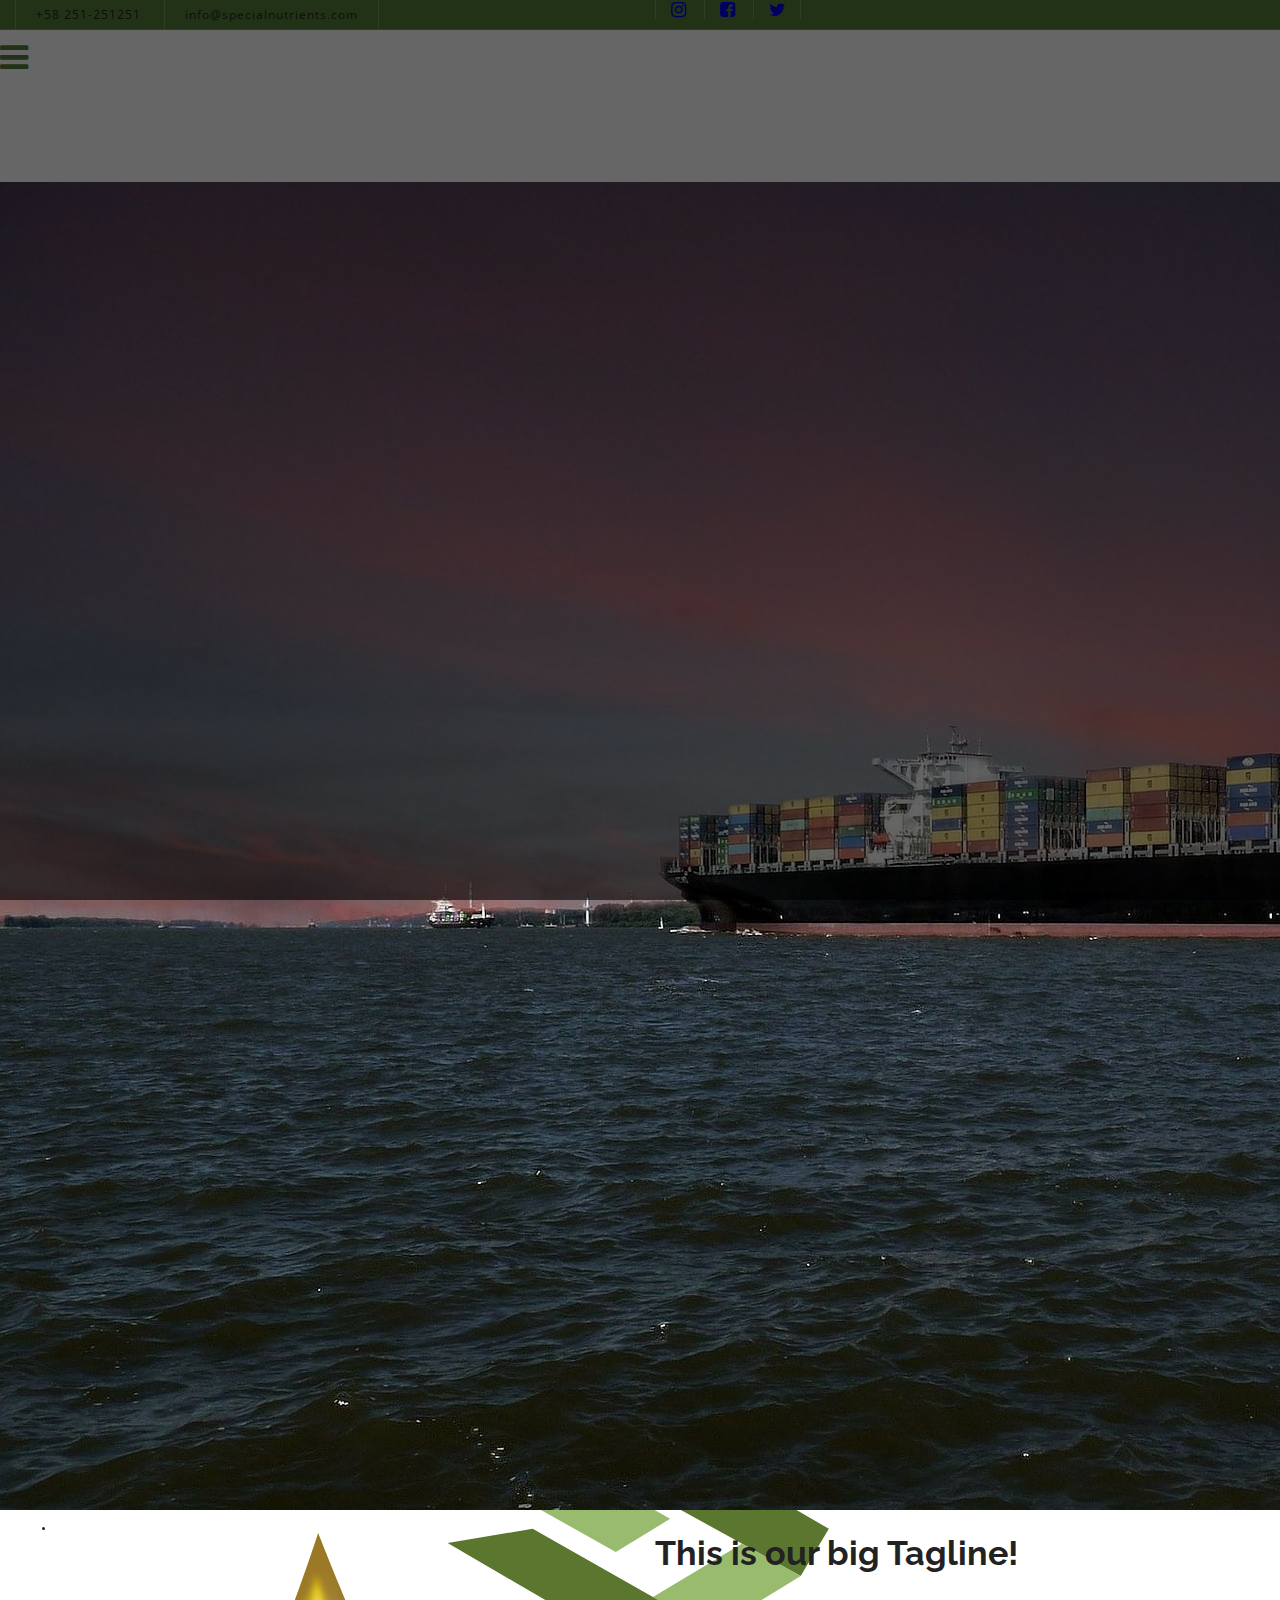
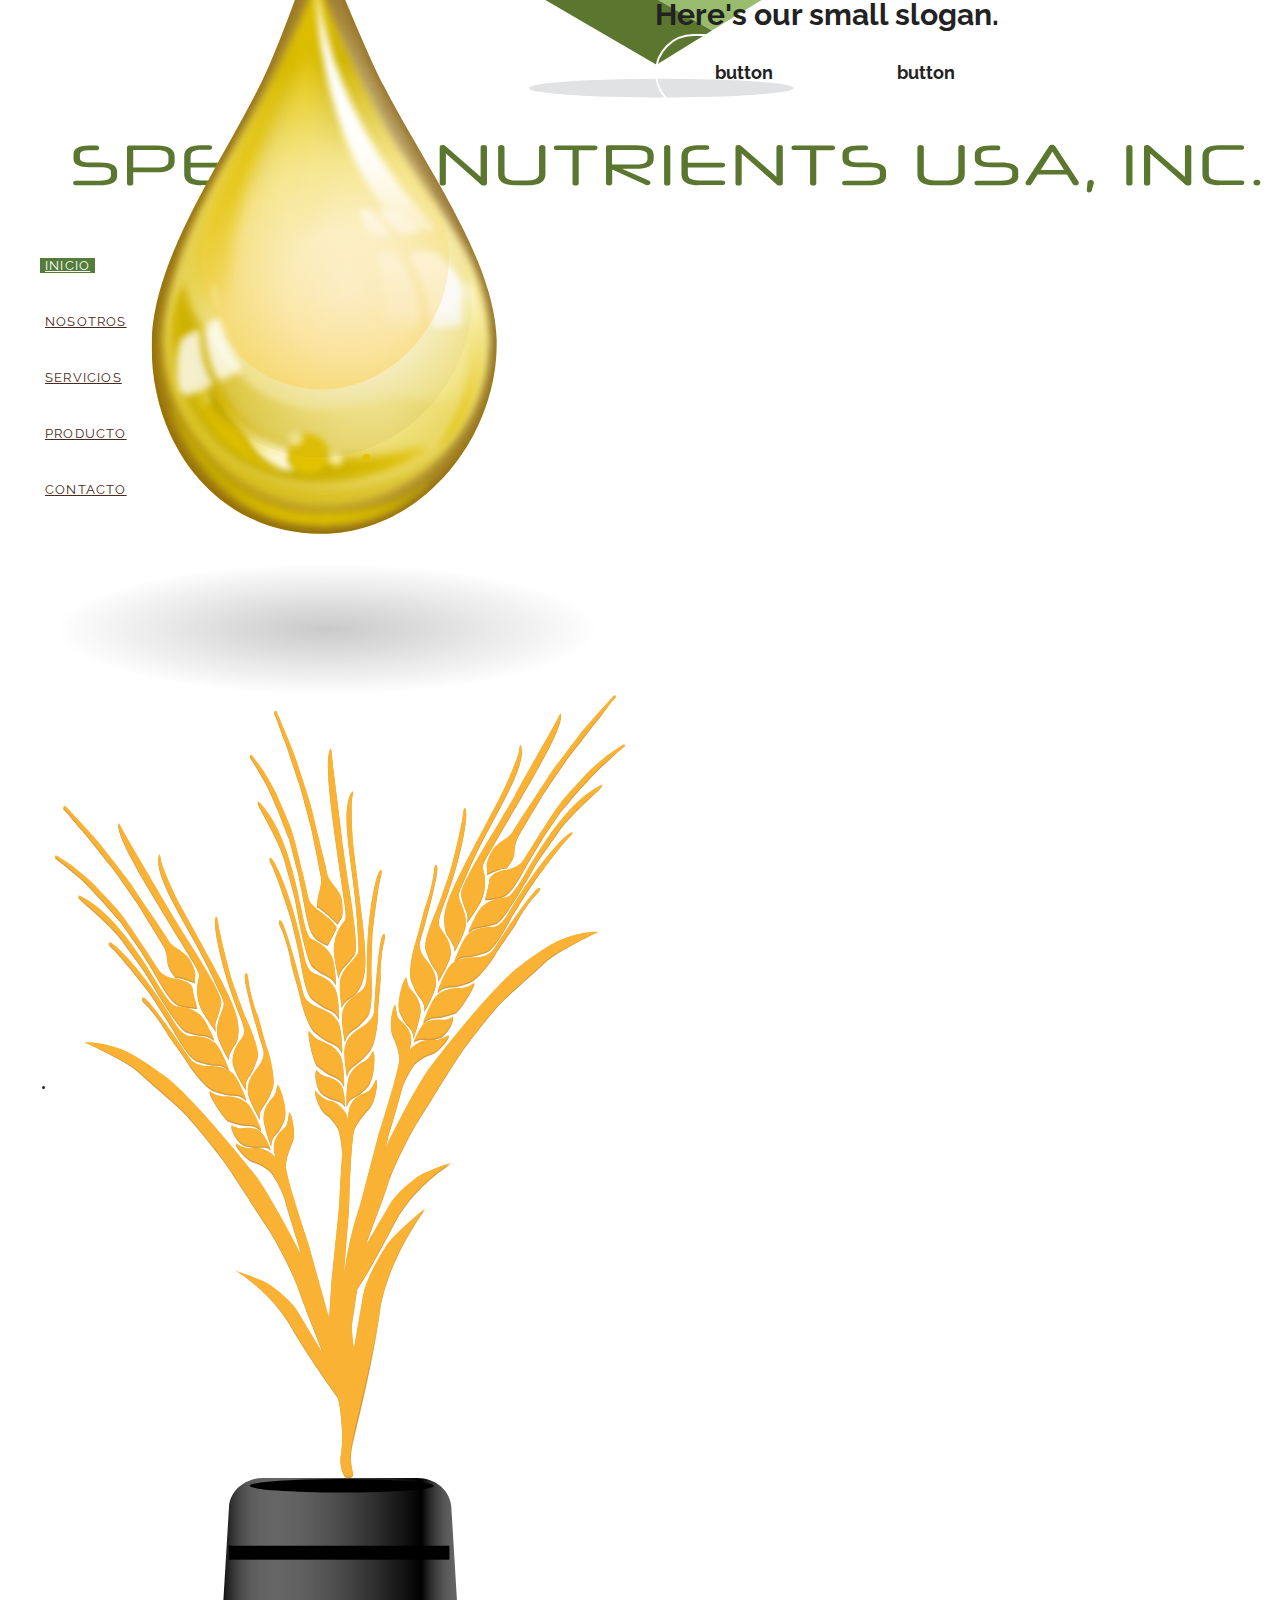
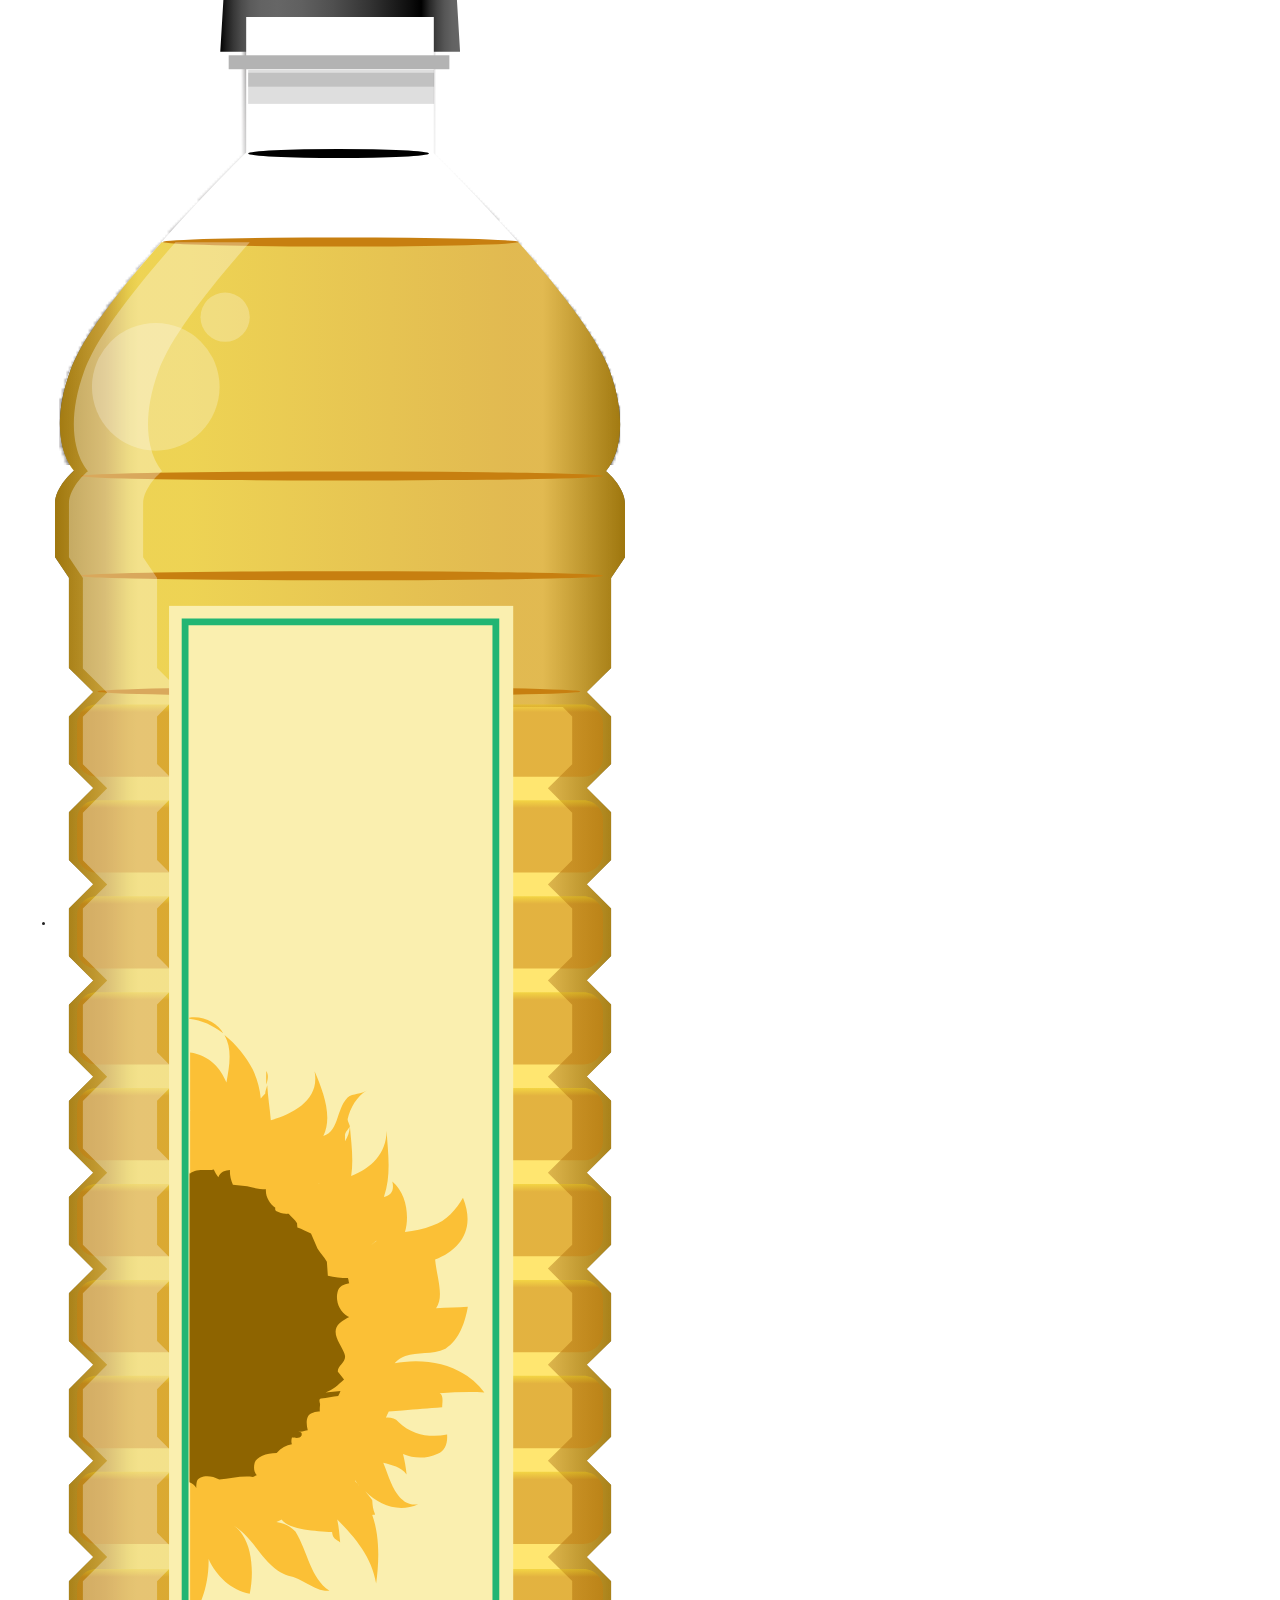
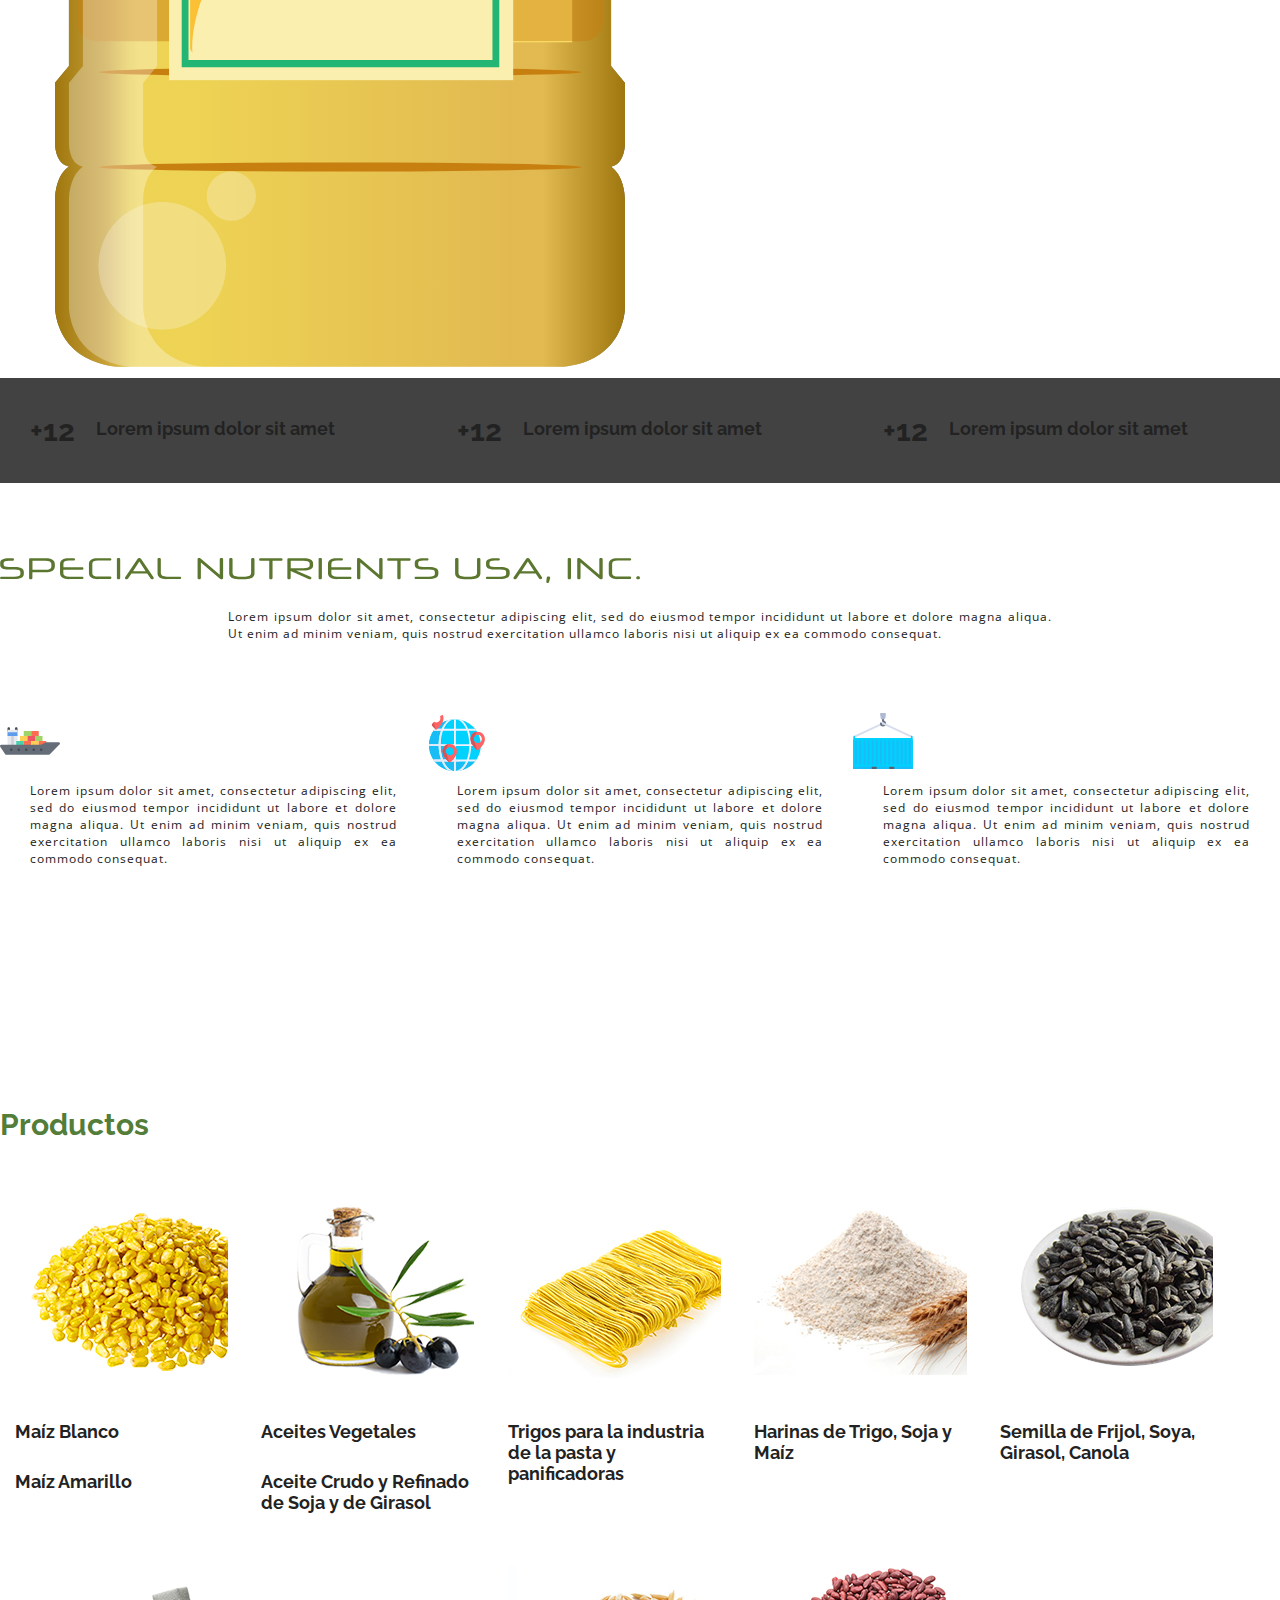
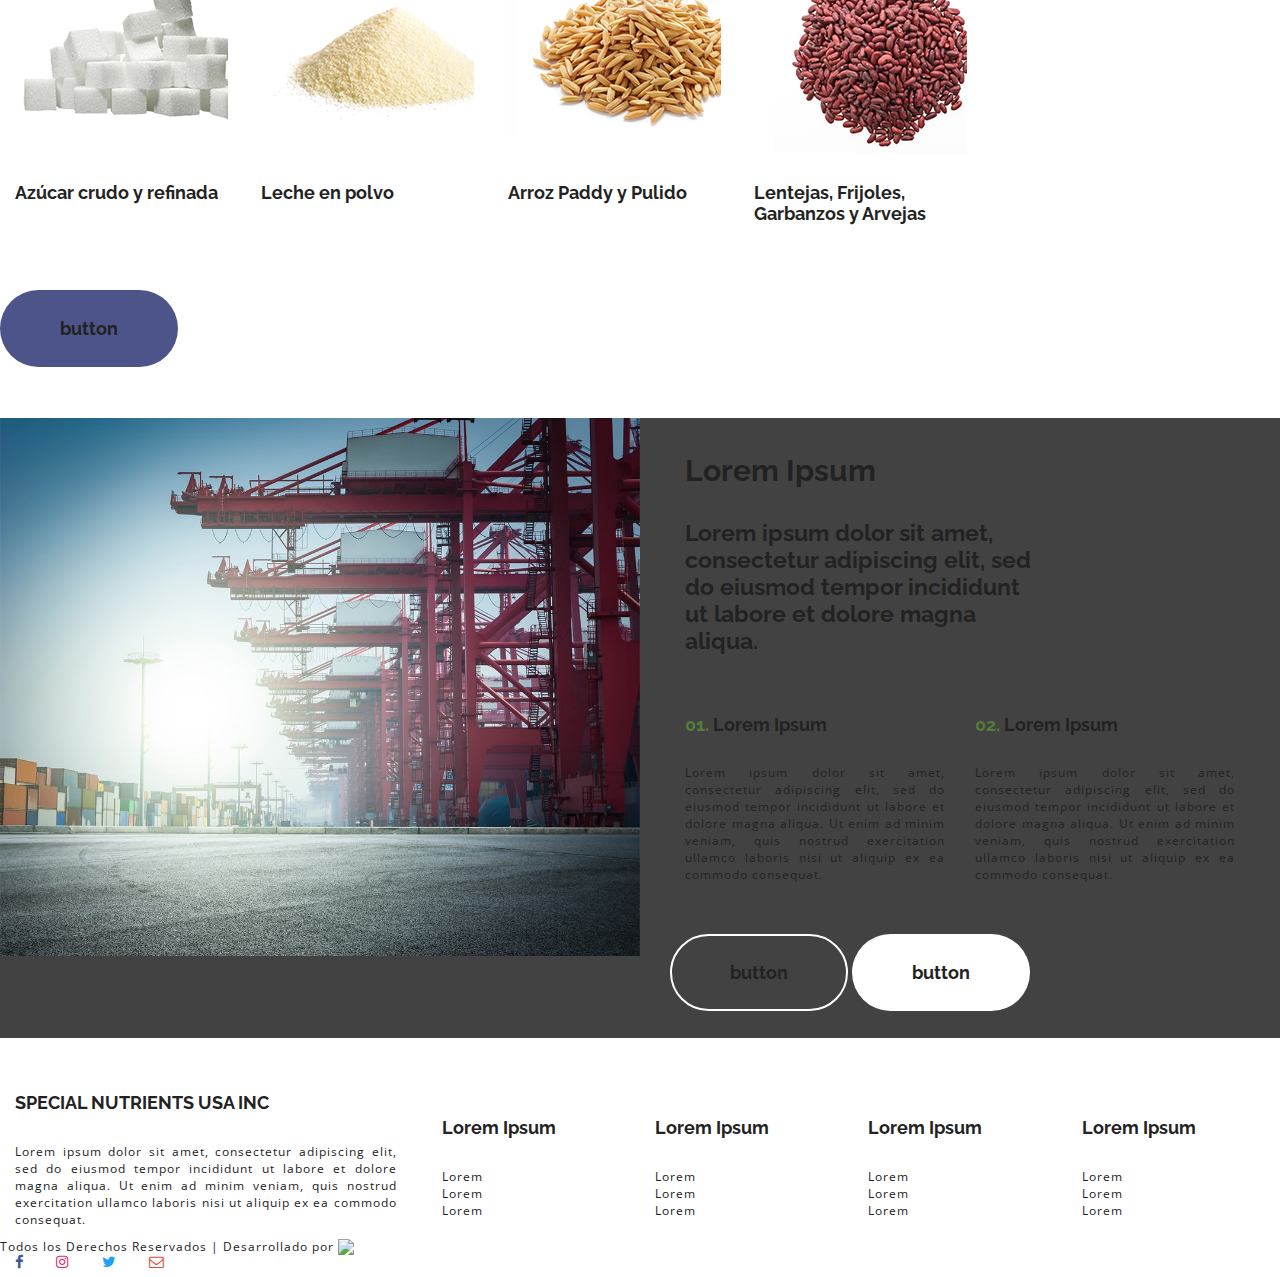
==== index.html @ 12adaef2 "actualizacion" ====
<!DOCTYPE html>
<html>

<head>
    <meta charset=utf-8>
    <meta http-equiv="X-UA-Compatible" content="IE=edge,chrome=1">
    <meta name=viewport content="width=device-width, initial-scale=1.0, maximum-scale=1.0, user-scalable=no" />
    <!-- Chrome, Firefox OS, Opera and Vivaldi -->
    <meta name="theme-color" content="#FF9F1C">
    <!-- Windows Phone -->
    <meta name="msapplication-navbutton-color" content="#FF9F1C">
    <!-- iOS Safari -->
    <meta name="apple-mobile-web-app-status-bar-style" content="#FF9F1C">
    <title>Special Nutrients</title>
    
    <link href="https://fonts.googleapis.com/css?family=Open+Sans|Raleway:400,900" rel="stylesheet">

    <link rel=stylesheet type=text/css href=css/bootstrap.min.css />
    <link rel="stylesheet" href="https://cdnjs.cloudflare.com/ajax/libs/aos/2.1.1/aos.css" />
    <link rel=stylesheet type=text/css href=https://cdnjs.cloudflare.com/ajax/libs/materialize/0.98.1/css/materialize.min.css />
    <link rel="stylesheet" href="https://cdnjs.cloudflare.com/ajax/libs/font-awesome/4.7.0/css/font-awesome.min.css" />
    <link rel=stylesheet type=text/css href=css/style.css />
    <style>
        #load_screen { position: fixed; top: 0; width: 100%; height: 100%; background: #fff; z-index: 1000 } 
        #loading { position: relative; top: 50%; -ms-transform: translate(0%, -50%); -webkit-transform: translate(0%, -50%); transform: translate(0%, -50%) } 
        .alinear { position: relative; -ms-transform: translate(-50%, -50%); -webkit-transform: translate(-50%, -50%); transform: translate(-50%, -50%); left: 50%; width: 64px }
    </style>
    <script type=text/javascript src=https://code.jquery.com/jquery-2.1.1.min.js></script>
    <script>
        y = 0;
        function x() { 
            var a = document.getElementById("load_screen"); jQuery(a).fadeOut("fast", function () { document.body.removeChild(a) }); y++;
        }
        func_x = setTimeout(x, 3000);
        jQuery(window).load(function () {
            if (y === 0) { clearTimeout(func_x); x(); }
        });
    </script>
    <script>
        jQuery(document).ready(function($) {
            $('.counter').counterUp({
                delay: 10,
                time: 1000
            });
        });
    </script>
</head>

<body ng-app="contactApp">
    <div id=load_screen>
        <div id=loading>
            <div class=alinear>
                <div class="preloader-wrapper big active">
                    <div class="spinner-layer spinner-blue">
                        <div class="circle-clipper left">
                            <div class=circle></div>
                        </div>
                        <div class=gap-patch>
                            <div class=circle></div>
                        </div>
                        <div class="circle-clipper right">
                            <div class=circle></div>
                        </div>
                    </div>
                    <div class="spinner-layer spinner-red">
                        <div class="circle-clipper left">
                            <div class=circle></div>
                        </div>
                        <div class=gap-patch>
                            <div class=circle></div>
                        </div>
                        <div class="circle-clipper right">
                            <div class=circle></div>
                        </div>
                    </div>
                    <div class="spinner-layer spinner-yellow">
                        <div class="circle-clipper left">
                            <div class=circle></div>
                        </div>
                        <div class=gap-patch>
                            <div class=circle></div>
                        </div>
                        <div class="circle-clipper right">
                            <div class=circle></div>
                        </div>
                    </div>
                    <div class="spinner-layer spinner-green">
                        <div class="circle-clipper left">
                            <div class=circle></div>
                        </div>
                        <div class=gap-patch>
                            <div class=circle></div>
                        </div>
                        <div class="circle-clipper right">
                            <div class=circle></div>
                        </div>
                    </div>
                </div>

            </div>
        </div>
    </div>
    <header>
        <div class="nav-contacto-header fondo2 white-text">
            <div class="container nav-contacto">
                <div class="col-xs-12 col-sm-6">
                    <div class="left">
                        <p class="nav-contacto-left">+58 251-251251</p>
                        <p class="nav-contacto-right nav-contacto-left">info@specialnutrients.com</p>
                    </div>
                </div>
                <div class="col-xs-12 col-sm-6">
                    <div class="right">
                        <a href="#" class="white-text nav-contacto-left paddingleft15 paddingright15"><i class="fa fa-instagram" aria-hidden="true"></i></a>
                        <a href="#" class="white-text nav-contacto-left paddingleft15 paddingright15"><i class="fa fa-facebook-square" aria-hidden="true"></i></a>
                        <a href="#" class="white-text nav-contacto-left nav-contacto-right paddingleft15 paddingright15"><i class="fa fa-twitter" aria-hidden="true"></i></a>
                    </div>
                </div>
            </div>
        </div>
        <nav>
            <div class="nav-wrapper z-depth-2">
                <div class="container">
                    <a href="#" data-activates="mobile-demo" class="button-collapse waves-effect waves-red color2"><i class="fa fa-bars fa-3x" aria-hidden="true"></i></a>
                    <ul class="left hide-on-med-and-down">
                        <li class="active"><a href="#inicio">INICIO</a></li>
                        <li><a href="nosotros.html">NOSOTROS</a></li>
                        <li><a href="servicios.html">SERVICIOS</a></li>
                    </ul>
                    <a href="index.html" class="brand-logo center">
                        <img src="img/logo.svg" class="responsive-img" alt="logo">
                    </a>
                    <ul class="right hide-on-med-and-down">
                        <li><a href="producto.html">PRODUCTO</a></li>
                        <li><a href="contacto.html">CONTACTO</a></li>
                        <li><a class="nav-flag" ><img src="img/spain.svg" class="responsive-img"></a></li>
                        <li><a class="nav-flag" ><img src="img/united-states.svg" class="responsive-img"></a></li>
                    </ul>
                    <ul class="side-nav" id="mobile-demo">
                        <li><a href="#" class="center-align margintop10"><img src="img/logo.svg" class="responsive-img"></a></li>
                        <li class="active"><a href="index.html">INICIO</a></li>
                        <li><a href="nosotros.html">NOSOTROS</a></li>
                        <li><a href="servicios.html">SERVICIOS</a></li>
                        <li><a href="producto.html">PRODUCTO</a></li>
                        <li><a href="contacto.html">CONTACTO</a></li>
                    </ul>
                </div>
            </div>
        </nav>
    </header>
    <main class="">
        <div class="parallax-container">
            <div class="parallax"><img src="img/fondo2.jpg"></div>
            <div class="overlay"></div>
            <div class="container">
                <div class="row valign-wrapper">
                    <div class="col-xs-12 col-sm-6">
                      <div class="slider">
                        <ul class="slides transparent">
                          <li>
                          <img>
                            <div class="caption center-align">
                              <img src="img/gotaaceite.svg" class="responsive-img" width="100px">
                            </div>
                          </li>
                          <li>
                            <div class="caption left-align">
                              <img src="img/espigas.svg" class="responsive-img" width="100px">
                            </div>
                          </li>
                          <li>
                            <div class="caption right-align">
                              <img src="img/botella.svg" class="responsive-img" width="100px">
                            </div>
                          </li>
                        </ul>
                      </div>
                    </div>
                    <div class="col-xs-12 col-sm-6 valign">
                          <h1 class="bold grey-text text-lighten-4 titulo">This is our big Tagline!</h1>
                          <h2 class="light grey-text text-lighten-4 titulo">Here's our small slogan.</h2>
                          <h5 class="bold"><a class="waves-effect waves-light btn btn-custom">button</a> <a class="waves-effect waves-light btn btn-custom2">button</a></h5>
                    </div>
                </div>
            </div>
        </div>
        <div class="fondo1">
            <div class="container">
                <div class="row margintop10 marginbot10">
                    <div class="col-xs-12 col-sm-4 valign-wrapper">
                        <div class="col-xs-4 col-sm-3 col-md-3 col-lg-2">
                            <h2 class="center-align white-text">+<span class="counter">12</span></h2>
                        </div>
                        <div class="col-xs-8 col-sm-9 col-md-9 col-lg-10 valign">
                            <h5 class=" white-text">Lorem ipsum dolor sit amet</h5>
                        </div>
                    </div>
                    <div class="col-xs-12 col-sm-4 valign-wrapper">
                        <div class="col-xs-4 col-sm-3 col-md-3 col-lg-2">
                            <h2 class="center-align white-text">+<span class="counter">12</span></h2>
                        </div>
                        <div class="col-xs-8 col-sm-9 col-md-9 col-lg-10 valign">
                            <h5 class=" white-text">Lorem ipsum dolor sit amet</h5>
                        </div>
                    </div>
                    <div class="col-xs-12 col-sm-4 valign-wrapper">
                        <div class="col-xs-4 col-sm-3 col-md-3 col-lg-2">
                            <h2 class="center-align white-text">+<span class="counter">12</span></h2>
                        </div>
                        <div class="col-xs-8 col-sm-9 col-md-9 col-lg-10 valign">
                            <h5 class=" white-text">Lorem ipsum dolor sit amet</h5>
                        </div>
                    </div>
                </div>
            </div>
        </div>
        <div class="white paddingtop50 paddingbot50">
            <div class="container">
                <div class="row center-align margintop25" data-aos="fade-down">
                    <img src="img/Special Nutrients.svg" width="640px" class="responsive-img">
                </div>
                <div class="row marginbot50 margintop25" data-aos="fade-up">
                    <div class="col-xs-12 col-sm-8 col-sm-offset-2">
                        <p class="center-align">Lorem ipsum dolor sit amet, consectetur adipiscing elit, sed do eiusmod tempor incididunt ut labore et dolore magna aliqua. Ut enim ad minim veniam, quis nostrud exercitation ullamco laboris nisi ut aliquip ex ea commodo consequat.</p>
                    </div>
                </div>
                <div class="row margintop25 marginbot50">
                    <div class="col-xs-12 col-sm-4 margintop50" data-aos="fade-right">
                        <div class=" grey lighten-3 padding15 center-align z-depth-2 hoverable">
                            <img src="img/051-cargo-ship.svg" width="80px" class="iconoinicio grey lighten-3">
                            <p class="margintop25 center-align">Lorem ipsum dolor sit amet, consectetur adipiscing elit, sed do eiusmod tempor incididunt ut labore et dolore magna aliqua. Ut enim ad minim veniam, quis nostrud exercitation ullamco laboris nisi ut aliquip ex ea commodo consequat.</p>
                        </div>
                    </div>
                    <div class="col-xs-12 col-sm-4 margintop50" data-aos="fade-up">
                        <div class=" grey lighten-3 padding15 center-align z-depth-2 hoverable">
                            <img src="img/maps-and-flags-1.svg" width="80px" class="iconoinicio grey lighten-3">
                            <p class="margintop25 center-align">Lorem ipsum dolor sit amet, consectetur adipiscing elit, sed do eiusmod tempor incididunt ut labore et dolore magna aliqua. Ut enim ad minim veniam, quis nostrud exercitation ullamco laboris nisi ut aliquip ex ea commodo consequat.</p>
                        </div>
                    </div>
                    <div class="col-xs-12 col-sm-4 margintop50" data-aos="fade-left">
                        <div class=" grey lighten-3 padding15 center-align z-depth-2 hoverable">
                            <img src="img/hook.svg" width="80px" class="iconoinicio grey lighten-3">
                            <p class="margintop25 center-align">Lorem ipsum dolor sit amet, consectetur adipiscing elit, sed do eiusmod tempor incididunt ut labore et dolore magna aliqua. Ut enim ad minim veniam, quis nostrud exercitation ullamco laboris nisi ut aliquip ex ea commodo consequat.</p>
                        </div>
                    </div>
                </div>


            </div>
        </div>
        <div class="grey lighten-3 margintop50">
            <!--<img src="img/maiz.png" width="258px" class="productocentro responsive-img">-->
            <div class="container paddingbot50">
                <div class="row margintop50" data-aos="fade-up">
                    <h2 class="center-align color2">Productos</h2>
                </div>
                <div class="row margintop25 center-align">
                    <div class="gridinicio paddingright15 paddingleft15 marginbot10">
                        <div class="card cardinicio z-depth-2 hoverable" data-aos="fade-right">
                            <div class="card-image">
                                <img src="img/p2.jpg" class="responsive-img">
                            </div>
                            <div class="card-content">
                                <h5 class="center-align">Maíz <b>Blanco</b></h5>
                                <h5 class="center-align">Maíz <b>Amarillo</b></h5>
                            </div>
                        </div>
                    </div>
                    <div class="gridinicio paddingleft15 paddingright15 marginbot10">
                        <div class="card cardinicio z-depth-2 hoverable" data-aos="fade-up">
                            <div class="card-image">
                                <img src="img/p4.jpg" class="responsive-img">
                            </div>
                            <div class="card-content">
                                <h5 class="center-align">Aceites <b>Vegetales</b></h5>
                                <h5 class="center-align">Aceite Crudo y Refinado de <b>Soja y de Girasol</b></h5>
                            </div>
                        </div>
                    </div>
                    <div class="gridinicio paddingleft15 paddingright15 marginbot10">
                        <div class="card cardinicio z-depth-2 hoverable" data-aos="fade-down">
                            <div class="card-image">
                                <img src="img/p6.jpg" class="responsive-img">
                            </div>
                            <div class="card-content">
                                <h5>Trigos para la industria de la <b>pasta y panificadoras</b></h5>
                            </div>
                        </div>
                    </div>
                    <div class="gridinicio paddingleft15 paddingright15 marginbot10">
                        <div class="card cardinicio z-depth-2 hoverable" data-aos="fade-left">
                            <div class="card-image">
                                <img src="img/p7.jpg" class="responsive-img">
                            </div>
                            <div class="card-content">
                                <h5>Harinas de <b>Trigo, Soja y Maíz</b></h5>
                            </div>
                        </div>
                    </div>
                    <div class="gridinicio  paddingleft15 paddingright15 marginbot10">
                        <div class="card cardinicio z-depth-2 hoverable" data-aos="fade-right">
                            <div class="card-image">
                                <img src="img/p5.jpg" class="responsive-img">
                            </div>
                            <div class="card-content">
                                <h5>Semilla de <b>Frijol, Soya, Girasol, Canola</b></h5>
                            </div>
                        </div>
                    </div>
                    <div class="gridinicio   paddingleft15 paddingright15 marginbot10">
                        <div class="card cardinicio z-depth-2 hoverable" data-aos="fade-up">
                            <div class="card-image">
                                <img src="img/p8.jpg" class="responsive-img">
                            </div>
                            <div class="card-content">
                                <h5>Azúcar <b>crudo y refinada</b></h5>
                            </div>
                        </div>
                    </div>
                    <div class="gridinicio  paddingleft15 paddingright15 marginbot10">
                        <div class="card cardinicio z-depth-2 hoverable" data-aos="fade-down">
                            <div class="card-image">
                                <img src="img/p1.jpg" class="responsive-img">
                            </div>
                            <div class="card-content">
                                <h5>Leche <b>en polvo</b></h5>
                            </div>
                        </div>
                    </div>
                    <div class="gridinicio paddingleft15 paddingright15 marginbot10">
                        <div class="card cardinicio z-depth-2 hoverable" data-aos="fade-left">
                            <div class="card-image">
                                <img src="img/p9.jpg" class="responsive-img">
                            </div>
                            <div class="card-content">
                                <h5>Arroz <b>Paddy y Pulido</b></h5>
                            </div>
                        </div>
                    </div>
                    <div class="gridinicio  paddingleft15 paddingright15 marginbot10">
                        <div class="card cardinicio z-depth-2 hoverable" data-aos="fade-right">
                            <div class="card-image">
                                <img src="img/p3.jpg" class="responsive-img">
                            </div>
                            <div class="card-content">
                                <h5><b>Lentejas, Frijoles, Garbanzos y Arvejas</b></h5>
                            </div>
                        </div>
                    </div>
                </div>
                <div class="row margintop25" data-aos="fade-up">
                      <h5 class="bold center-align"><a class="waves-effect waves-light btn btn-custom2 fondo3 white-text hoverable">button</a></h5>
                </div>                   
            </div>
        </div>
        <div class="fondo1">
            <div class="row">
                <div class="col-xs-12 col-sm-6 overflowhidden bannerinicio">
                </div>
                <div class="col-xs-12 col-sm-6 white-text paddingtop10 paddingbot25">
                    <div class="container-fluid">
                    <div class="row">
                        <div class="col-xs-12 col-sm-8">
                            <h2 class="bold" data-aos="fade-left">Lorem Ipsum</h2>
                            <h4 class="grey-text text-lighten-1" data-aos="fade-right">Lorem ipsum dolor sit amet, consectetur adipiscing elit, sed do eiusmod tempor incididunt ut labore et dolore magna aliqua.</h4>
                        </div>
                    </div>
                    <div class="row">
                        <div class="col-xs-12 col-sm-6" data-aos="fade-left">
                            <h5 class="white-text"><b class="bold color2">01. </b>Lorem Ipsum</h5>
                            <p class="grey-text text-lighten-1">Lorem ipsum dolor sit amet, consectetur adipiscing elit, sed do eiusmod tempor incididunt ut labore et dolore magna aliqua. Ut enim ad minim veniam, quis nostrud exercitation ullamco laboris nisi ut aliquip ex ea commodo consequat.</p>
                        </div>
                        <div class="col-xs-12 col-sm-6" data-aos="fade-left">
                            <h5 class="white-text"><b class="bold color2">02. </b>Lorem Ipsum</h5>
                            <p class="grey-text text-lighten-1">Lorem ipsum dolor sit amet, consectetur adipiscing elit, sed do eiusmod tempor incididunt ut labore et dolore magna aliqua. Ut enim ad minim veniam, quis nostrud exercitation ullamco laboris nisi ut aliquip ex ea commodo consequat.</p>
                        </div>
                    </div>
                    <div class="row margintop50" data-aos="fade-up">
                          <h5 class="bold"><a class="waves-effect waves-light btn btn-custom">button</a> <a class="waves-effect waves-light btn btn-custom2">button</a></h5>
                    </div>
                    </div>
                </div>
            </div>
        </div>
    </main>
    <footer>
        <div class="white">
            <!--<img src="img/sugar.png" width="258px" class="productocentro responsive-img">-->
            <div class="container">
                <div class="row margintop25">
                    <div class="col-xs-12 col-sm-4">
                        <div class="row marginbot0">
                            <h5 class="bold">SPECIAL NUTRIENTS USA INC</h5>
                        </div>
                        <div class="row paddingright15">
                            <p>Lorem ipsum dolor sit amet, consectetur adipiscing elit, sed do eiusmod tempor incididunt ut labore et dolore magna aliqua. Ut enim ad minim veniam, quis nostrud exercitation ullamco laboris nisi ut aliquip ex ea commodo consequat.</p>
                        </div>
                    </div>
                    <div class="col-xs-6 col-sm-2 margintop25">
                        <div class="row">
                            <h5 class="bold">Lorem Ipsum</h5>
                            <p>Lorem</p>
                            <p>Lorem</p>
                            <p>Lorem</p>
                        </div>
                    </div>
                    <div class="col-xs-6 col-sm-2 margintop25">
                        <div class="row">
                            <h5 class="bold">Lorem Ipsum</h5>
                            <p>Lorem</p>
                            <p>Lorem</p>
                            <p>Lorem</p>
                        </div>
                    </div>
                    <div class="col-xs-6 col-sm-2 margintop25">
                        <div class="row">
                            <h5 class="bold">Lorem Ipsum</h5>
                            <p>Lorem</p>
                            <p>Lorem</p>
                            <p>Lorem</p>
                        </div>
                    </div>
                    <div class="col-xs-6 col-sm-2 margintop25">
                        <div class="row">
                            <h5 class="bold">Lorem Ipsum</h5>
                            <p>Lorem</p>
                            <p>Lorem</p>
                            <p>Lorem</p>
                        </div>
                    </div>
                </div>
                <div class="divider"></div>
                <div class="row marginbot10 margintop10">
                    <div class=left>
                        <p class="">Todos los Derechos Reservados | Desarrollado por
                            <a href=http://bitcodeweb.com/ target=_blank><img src=http://bitcodeweb.com/img/logobitcode.svg height="22px" width="auto"></a>
                        </p>
                    </div>
                    <div class="right">
                        <a href="#" class="facebook paddingleft15 paddingright15"><i class="fa fa-facebook fa-lg" aria-hidden="true"></i></a>
                        <a href="#" class="instagram paddingleft15 paddingright15"><i class="fa fa-instagram fa-lg" aria-hidden="true"></i></a>
                        <a href="#" class="twitter paddingleft15 paddingright15"><i class="fa fa-twitter fa-lg" aria-hidden="true"></i></a>
                        <a href="#" class="google paddingleft15 paddingright15"><i class="fa fa-envelope-o fa-lg" aria-hidden="true"></i></a>
                    </div>
                </div>
            </div>
        </div>
    </footer>
    <script src=https://cdnjs.cloudflare.com/ajax/libs/materialize/0.98.1/js/materialize.min.js></script>
    <script src="https://cdnjs.cloudflare.com/ajax/libs/aos/2.1.1/aos.js"></script>
    <script src="https://cdnjs.cloudflare.com/ajax/libs/waypoints/2.0.3/waypoints.min.js"></script>
    <script src="https://cdnjs.cloudflare.com/ajax/libs/Counter-Up/1.0.0/jquery.counterup.min.js"></script>
    <script>
        jQuery(document).ready(function () {
            AOS.init();
            $(".button-collapse").sideNav();
            $('.slider').slider({height:500, indicators:false});
            $('.parallax').parallax();
        });
    </script>
</body>

</html>
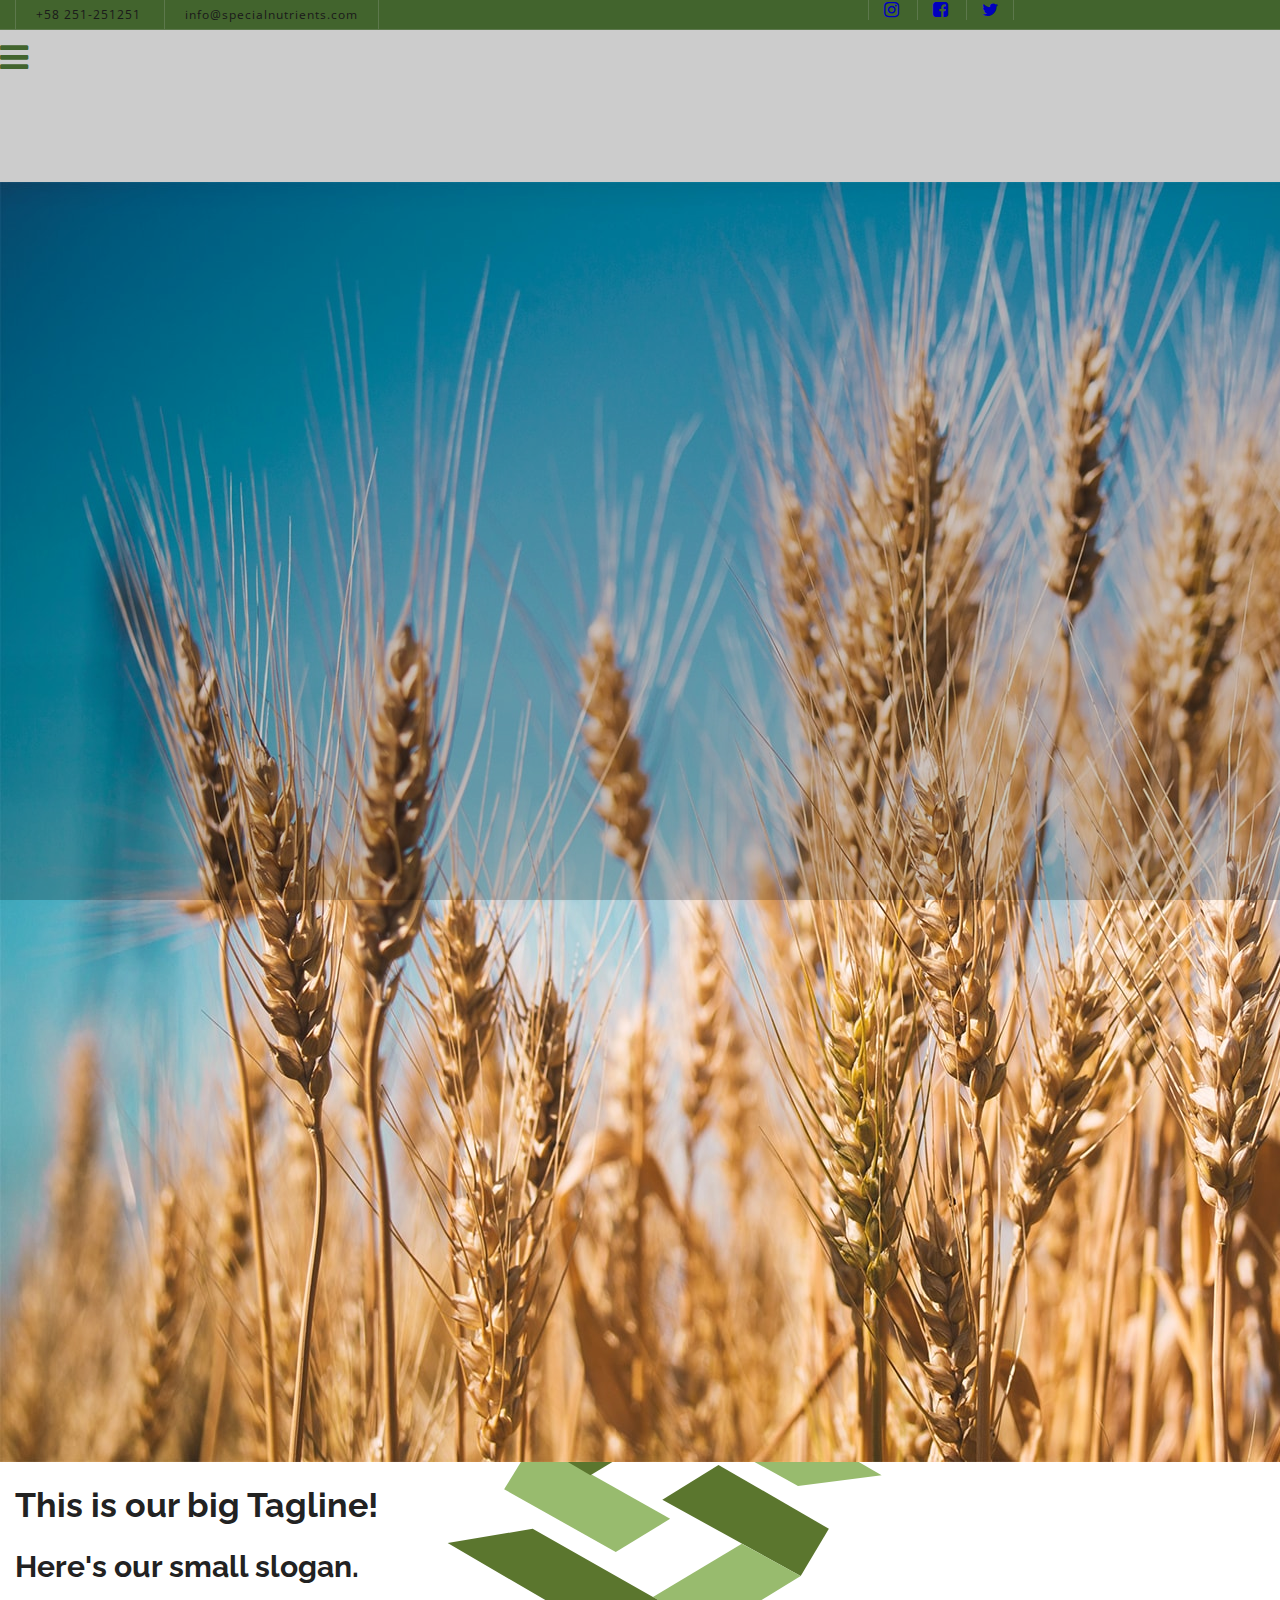
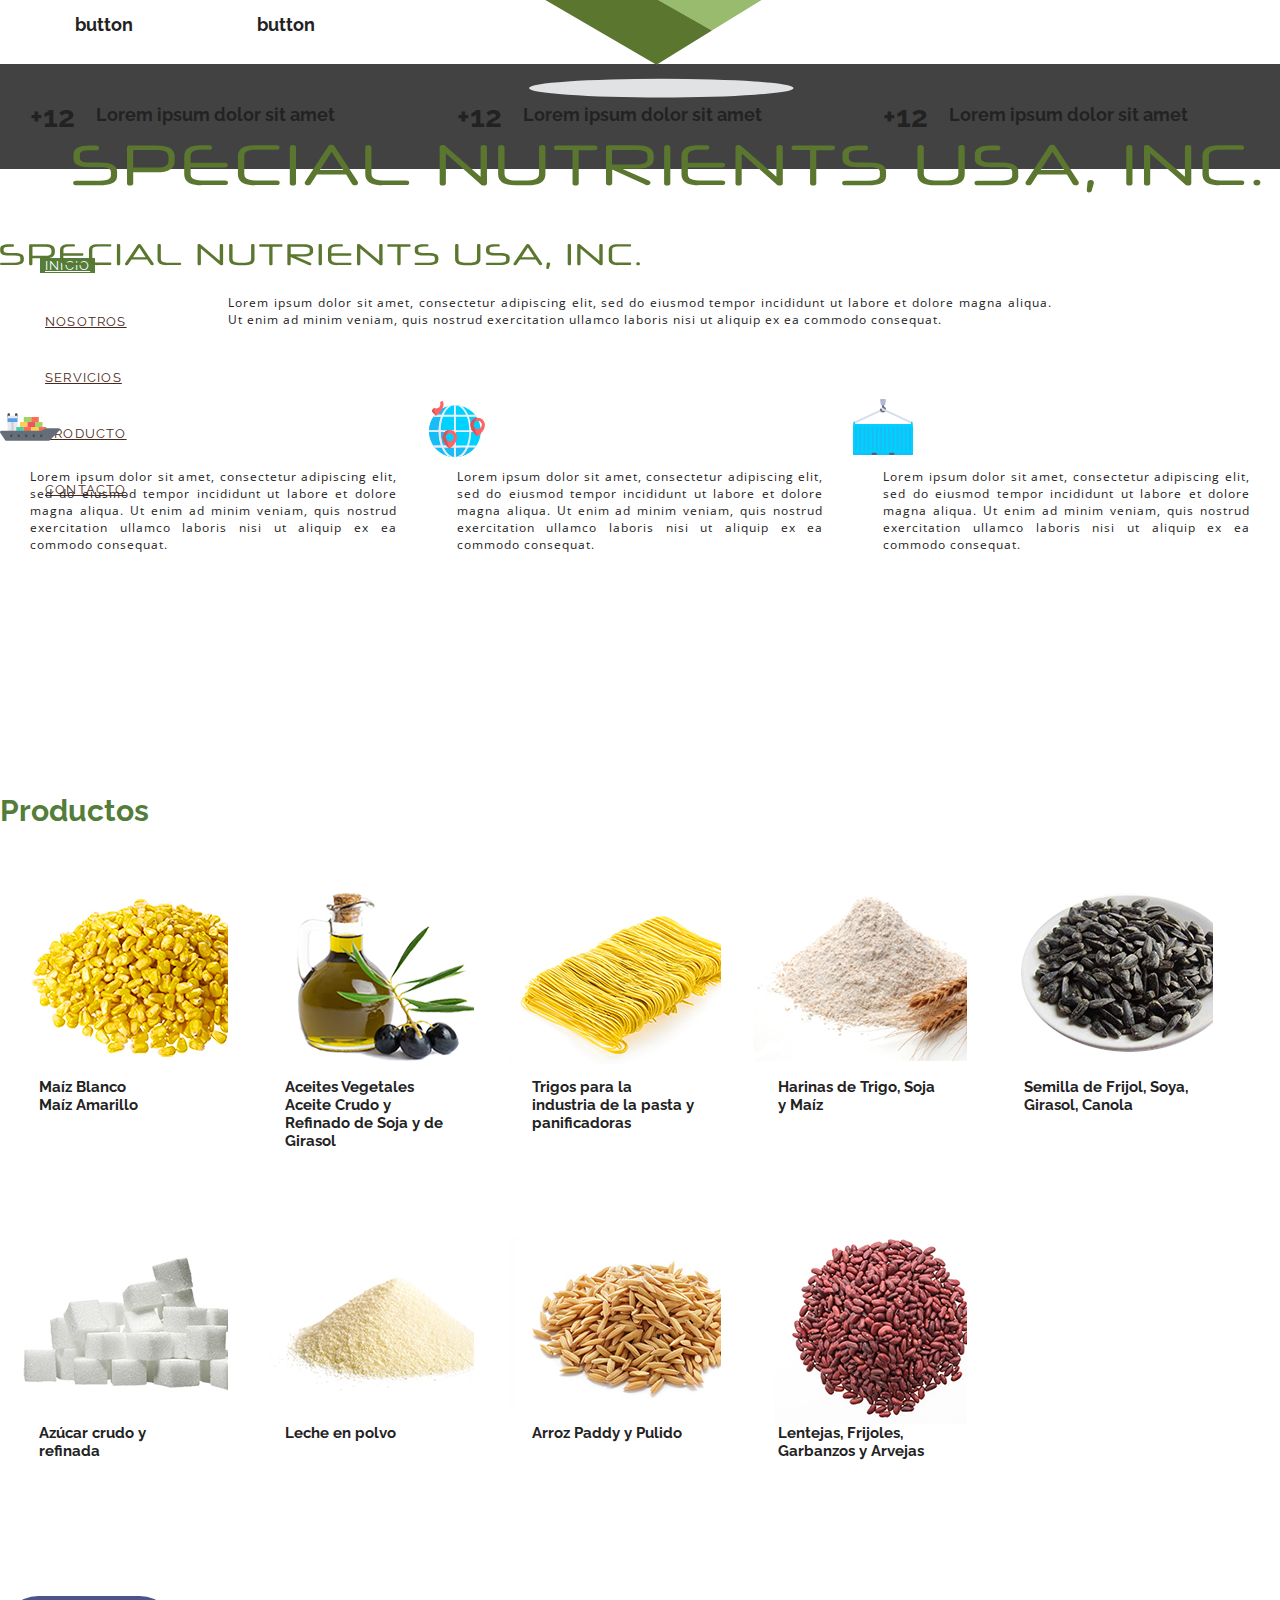
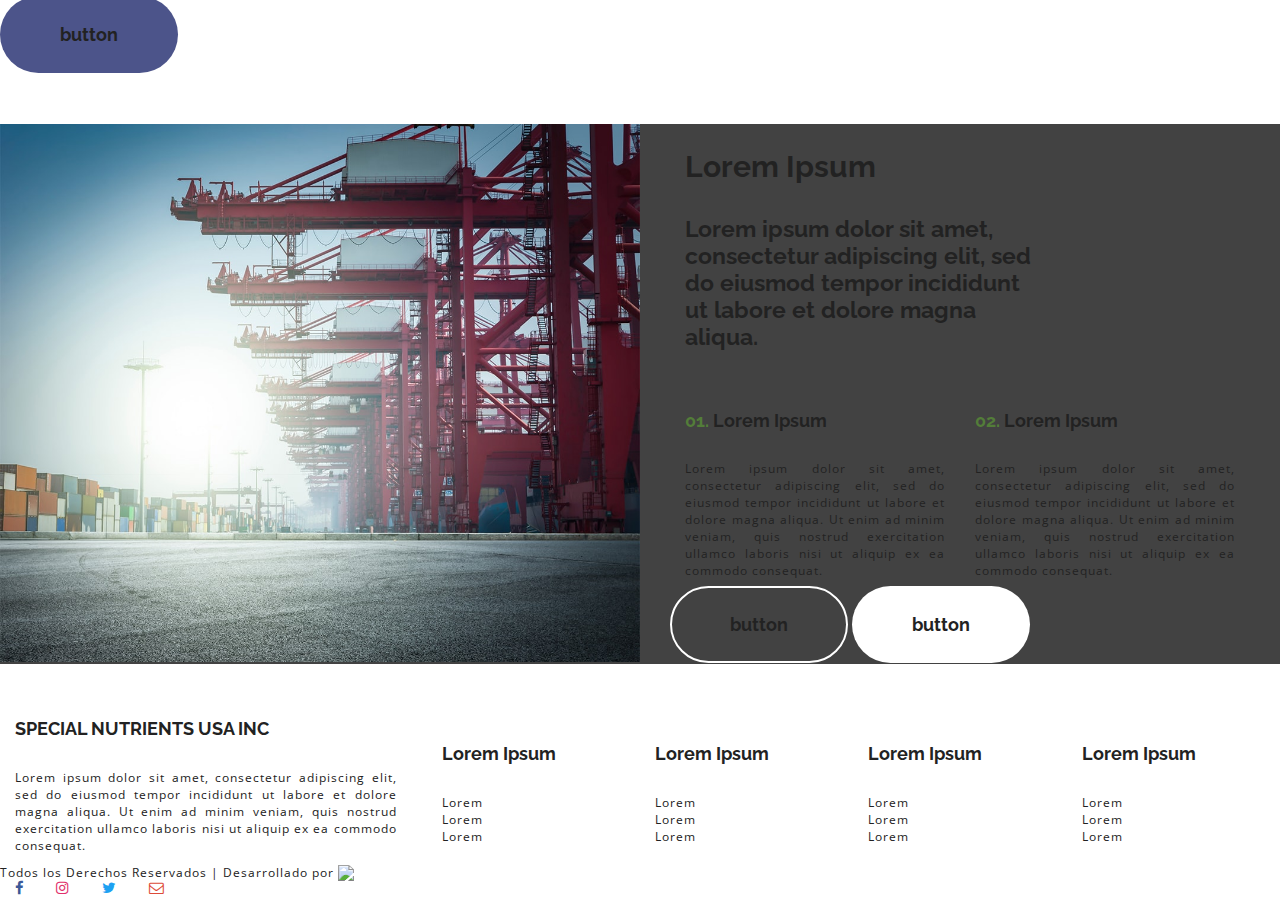
==== commit 09d12463: "modificaciones" ====
--- a/index.html
+++ b/index.html
@@ -17,7 +17,7 @@
 
     <link rel=stylesheet type=text/css href=css/bootstrap.min.css />
     <link rel="stylesheet" href="https://cdnjs.cloudflare.com/ajax/libs/aos/2.1.1/aos.css" />
-    <link rel=stylesheet type=text/css href=https://cdnjs.cloudflare.com/ajax/libs/materialize/0.98.1/css/materialize.min.css />
+    <link rel=stylesheet type=text/css href=https://cdnjs.cloudflare.com/ajax/libs/materialize/0.98.2/css/materialize.min.css />
     <link rel="stylesheet" href="https://cdnjs.cloudflare.com/ajax/libs/font-awesome/4.7.0/css/font-awesome.min.css" />
     <link rel=stylesheet type=text/css href=css/style.css />
     <style>
@@ -103,13 +103,13 @@
     <header>
         <div class="nav-contacto-header fondo2 white-text">
             <div class="container nav-contacto">
-                <div class="col-xs-12 col-sm-6">
+                <div class="col-xs-12 col-sm-8">
                     <div class="left">
                         <p class="nav-contacto-left">+58 251-251251</p>
                         <p class="nav-contacto-right nav-contacto-left">info@specialnutrients.com</p>
                     </div>
                 </div>
-                <div class="col-xs-12 col-sm-6">
+                <div class="col-xs-12 col-sm-4">
                     <div class="right">
                         <a href="#" class="white-text nav-contacto-left paddingleft15 paddingright15"><i class="fa fa-instagram" aria-hidden="true"></i></a>
                         <a href="#" class="white-text nav-contacto-left paddingleft15 paddingright15"><i class="fa fa-facebook-square" aria-hidden="true"></i></a>
@@ -119,7 +119,7 @@
             </div>
         </div>
         <nav>
-            <div class="nav-wrapper z-depth-2">
+            <div class="nav-wrapper">
                 <div class="container">
                     <a href="#" data-activates="mobile-demo" class="button-collapse waves-effect waves-red color2"><i class="fa fa-bars fa-3x" aria-hidden="true"></i></a>
                     <ul class="left hide-on-med-and-down">
@@ -148,35 +148,13 @@
             </div>
         </nav>
     </header>
-    <main class="">
+    <main class="inicio">
         <div class="parallax-container">
-            <div class="parallax"><img src="img/fondo2.jpg"></div>
+            <div class="parallax"><img src="img/fondo6.jpg"></div>
             <div class="overlay"></div>
             <div class="container">
-                <div class="row valign-wrapper">
-                    <div class="col-xs-12 col-sm-6">
-                      <div class="slider">
-                        <ul class="slides transparent">
-                          <li>
-                          <img>
-                            <div class="caption center-align">
-                              <img src="img/gotaaceite.svg" class="responsive-img" width="100px">
-                            </div>
-                          </li>
-                          <li>
-                            <div class="caption left-align">
-                              <img src="img/espigas.svg" class="responsive-img" width="100px">
-                            </div>
-                          </li>
-                          <li>
-                            <div class="caption right-align">
-                              <img src="img/botella.svg" class="responsive-img" width="100px">
-                            </div>
-                          </li>
-                        </ul>
-                      </div>
-                    </div>
-                    <div class="col-xs-12 col-sm-6 valign">
+                <div class="row slider-inicio">
+                    <div class="col-xs-12 center-align">
                           <h1 class="bold grey-text text-lighten-4 titulo">This is our big Tagline!</h1>
                           <h2 class="light grey-text text-lighten-4 titulo">Here's our small slogan.</h2>
                           <h5 class="bold"><a class="waves-effect waves-light btn btn-custom">button</a> <a class="waves-effect waves-light btn btn-custom2">button</a></h5>
@@ -260,9 +238,9 @@
                             <div class="card-image">
                                 <img src="img/p2.jpg" class="responsive-img">
                             </div>
-                            <div class="card-content">
-                                <h5 class="center-align">Maíz <b>Blanco</b></h5>
-                                <h5 class="center-align">Maíz <b>Amarillo</b></h5>
+                            <div class="card-content card-content-custom valign-wrapper">
+                                <h5 class="center-align marginauto">Maíz <b>Blanco</b>
+                                <br>Maíz <b>Amarillo</b></h5>
                             </div>
                         </div>
                     </div>
@@ -271,9 +249,9 @@
                             <div class="card-image">
                                 <img src="img/p4.jpg" class="responsive-img">
                             </div>
-                            <div class="card-content">
-                                <h5 class="center-align">Aceites <b>Vegetales</b></h5>
-                                <h5 class="center-align">Aceite Crudo y Refinado de <b>Soja y de Girasol</b></h5>
+                            <div class="card-content card-content-custom valign-wrapper">
+                                <h5 class="center-align marginauto">Aceites <b>Vegetales</b>
+                                <br>Aceite Crudo y Refinado de <b>Soja y de Girasol</b></h5>
                             </div>
                         </div>
                     </div>
@@ -282,8 +260,8 @@
                             <div class="card-image">
                                 <img src="img/p6.jpg" class="responsive-img">
                             </div>
-                            <div class="card-content">
-                                <h5>Trigos para la industria de la <b>pasta y panificadoras</b></h5>
+                            <div class="card-content card-content-custom valign-wrapper">
+                                <h5 class="marginauto">Trigos para la industria de la <b>pasta y panificadoras</b></h5>
                             </div>
                         </div>
                     </div>
@@ -292,8 +270,8 @@
                             <div class="card-image">
                                 <img src="img/p7.jpg" class="responsive-img">
                             </div>
-                            <div class="card-content">
-                                <h5>Harinas de <b>Trigo, Soja y Maíz</b></h5>
+                            <div class="card-content card-content-custom valign-wrapper">
+                                <h5 class="marginauto">Harinas de <b>Trigo, Soja y Maíz</b></h5>
                             </div>
                         </div>
                     </div>
@@ -302,8 +280,8 @@
                             <div class="card-image">
                                 <img src="img/p5.jpg" class="responsive-img">
                             </div>
-                            <div class="card-content">
-                                <h5>Semilla de <b>Frijol, Soya, Girasol, Canola</b></h5>
+                            <div class="card-content card-content-custom valign-wrapper">
+                                <h5 class="marginauto">Semilla de <b>Frijol, Soya, Girasol, Canola</b></h5>
                             </div>
                         </div>
                     </div>
@@ -312,8 +290,8 @@
                             <div class="card-image">
                                 <img src="img/p8.jpg" class="responsive-img">
                             </div>
-                            <div class="card-content">
-                                <h5>Azúcar <b>crudo y refinada</b></h5>
+                            <div class="card-content card-content-custom valign-wrapper">
+                                <h5 class="marginauto">Azúcar <b>crudo y refinada</b></h5>
                             </div>
                         </div>
                     </div>
@@ -322,8 +300,8 @@
                             <div class="card-image">
                                 <img src="img/p1.jpg" class="responsive-img">
                             </div>
-                            <div class="card-content">
-                                <h5>Leche <b>en polvo</b></h5>
+                            <div class="card-content card-content-custom valign-wrapper">
+                                <h5 class="marginauto">Leche <b>en polvo</b></h5>
                             </div>
                         </div>
                     </div>
@@ -332,8 +310,8 @@
                             <div class="card-image">
                                 <img src="img/p9.jpg" class="responsive-img">
                             </div>
-                            <div class="card-content">
-                                <h5>Arroz <b>Paddy y Pulido</b></h5>
+                            <div class="card-content card-content-custom valign-wrapper">
+                                <h5 class="marginauto">Arroz <b>Paddy y Pulido</b></h5>
                             </div>
                         </div>
                     </div>
@@ -342,8 +320,8 @@
                             <div class="card-image">
                                 <img src="img/p3.jpg" class="responsive-img">
                             </div>
-                            <div class="card-content">
-                                <h5><b>Lentejas, Frijoles, Garbanzos y Arvejas</b></h5>
+                            <div class="card-content card-content-custom valign-wrapper">
+                                <h5 class="marginauto"><b>Lentejas, Frijoles, Garbanzos y Arvejas</b></h5>
                             </div>
                         </div>
                     </div>
@@ -357,10 +335,10 @@
             <div class="row">
                 <div class="col-xs-12 col-sm-6 overflowhidden bannerinicio">
                 </div>
-                <div class="col-xs-12 col-sm-6 white-text paddingtop10 paddingbot25">
+                <div class="col-xs-12 col-sm-6 white-text">
                     <div class="container-fluid">
                     <div class="row">
-                        <div class="col-xs-12 col-sm-8">
+                        <div class="col-xs-12 col-sm-10 col-md-8">
                             <h2 class="bold" data-aos="fade-left">Lorem Ipsum</h2>
                             <h4 class="grey-text text-lighten-1" data-aos="fade-right">Lorem ipsum dolor sit amet, consectetur adipiscing elit, sed do eiusmod tempor incididunt ut labore et dolore magna aliqua.</h4>
                         </div>
@@ -375,7 +353,7 @@
                             <p class="grey-text text-lighten-1">Lorem ipsum dolor sit amet, consectetur adipiscing elit, sed do eiusmod tempor incididunt ut labore et dolore magna aliqua. Ut enim ad minim veniam, quis nostrud exercitation ullamco laboris nisi ut aliquip ex ea commodo consequat.</p>
                         </div>
                     </div>
-                    <div class="row margintop50" data-aos="fade-up">
+                    <div class="row margintop5 botonesbannerinicio" data-aos="fade-up">
                           <h5 class="bold"><a class="waves-effect waves-light btn btn-custom">button</a> <a class="waves-effect waves-light btn btn-custom2">button</a></h5>
                     </div>
                     </div>
@@ -446,7 +424,7 @@
             </div>
         </div>
     </footer>
-    <script src=https://cdnjs.cloudflare.com/ajax/libs/materialize/0.98.1/js/materialize.min.js></script>
+    <script src=https://cdnjs.cloudflare.com/ajax/libs/materialize/0.98.2/js/materialize.min.js></script>
     <script src="https://cdnjs.cloudflare.com/ajax/libs/aos/2.1.1/aos.js"></script>
     <script src="https://cdnjs.cloudflare.com/ajax/libs/waypoints/2.0.3/waypoints.min.js"></script>
     <script src="https://cdnjs.cloudflare.com/ajax/libs/Counter-Up/1.0.0/jquery.counterup.min.js"></script>
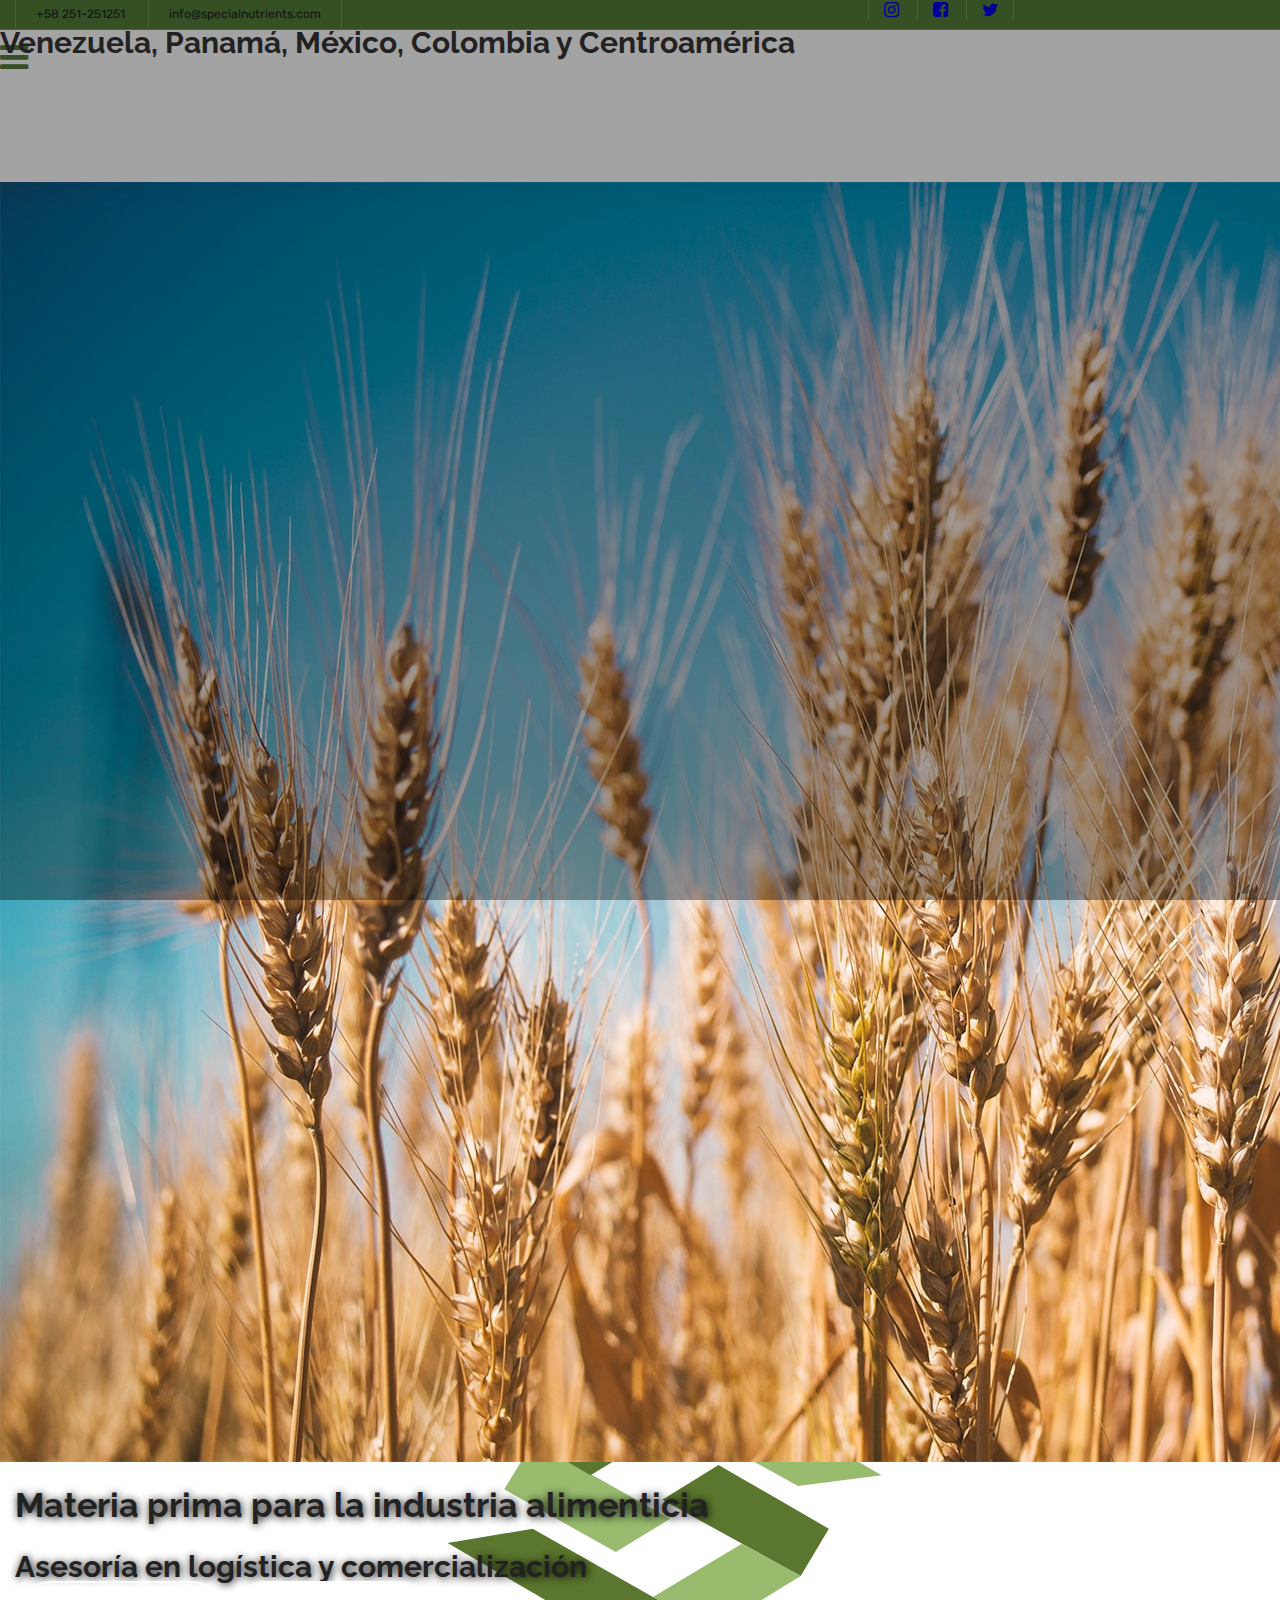
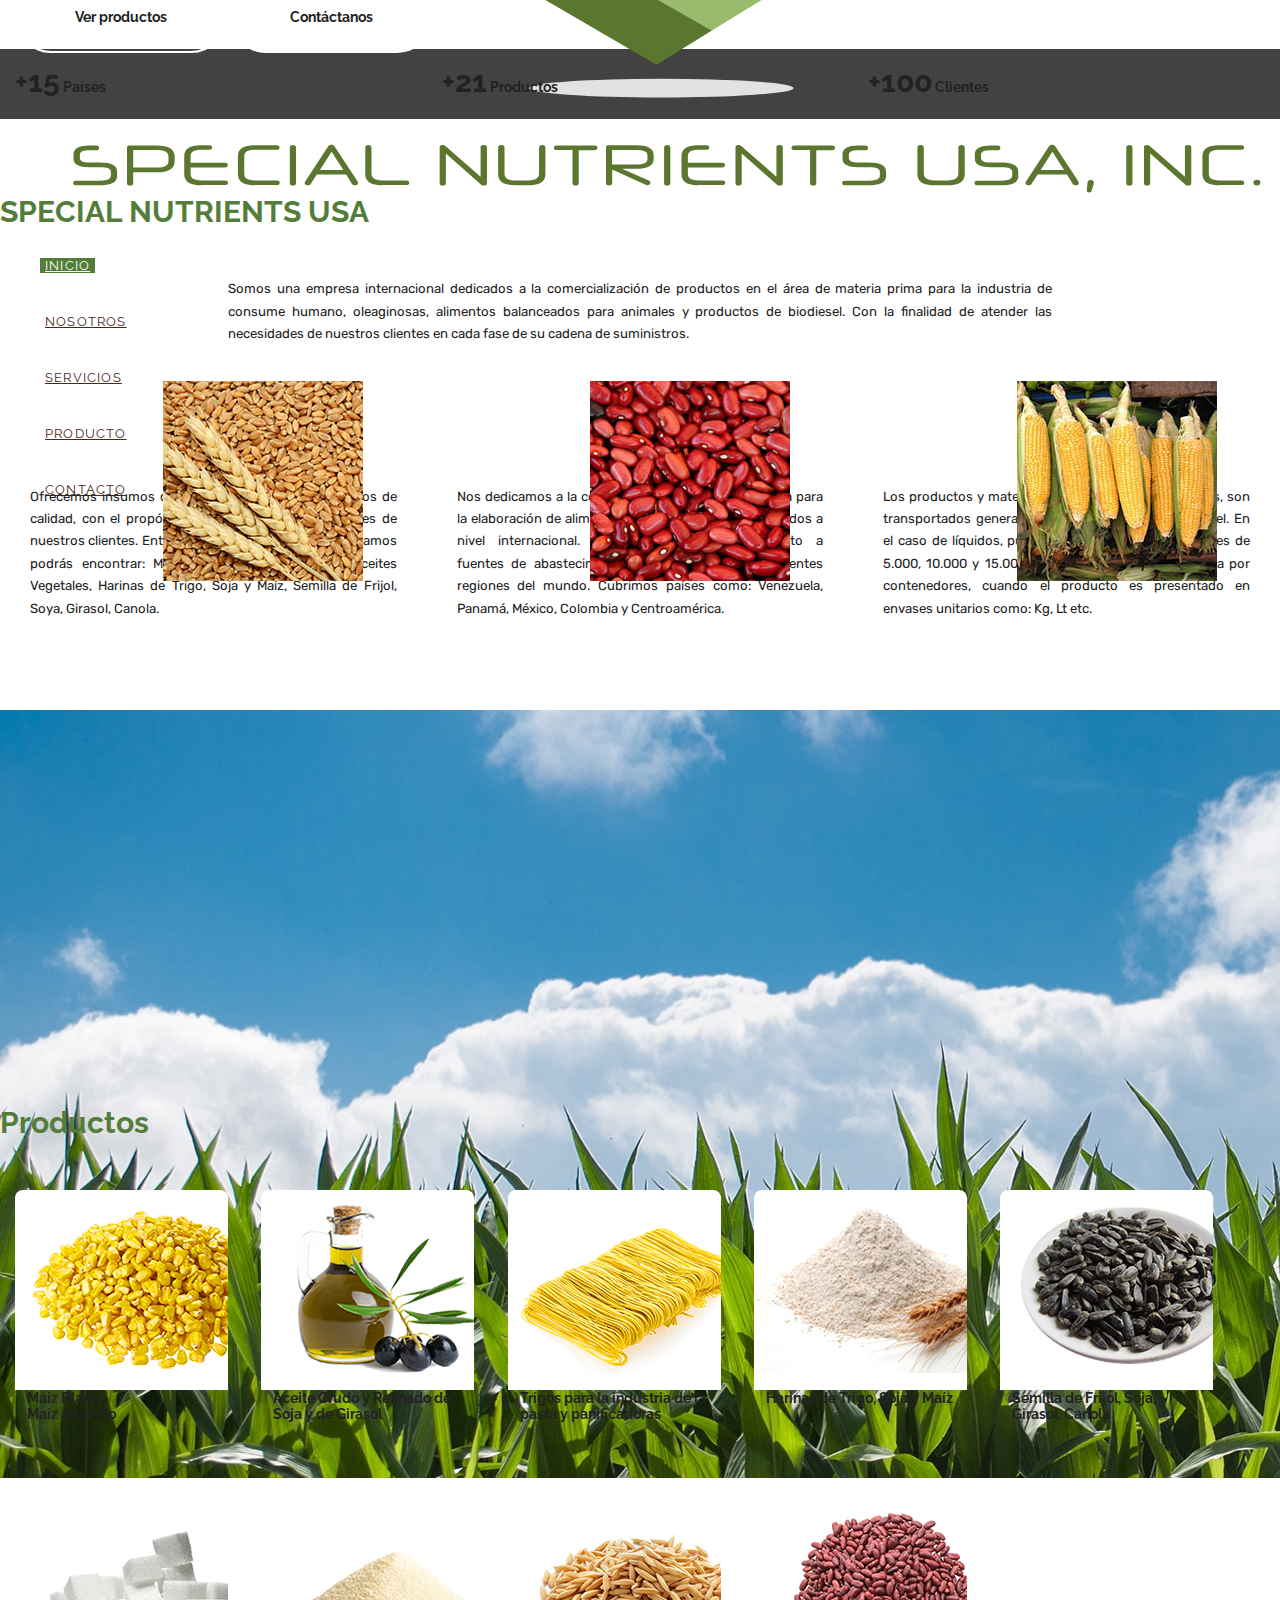
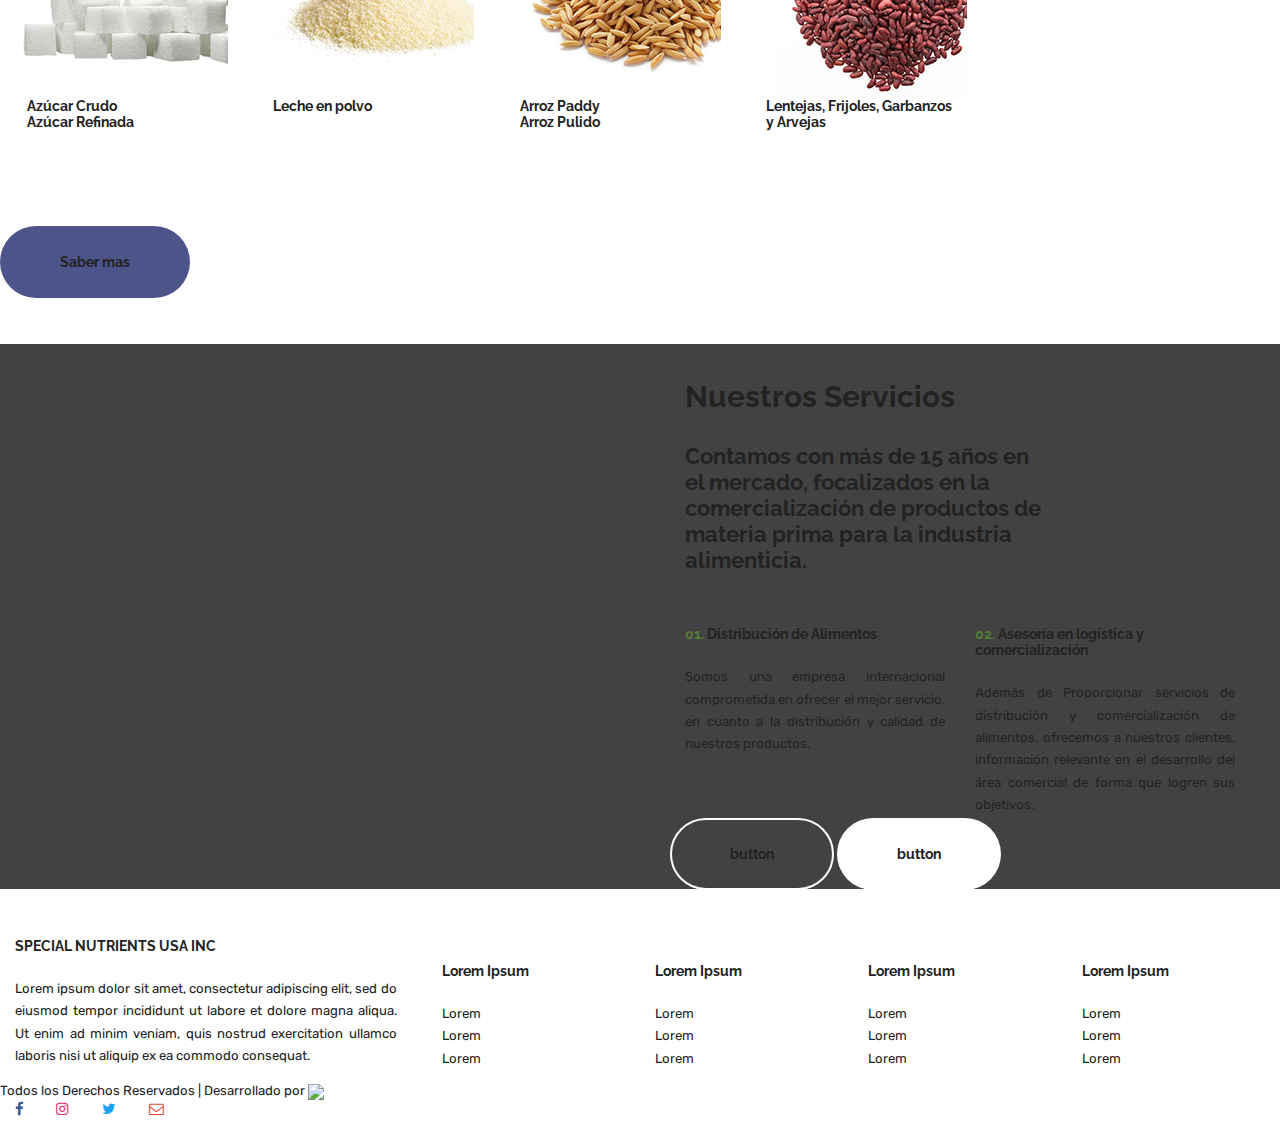
==== commit 3d571894: "modificaciones" ====
--- a/index.html
+++ b/index.html
@@ -5,15 +5,12 @@
     <meta charset=utf-8>
     <meta http-equiv="X-UA-Compatible" content="IE=edge,chrome=1">
     <meta name=viewport content="width=device-width, initial-scale=1.0, maximum-scale=1.0, user-scalable=no" />
-    <!-- Chrome, Firefox OS, Opera and Vivaldi -->
-    <meta name="theme-color" content="#FF9F1C">
-    <!-- Windows Phone -->
-    <meta name="msapplication-navbutton-color" content="#FF9F1C">
-    <!-- iOS Safari -->
-    <meta name="apple-mobile-web-app-status-bar-style" content="#FF9F1C">
+    <meta name="theme-color" content="#537D39">
+    <meta name="msapplication-navbutton-color" content="#537D39">
+    <meta name="apple-mobile-web-app-status-bar-style" content="#537D39">
     <title>Special Nutrients</title>
     
-    <link href="https://fonts.googleapis.com/css?family=Open+Sans|Raleway:400,900" rel="stylesheet">
+    <link href="https://fonts.googleapis.com/css?family=Rubik|Raleway:400,900" rel="stylesheet">
 
     <link rel=stylesheet type=text/css href=css/bootstrap.min.css />
     <link rel="stylesheet" href="https://cdnjs.cloudflare.com/ajax/libs/aos/2.1.1/aos.css" />
@@ -152,81 +149,92 @@
         <div class="parallax-container">
             <div class="parallax"><img src="img/fondo6.jpg"></div>
             <div class="overlay"></div>
-            <div class="container">
-                <div class="row slider-inicio">
+            <div class="container height100 valign-wrapper">
+                <div class="row slider-inicio width100">
                     <div class="col-xs-12 center-align">
-                          <h1 class="bold grey-text text-lighten-4 titulo">This is our big Tagline!</h1>
-                          <h2 class="light grey-text text-lighten-4 titulo">Here's our small slogan.</h2>
-                          <h5 class="bold"><a class="waves-effect waves-light btn btn-custom">button</a> <a class="waves-effect waves-light btn btn-custom2">button</a></h5>
+                          <h1 class="textshadow bold white-text titulo">Materia prima para la industria alimenticia</h1>
+                          <h2 class="textshadow light grey-text text-lighten-4 titulo"> Asesoría en logística y comercialización</h2>
+                          <h5 class="bold"><a class="waves-effect waves-light btn btn-custom z-depth-3">Ver productos</a> <a class="waves-effect waves-light btn btn-custom2 z-depth-3">Contáctanos</a></h5>
                     </div>
                 </div>
             </div>
         </div>
         <div class="fondo1">
             <div class="container">
-                <div class="row margintop10 marginbot10">
-                    <div class="col-xs-12 col-sm-4 valign-wrapper">
-                        <div class="col-xs-4 col-sm-3 col-md-3 col-lg-2">
-                            <h2 class="center-align white-text">+<span class="counter">12</span></h2>
-                        </div>
-                        <div class="col-xs-8 col-sm-9 col-md-9 col-lg-10 valign">
-                            <h5 class=" white-text">Lorem ipsum dolor sit amet</h5>
-                        </div>
-                    </div>
-                    <div class="col-xs-12 col-sm-4 valign-wrapper">
-                        <div class="col-xs-4 col-sm-3 col-md-3 col-lg-2">
-                            <h2 class="center-align white-text">+<span class="counter">12</span></h2>
-                        </div>
-                        <div class="col-xs-8 col-sm-9 col-md-9 col-lg-10 valign">
-                            <h5 class=" white-text">Lorem ipsum dolor sit amet</h5>
-                        </div>
-                    </div>
-                    <div class="col-xs-12 col-sm-4 valign-wrapper">
-                        <div class="col-xs-4 col-sm-3 col-md-3 col-lg-2">
-                            <h2 class="center-align white-text">+<span class="counter">12</span></h2>
-                        </div>
-                        <div class="col-xs-8 col-sm-9 col-md-9 col-lg-10 valign">
-                            <h5 class=" white-text">Lorem ipsum dolor sit amet</h5>
-                        </div>
-                    </div>
-                </div>
-            </div>
-        </div>
-        <div class="white paddingtop50 paddingbot50">
+                <div class="row margintop10 marginbot10 valign-wrapper center-align">
+                    <div class="col-xs-12 col-sm-4">
+                        <h2 class="white-text displayinlineblock margintop5 marginbot10">+<span class="counter">15</span></h2>
+                        <h5 class="displayinlineblock white-text margintop5 marginbot10">Países</h5>
+                    </div>
+                    <div class="col-xs-12 col-sm-4">
+                        <h2 class="white-text displayinlineblock margintop5 marginbot10">+<span class="counter">21</span></h2>
+                        <h5 class="displayinlineblock white-text margintop5 marginbot10">Productos</h5>
+                    </div>
+                    <div class="col-xs-12 col-sm-4">
+                        <h2 class="white-text displayinlineblock margintop5 marginbot10">+<span class="counter">100</span></h2>
+                        <h5 class="displayinlineblock white-text margintop5 marginbot10">Clientes</h5>
+                    </div>
+                </div>
+            </div>
+        </div>
+        <div class="white paddingtop25">
             <div class="container">
                 <div class="row center-align margintop25" data-aos="fade-down">
-                    <img src="img/Special Nutrients.svg" width="640px" class="responsive-img">
+                    <!--<img src="img/Special Nutrients.svg" width="640px" class="responsive-img">-->
+                    <h2 class="titulo color2">SPECIAL NUTRIENTS USA</h2>
                 </div>
                 <div class="row marginbot50 margintop25" data-aos="fade-up">
                     <div class="col-xs-12 col-sm-8 col-sm-offset-2">
-                        <p class="center-align">Lorem ipsum dolor sit amet, consectetur adipiscing elit, sed do eiusmod tempor incididunt ut labore et dolore magna aliqua. Ut enim ad minim veniam, quis nostrud exercitation ullamco laboris nisi ut aliquip ex ea commodo consequat.</p>
-                    </div>
-                </div>
-                <div class="row margintop25 marginbot50">
-                    <div class="col-xs-12 col-sm-4 margintop50" data-aos="fade-right">
-                        <div class=" grey lighten-3 padding15 center-align z-depth-2 hoverable">
-                            <img src="img/051-cargo-ship.svg" width="80px" class="iconoinicio grey lighten-3">
-                            <p class="margintop25 center-align">Lorem ipsum dolor sit amet, consectetur adipiscing elit, sed do eiusmod tempor incididunt ut labore et dolore magna aliqua. Ut enim ad minim veniam, quis nostrud exercitation ullamco laboris nisi ut aliquip ex ea commodo consequat.</p>
-                        </div>
-                    </div>
-                    <div class="col-xs-12 col-sm-4 margintop50" data-aos="fade-up">
-                        <div class=" grey lighten-3 padding15 center-align z-depth-2 hoverable">
-                            <img src="img/maps-and-flags-1.svg" width="80px" class="iconoinicio grey lighten-3">
-                            <p class="margintop25 center-align">Lorem ipsum dolor sit amet, consectetur adipiscing elit, sed do eiusmod tempor incididunt ut labore et dolore magna aliqua. Ut enim ad minim veniam, quis nostrud exercitation ullamco laboris nisi ut aliquip ex ea commodo consequat.</p>
-                        </div>
-                    </div>
-                    <div class="col-xs-12 col-sm-4 margintop50" data-aos="fade-left">
-                        <div class=" grey lighten-3 padding15 center-align z-depth-2 hoverable">
-                            <img src="img/hook.svg" width="80px" class="iconoinicio grey lighten-3">
-                            <p class="margintop25 center-align">Lorem ipsum dolor sit amet, consectetur adipiscing elit, sed do eiusmod tempor incididunt ut labore et dolore magna aliqua. Ut enim ad minim veniam, quis nostrud exercitation ullamco laboris nisi ut aliquip ex ea commodo consequat.</p>
-                        </div>
-                    </div>
-                </div>
-
-
-            </div>
-        </div>
-        <div class="grey lighten-3 margintop50">
+                        <p class="center-align">Somos una empresa internacional dedicados a la comercialización de productos en el área de materia prima para la industria de consume humano, oleaginosas, alimentos balanceados para animales y productos de biodiesel. Con la finalidad de atender las necesidades de nuestros clientes en cada fase de su cadena de suministros.</p>
+                    </div>
+                </div>
+                <div class="row margintop50 marginbot50">
+                    <div class="col-xs-12 col-sm-4 margintop50 marginbot25" data-aos="fade-right">
+                        <div class="grey lighten-4 padding15 center-align z-depth-2 hoverable">
+                            <div class="iconoinicio-fuera grey lighten-4">
+                                <div class="iconoinicio grey lighten-2">
+                                    <img src="img/c2.jpg" class="responsive-img circle" >
+                                </div>
+                            </div>
+                            <p class="margintop25 center-align">Ofrecemos insumos de una amplia gama de productos de calidad, con el propósito de satisfacer las necesidades de nuestros clientes. Entre los productos que comercializamos podrás encontrar: Maíz Blanco y Maíz Amarillo,  Aceites Vegetales, Harinas de Trigo, Soja y Maíz, Semilla de Frijol, Soya, Girasol, Canola.</p>
+                        </div>
+                    </div>
+                    <div class="col-xs-12 col-sm-4 margintop50 marginbot25" data-aos="fade-up">
+                        <div class=" grey lighten-4 padding15 center-align z-depth-2 hoverable">
+                            <div class="iconoinicio-fuera grey lighten-4">
+                                <div class="iconoinicio grey lighten-2">
+                                    <img src="img/c1.jpg" class="responsive-img circle">
+                                </div>
+                            </div>
+                            <p class="margintop25 center-align">Nos dedicamos a la comercialización de materia prima para la elaboración de alimento industrial, que son distribuidos a nivel internacional. Garantizándoles acceso directo a fuentes de abastecimiento de alta calidad en diferentes regiones del mundo. Cubrimos países como: Venezuela, Panamá, México, Colombia y Centroamérica.</p>
+                        </div>
+                    </div>
+                    <div class="col-xs-12 col-sm-4 margintop50 marginbot25" data-aos="fade-left">
+                        <div class=" grey lighten-4 padding15 center-align z-depth-2 hoverable">
+                            <div class="iconoinicio-fuera grey lighten-4">
+                                <div class="iconoinicio grey lighten-2">
+                                    <img src="img/c3.jpg" class="responsive-img circle">
+                                </div>
+                            </div>
+                            <p class="margintop25 center-align">Los productos y materias primas que comercializamos, son transportados generalmente en contenedores a granel. En el caso de líquidos, pueden venir en tanques especiales de 5.000, 10.000 y 15.000 Tn. También, manejamos carga por contenedores, cuando el producto es presentado en envases unitarios como: Kg, Lt etc. </p>
+                        </div>
+                    </div>
+                </div>
+
+
+            </div>
+        </div>
+        <div class="parallax-container parallax2">
+            <div class="parallax"><img src="img/fondo4.jpg"></div>
+            <div class="overlay valign-wrapper">
+                <div class="container valign">
+                    <div class="row">
+                        <h2 class="center-align white-text">Venezuela, Panamá, México, Colombia y Centroamérica</h2>
+                    </div>
+                </div>
+            </div>
+        </div>
+        <div class="grey lighten-4">
             <!--<img src="img/maiz.png" width="258px" class="productocentro responsive-img">-->
             <div class="container paddingbot50">
                 <div class="row margintop50" data-aos="fade-up">
@@ -250,8 +258,8 @@
                                 <img src="img/p4.jpg" class="responsive-img">
                             </div>
                             <div class="card-content card-content-custom valign-wrapper">
-                                <h5 class="center-align marginauto">Aceites <b>Vegetales</b>
-                                <br>Aceite Crudo y Refinado de <b>Soja y de Girasol</b></h5>
+                                <h5 class="center-align marginauto">Aceite Crudo y Refinado
+                                de <b>Soja y de Girasol</b></h5>
                             </div>
                         </div>
                     </div>
@@ -281,7 +289,7 @@
                                 <img src="img/p5.jpg" class="responsive-img">
                             </div>
                             <div class="card-content card-content-custom valign-wrapper">
-                                <h5 class="marginauto">Semilla de <b>Frijol, Soya, Girasol, Canola</b></h5>
+                                <h5 class="marginauto">Semilla de <b>Frijol, Soja, Girasol, Canola</b></h5>
                             </div>
                         </div>
                     </div>
@@ -291,7 +299,8 @@
                                 <img src="img/p8.jpg" class="responsive-img">
                             </div>
                             <div class="card-content card-content-custom valign-wrapper">
-                                <h5 class="marginauto">Azúcar <b>crudo y refinada</b></h5>
+                                <h5 class="center-align marginauto">Azúcar <b>Crudo</b>
+                                <br>Azúcar <b>Refinada</b></h5>
                             </div>
                         </div>
                     </div>
@@ -311,7 +320,8 @@
                                 <img src="img/p9.jpg" class="responsive-img">
                             </div>
                             <div class="card-content card-content-custom valign-wrapper">
-                                <h5 class="marginauto">Arroz <b>Paddy y Pulido</b></h5>
+                                <h5 class="center-align marginauto">Arroz <b>Paddy</b>
+                                <br>Arroz <b>Pulido</b></h5>
                             </div>
                         </div>
                     </div>
@@ -327,7 +337,7 @@
                     </div>
                 </div>
                 <div class="row margintop25" data-aos="fade-up">
-                      <h5 class="bold center-align"><a class="waves-effect waves-light btn btn-custom2 fondo3 white-text hoverable">button</a></h5>
+                      <h5 class="bold center-align"><a class="waves-effect waves-light btn btn-custom2 fondo3 white-text hoverable">Saber mas</a></h5>
                 </div>                   
             </div>
         </div>
@@ -337,20 +347,20 @@
                 </div>
                 <div class="col-xs-12 col-sm-6 white-text">
                     <div class="container-fluid">
-                    <div class="row">
+                    <div class="row margintop10">
                         <div class="col-xs-12 col-sm-10 col-md-8">
-                            <h2 class="bold" data-aos="fade-left">Lorem Ipsum</h2>
-                            <h4 class="grey-text text-lighten-1" data-aos="fade-right">Lorem ipsum dolor sit amet, consectetur adipiscing elit, sed do eiusmod tempor incididunt ut labore et dolore magna aliqua.</h4>
+                            <h2 class="bold" data-aos="fade-left">Nuestros Servicios</h2>
+                            <h4 class="grey-text text-lighten-1" data-aos="fade-right">Contamos con más de 15 años en el mercado, focalizados en la comercialización de productos de materia prima para la industria alimenticia.</h4>
                         </div>
                     </div>
                     <div class="row">
                         <div class="col-xs-12 col-sm-6" data-aos="fade-left">
-                            <h5 class="white-text"><b class="bold color2">01. </b>Lorem Ipsum</h5>
-                            <p class="grey-text text-lighten-1">Lorem ipsum dolor sit amet, consectetur adipiscing elit, sed do eiusmod tempor incididunt ut labore et dolore magna aliqua. Ut enim ad minim veniam, quis nostrud exercitation ullamco laboris nisi ut aliquip ex ea commodo consequat.</p>
+                            <h5 class="white-text"><b class="bold color2">01. </b>Distribución de Alimentos</h5>
+                            <p class="grey-text text-lighten-1">Somos una empresa internacional comprometida en ofrecer el mejor servicio, en cuanto a la distribución y calidad de nuestros productos.</p>
                         </div>
                         <div class="col-xs-12 col-sm-6" data-aos="fade-left">
-                            <h5 class="white-text"><b class="bold color2">02. </b>Lorem Ipsum</h5>
-                            <p class="grey-text text-lighten-1">Lorem ipsum dolor sit amet, consectetur adipiscing elit, sed do eiusmod tempor incididunt ut labore et dolore magna aliqua. Ut enim ad minim veniam, quis nostrud exercitation ullamco laboris nisi ut aliquip ex ea commodo consequat.</p>
+                            <h5 class="white-text"><b class="bold color2">02. </b>Asesoría en logística y comercialización</h5>
+                            <p class="grey-text text-lighten-1">Además de Proporcionar servicios de distribución y comercialización de alimentos, ofrecemos a nuestros clientes, información relevante en el desarrollo del área comercial de forma que logren sus objetivos. </p>
                         </div>
                     </div>
                     <div class="row margintop5 botonesbannerinicio" data-aos="fade-up">
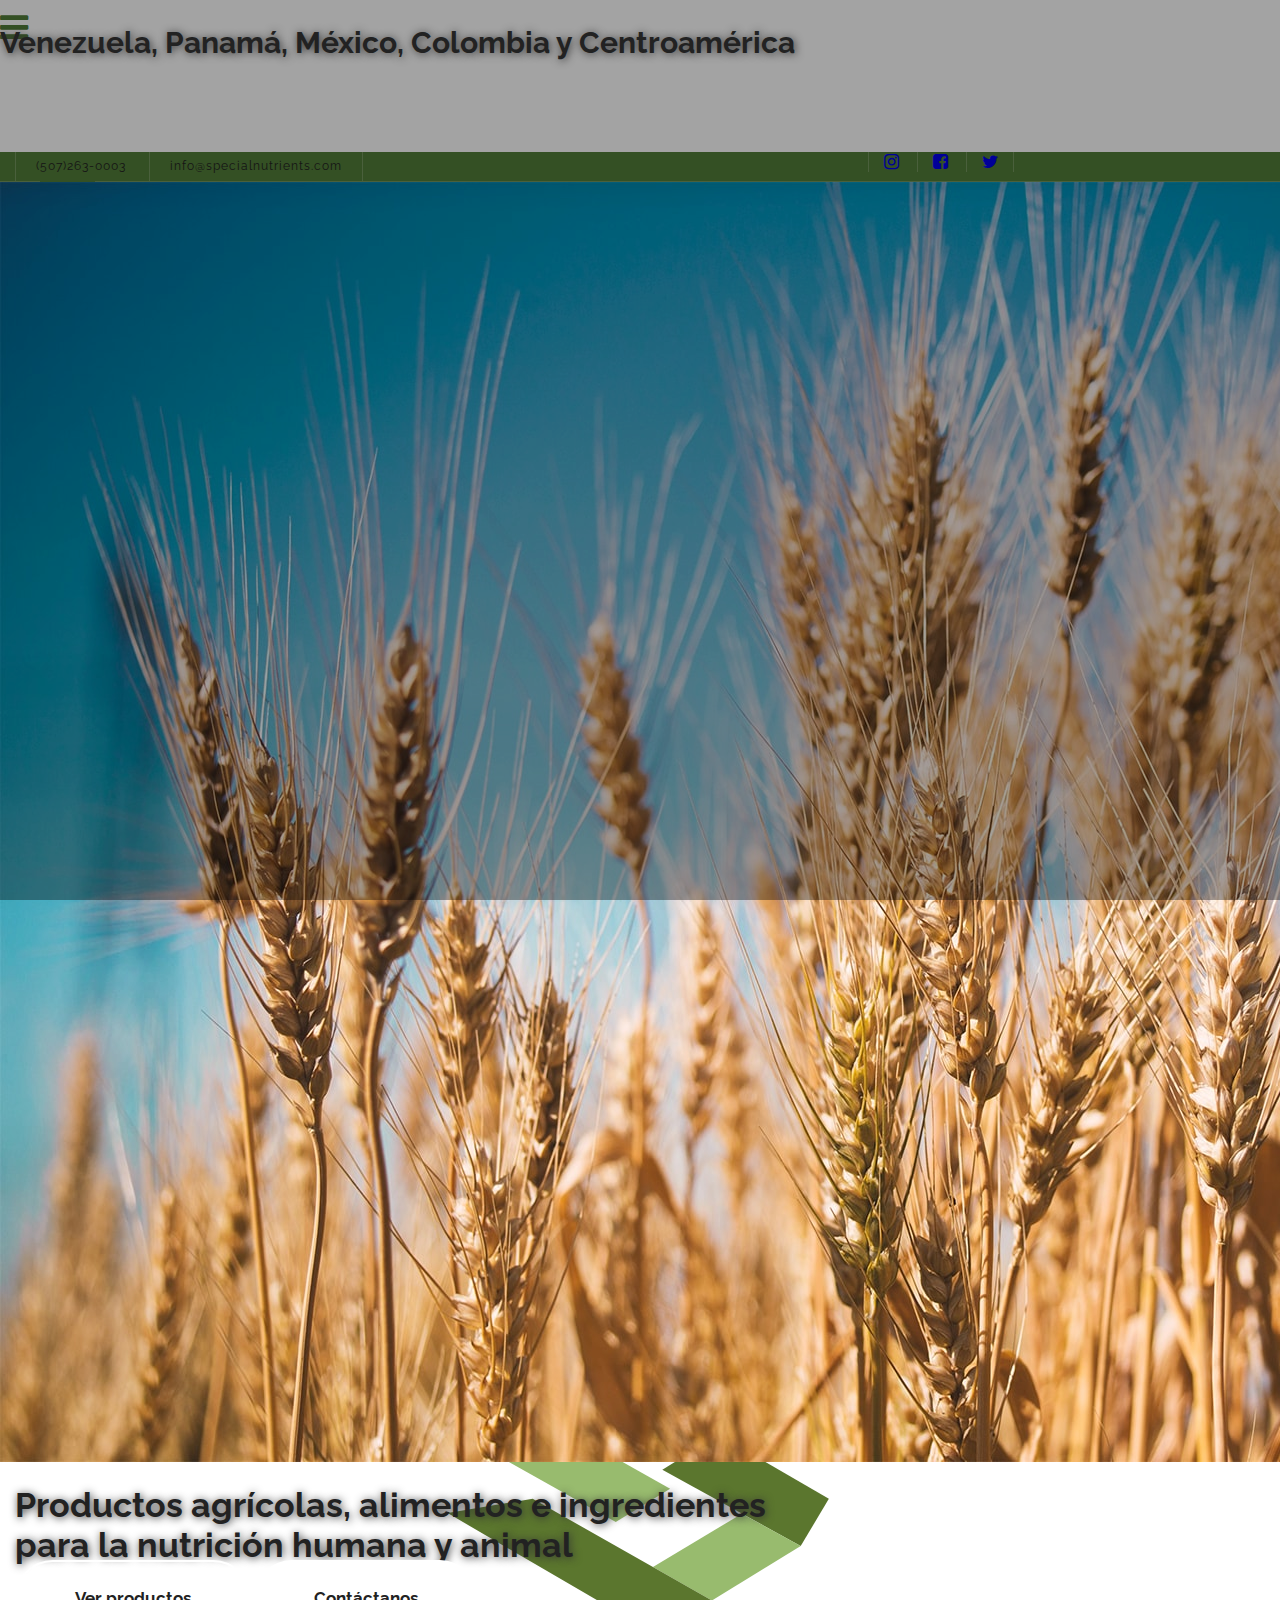
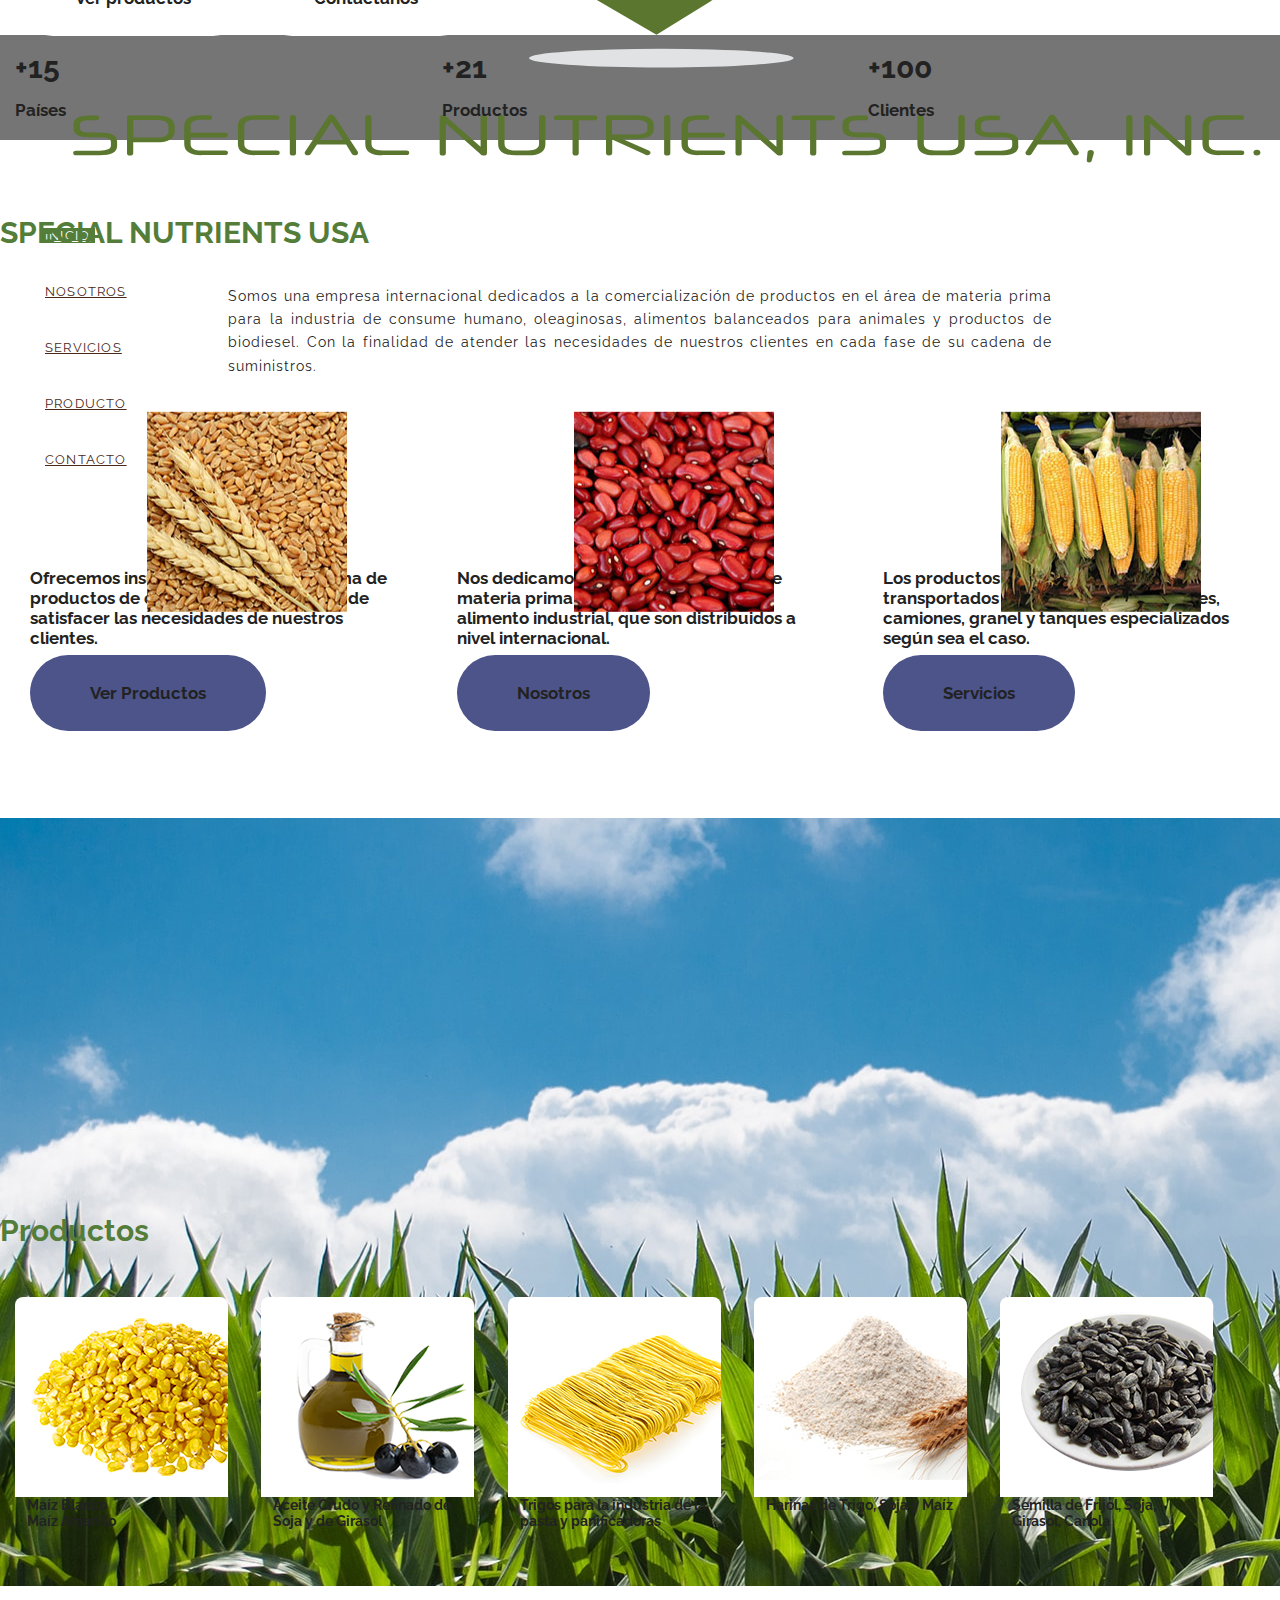
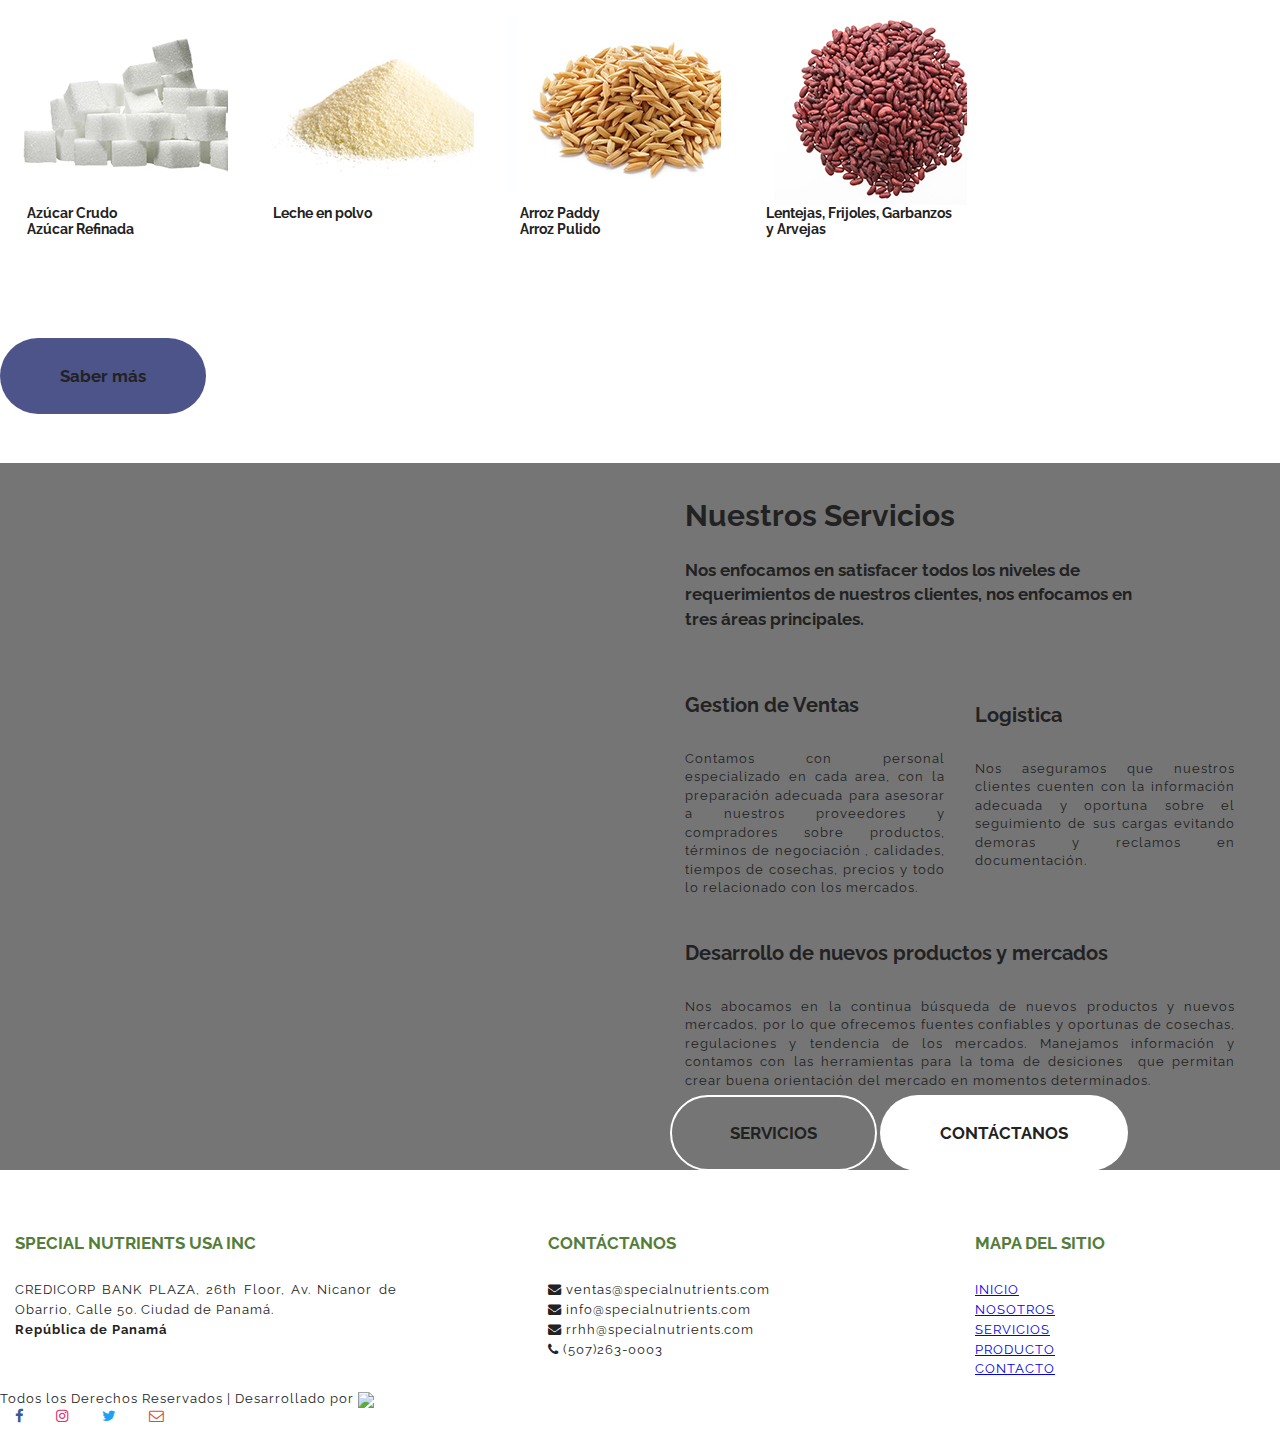
==== commit d198b95f: "modificaciones" ====
--- a/index.html
+++ b/index.html
@@ -10,7 +10,12 @@
     <meta name="apple-mobile-web-app-status-bar-style" content="#537D39">
     <title>Special Nutrients</title>
     
-    <link href="https://fonts.googleapis.com/css?family=Rubik|Raleway:400,900" rel="stylesheet">
+    <link rel="icon" type="image/x-icon" href="img/favicon.ico" />
+    <link rel="icon" type="image/png" href="img/favicon64x64.png" />
+    <link rel="icon" type="image/gif" href="img/favicon.gif" />
+    <link rel="icon" sizes="192x192" href="img/favicon192x192.png">
+    <link rel="icon" sizes="128x128" href="img/favicon128x128.png">
+    <link href="https://fonts.googleapis.com/css?family=Raleway:400,700,900" rel="stylesheet">
 
     <link rel=stylesheet type=text/css href=css/bootstrap.min.css />
     <link rel="stylesheet" href="https://cdnjs.cloudflare.com/ajax/libs/aos/2.1.1/aos.css" />
@@ -98,23 +103,6 @@
         </div>
     </div>
     <header>
-        <div class="nav-contacto-header fondo2 white-text">
-            <div class="container nav-contacto">
-                <div class="col-xs-12 col-sm-8">
-                    <div class="left">
-                        <p class="nav-contacto-left">+58 251-251251</p>
-                        <p class="nav-contacto-right nav-contacto-left">info@specialnutrients.com</p>
-                    </div>
-                </div>
-                <div class="col-xs-12 col-sm-4">
-                    <div class="right">
-                        <a href="#" class="white-text nav-contacto-left paddingleft15 paddingright15"><i class="fa fa-instagram" aria-hidden="true"></i></a>
-                        <a href="#" class="white-text nav-contacto-left paddingleft15 paddingright15"><i class="fa fa-facebook-square" aria-hidden="true"></i></a>
-                        <a href="#" class="white-text nav-contacto-left nav-contacto-right paddingleft15 paddingright15"><i class="fa fa-twitter" aria-hidden="true"></i></a>
-                    </div>
-                </div>
-            </div>
-        </div>
         <nav>
             <div class="nav-wrapper">
                 <div class="container">
@@ -134,7 +122,7 @@
                         <li><a class="nav-flag" ><img src="img/united-states.svg" class="responsive-img"></a></li>
                     </ul>
                     <ul class="side-nav" id="mobile-demo">
-                        <li><a href="#" class="center-align margintop10"><img src="img/logo.svg" class="responsive-img"></a></li>
+                        <li><a href="#" class="logosidenav center-align margintop10"><img src="img/logo.svg" class="responsive-img"></a></li>
                         <li class="active"><a href="index.html">INICIO</a></li>
                         <li><a href="nosotros.html">NOSOTROS</a></li>
                         <li><a href="servicios.html">SERVICIOS</a></li>
@@ -144,6 +132,23 @@
                 </div>
             </div>
         </nav>
+        <div class="nav-contacto-header fondo2 white-text">
+            <div class="container nav-contacto">
+                <div class="col-xs-12 col-sm-8">
+                    <div class="left">
+                        <p class="nav-contacto-left">(507)263-0003</p>
+                        <p class="nav-contacto-right nav-contacto-left">info@specialnutrients.com</p>
+                    </div>
+                </div>
+                <div class="col-xs-12 col-sm-4">
+                    <div class="right">
+                        <a href="#" class="white-text nav-contacto-left paddingleft15 paddingright15"><i class="fa fa-instagram" aria-hidden="true"></i></a>
+                        <a href="#" class="white-text nav-contacto-left paddingleft15 paddingright15"><i class="fa fa-facebook-square" aria-hidden="true"></i></a>
+                        <a href="#" class="white-text nav-contacto-left nav-contacto-right paddingleft15 paddingright15"><i class="fa fa-twitter" aria-hidden="true"></i></a>
+                    </div>
+                </div>
+            </div>
+        </div>
     </header>
     <main class="inicio">
         <div class="parallax-container">
@@ -152,27 +157,30 @@
             <div class="container height100 valign-wrapper">
                 <div class="row slider-inicio width100">
                     <div class="col-xs-12 center-align">
-                          <h1 class="textshadow bold white-text titulo">Materia prima para la industria alimenticia</h1>
-                          <h2 class="textshadow light grey-text text-lighten-4 titulo"> Asesoría en logística y comercialización</h2>
-                          <h5 class="bold"><a class="waves-effect waves-light btn btn-custom z-depth-3">Ver productos</a> <a class="waves-effect waves-light btn btn-custom2 z-depth-3">Contáctanos</a></h5>
-                    </div>
-                </div>
-            </div>
-        </div>
-        <div class="fondo1">
+                          <h1 class="textshadow bold white-text titulo">Productos agrícolas, alimentos e ingredientes <br>para la nutrición humana y animal</h1>
+                          <h5 class="bold margintop0 displayinlineblock"><a class="waves-effect waves-light btn btn-custom z-depth-3 margintop10">Ver productos</a></h5>
+                          <h5 class="bold margintop0 displayinlineblock"><a class="waves-effect waves-light btn btn-custom2 z-depth-3 margintop10">Contáctanos</a></h5>
+                    </div>
+                </div>
+            </div>
+        </div>
+        <div class="fondo0">
             <div class="container">
                 <div class="row margintop10 marginbot10 valign-wrapper center-align">
                     <div class="col-xs-12 col-sm-4">
                         <h2 class="white-text displayinlineblock margintop5 marginbot10">+<span class="counter">15</span></h2>
-                        <h5 class="displayinlineblock white-text margintop5 marginbot10">Países</h5>
+                        <br class="hide-on-med-and-up">
+                        <h5 class="displayinlineblock white-text margintop5 marginbot10 valignsuper">Países</h5>
                     </div>
                     <div class="col-xs-12 col-sm-4">
                         <h2 class="white-text displayinlineblock margintop5 marginbot10">+<span class="counter">21</span></h2>
-                        <h5 class="displayinlineblock white-text margintop5 marginbot10">Productos</h5>
+                        <br class="hide-on-med-and-up">
+                        <h5 class="displayinlineblock white-text margintop5 marginbot10 valignsuper">Productos</h5>
                     </div>
                     <div class="col-xs-12 col-sm-4">
                         <h2 class="white-text displayinlineblock margintop5 marginbot10">+<span class="counter">100</span></h2>
-                        <h5 class="displayinlineblock white-text margintop5 marginbot10">Clientes</h5>
+                        <br class="hide-on-med-and-up">
+                        <h5 class="displayinlineblock white-text margintop5 marginbot10 valignsuper">Clientes</h5>
                     </div>
                 </div>
             </div>
@@ -183,40 +191,43 @@
                     <!--<img src="img/Special Nutrients.svg" width="640px" class="responsive-img">-->
                     <h2 class="titulo color2">SPECIAL NUTRIENTS USA</h2>
                 </div>
-                <div class="row marginbot50 margintop25" data-aos="fade-up">
+                <div class="row marginbot25 margintop10" data-aos="fade-up">
                     <div class="col-xs-12 col-sm-8 col-sm-offset-2">
                         <p class="center-align">Somos una empresa internacional dedicados a la comercialización de productos en el área de materia prima para la industria de consume humano, oleaginosas, alimentos balanceados para animales y productos de biodiesel. Con la finalidad de atender las necesidades de nuestros clientes en cada fase de su cadena de suministros.</p>
                     </div>
                 </div>
-                <div class="row margintop50 marginbot50">
-                    <div class="col-xs-12 col-sm-4 margintop50 marginbot25" data-aos="fade-right">
-                        <div class="grey lighten-4 padding15 center-align z-depth-2 hoverable">
+                <div class="row margintop25 marginbot50">
+                    <div class="col-xs-12 col-sm-4 margintop75 marginbot25" data-aos="fade-right">
+                        <div class="borderradius8 grey lighten-4 padding15 center-align z-depth-2 hoverable">
                             <div class="iconoinicio-fuera grey lighten-4">
-                                <div class="iconoinicio grey lighten-2">
-                                    <img src="img/c2.jpg" class="responsive-img circle" >
+                                <div class="iconoinicio">
+                                    <img src="img/c2.jpg" class="responsive-img circle">
                                 </div>
                             </div>
-                            <p class="margintop25 center-align">Ofrecemos insumos de una amplia gama de productos de calidad, con el propósito de satisfacer las necesidades de nuestros clientes. Entre los productos que comercializamos podrás encontrar: Maíz Blanco y Maíz Amarillo,  Aceites Vegetales, Harinas de Trigo, Soja y Maíz, Semilla de Frijol, Soya, Girasol, Canola.</p>
-                        </div>
-                    </div>
-                    <div class="col-xs-12 col-sm-4 margintop50 marginbot25" data-aos="fade-up">
-                        <div class=" grey lighten-4 padding15 center-align z-depth-2 hoverable">
+                            <h5 class="margintop75 marginbot25 center-align">Ofrecemos insumos de una amplia gama de <b>productos de calidad</b>, con el propósito de satisfacer las necesidades de nuestros clientes.</h5>
+                            <h5 class="bold center-align margintop25 paddingtop10 marginbot25"><a class="waves-effect waves-light btn btn-custom2 fondo3 white-text hoverable">Ver Productos</a></h5>
+                        </div>
+                    </div>
+                    <div class="col-xs-12 col-sm-4 margintop75 marginbot25" data-aos="fade-up">
+                        <div class="borderradius8 grey lighten-4 padding15 center-align z-depth-2 hoverable">
                             <div class="iconoinicio-fuera grey lighten-4">
-                                <div class="iconoinicio grey lighten-2">
+                                <div class="iconoinicio">
                                     <img src="img/c1.jpg" class="responsive-img circle">
                                 </div>
                             </div>
-                            <p class="margintop25 center-align">Nos dedicamos a la comercialización de materia prima para la elaboración de alimento industrial, que son distribuidos a nivel internacional. Garantizándoles acceso directo a fuentes de abastecimiento de alta calidad en diferentes regiones del mundo. Cubrimos países como: Venezuela, Panamá, México, Colombia y Centroamérica.</p>
-                        </div>
-                    </div>
-                    <div class="col-xs-12 col-sm-4 margintop50 marginbot25" data-aos="fade-left">
-                        <div class=" grey lighten-4 padding15 center-align z-depth-2 hoverable">
+                            <h5 class="margintop75 marginbot25 center-align">Nos dedicamos a la <b>comercialización de materia prima</b> para la elaboración de alimento industrial, que son distribuidos a nivel internacional. </h5>
+                            <h5 class="bold center-align margintop25  paddingtop10 marginbot25"><a class="waves-effect waves-light btn btn-custom2 fondo3 white-text hoverable">Nosotros</a></h5>
+                        </div>
+                    </div>
+                    <div class="col-xs-12 col-sm-4 margintop75 marginbot25" data-aos="fade-left">
+                        <div class="borderradius8 grey lighten-4 padding15 center-align z-depth-2 hoverable">
                             <div class="iconoinicio-fuera grey lighten-4">
-                                <div class="iconoinicio grey lighten-2">
+                                <div class="iconoinicio">
                                     <img src="img/c3.jpg" class="responsive-img circle">
                                 </div>
                             </div>
-                            <p class="margintop25 center-align">Los productos y materias primas que comercializamos, son transportados generalmente en contenedores a granel. En el caso de líquidos, pueden venir en tanques especiales de 5.000, 10.000 y 15.000 Tn. También, manejamos carga por contenedores, cuando el producto es presentado en envases unitarios como: Kg, Lt etc. </p>
+                            <h5 class="margintop75 marginbot25 center-align">Los productos y materia prima son transportados en <b>contenedores, vagones, camiones, granel y tanques especializados</b> según sea el caso. </h5>
+                            <h5 class="bold center-align margintop25 paddingtop10 marginbot25"><a class="waves-effect waves-light btn btn-custom2 fondo3 white-text hoverable">Servicios</a></h5>
                         </div>
                     </div>
                 </div>
@@ -229,7 +240,7 @@
             <div class="overlay valign-wrapper">
                 <div class="container valign">
                     <div class="row">
-                        <h2 class="center-align white-text">Venezuela, Panamá, México, Colombia y Centroamérica</h2>
+                        <h2 class="titulo center-align white-text textshadow">Venezuela, Panamá, México, Colombia y Centroamérica</h2>
                     </div>
                 </div>
             </div>
@@ -337,34 +348,39 @@
                     </div>
                 </div>
                 <div class="row margintop25" data-aos="fade-up">
-                      <h5 class="bold center-align"><a class="waves-effect waves-light btn btn-custom2 fondo3 white-text hoverable">Saber mas</a></h5>
+                      <h5 class="bold center-align"><a class="waves-effect waves-light btn btn-custom2 fondo3 white-text hoverable">Saber más</a></h5>
                 </div>                   
             </div>
         </div>
-        <div class="fondo1">
+        <div class="fondo0">
             <div class="row">
-                <div class="col-xs-12 col-sm-6 overflowhidden bannerinicio">
-                </div>
-                <div class="col-xs-12 col-sm-6 white-text">
+                <div class="col-xs-12 col-sm-12 col-md-6 overflowhidden bannerinicio">
+                </div>
+                <div class="col-xs-12 col-sm-12 col-md-6 white-text">
                     <div class="container-fluid">
                     <div class="row margintop10">
-                        <div class="col-xs-12 col-sm-10 col-md-8">
-                            <h2 class="bold" data-aos="fade-left">Nuestros Servicios</h2>
-                            <h4 class="grey-text text-lighten-1" data-aos="fade-right">Contamos con más de 15 años en el mercado, focalizados en la comercialización de productos de materia prima para la industria alimenticia.</h4>
+                        <div class="col-xs-12 col-sm-12 col-md-10">
+                            <h2 class="bold white-text text" data-aos="fade-left">Nuestros Servicios</h2>
+                            <h5 class=" margintop10 grey-text text-lighten-3 lineheight15" data-aos="fade-right">Nos enfocamos en satisfacer todos los niveles de requerimientos de nuestros clientes, nos enfocamos en tres áreas principales.</h5>
                         </div>
                     </div>
                     <div class="row">
-                        <div class="col-xs-12 col-sm-6" data-aos="fade-left">
-                            <h5 class="white-text"><b class="bold color2">01. </b>Distribución de Alimentos</h5>
-                            <p class="grey-text text-lighten-1">Somos una empresa internacional comprometida en ofrecer el mejor servicio, en cuanto a la distribución y calidad de nuestros productos.</p>
-                        </div>
-                        <div class="col-xs-12 col-sm-6" data-aos="fade-left">
-                            <h5 class="white-text"><b class="bold color2">02. </b>Asesoría en logística y comercialización</h5>
-                            <p class="grey-text text-lighten-1">Además de Proporcionar servicios de distribución y comercialización de alimentos, ofrecemos a nuestros clientes, información relevante en el desarrollo del área comercial de forma que logren sus objetivos. </p>
+                        <div class="col-xs-12 col-sm-12 col-md-6" data-aos="fade-left">
+                            <h5 class="white-text bold fontsize18">Gestion de Ventas</h5>
+                            <p class="grey-text text-lighten-3 parrafo2">Contamos con personal especializado en cada area, con la preparación adecuada para asesorar a nuestros proveedores y compradores sobre productos, términos de negociación , calidades, tiempos de cosechas, precios y todo lo relacionado con los mercados.</p>
+                        </div>
+                        <div class="col-xs-12 col-sm-12 col-md-6 margintop10" data-aos="fade-left">
+                            <h5 class="white-text bold fontsize18">Logistica</h5>
+                            <p class="grey-text text-lighten-3 parrafo2">Nos aseguramos que nuestros clientes cuenten con la información adecuada y oportuna sobre el seguimiento de sus cargas evitando demoras y reclamos en documentación.</p>
+                        </div>
+                        <div class="col-xs-12 col-sm-12 margintop10" data-aos="fade-left">
+                            <h5 class="white-text bold fontsize18">Desarrollo de nuevos productos y mercados</h5>
+                            <p class="grey-text text-lighten-3 parrafo2">Nos abocamos en la continua búsqueda de nuevos productos y nuevos mercados, por lo que ofrecemos fuentes confiables y oportunas de cosechas, regulaciones y tendencia de los mercados. Manejamos información y contamos con las herramientas para la toma de desiciones  que permitan crear buena orientación del mercado en momentos determinados.</p>
                         </div>
                     </div>
                     <div class="row margintop5 botonesbannerinicio" data-aos="fade-up">
-                          <h5 class="bold"><a class="waves-effect waves-light btn btn-custom">button</a> <a class="waves-effect waves-light btn btn-custom2">button</a></h5>
+                          <h5 class="bold displayinlineblock"><a class="waves-effect waves-light btn btn-custom">SERVICIOS</a></h5>
+                          <h5 class="bold displayinlineblock"><a class="waves-effect waves-light btn btn-custom2">CONTÁCTANOS</a></h5>
                     </div>
                     </div>
                 </div>
@@ -375,45 +391,35 @@
         <div class="white">
             <!--<img src="img/sugar.png" width="258px" class="productocentro responsive-img">-->
             <div class="container">
-                <div class="row margintop25">
-                    <div class="col-xs-12 col-sm-4">
+                <div class="row marginbot0 margintop25">
+                    <div class="col-xs-12 col-sm-4 margintop10">
                         <div class="row marginbot0">
-                            <h5 class="bold">SPECIAL NUTRIENTS USA INC</h5>
+                            <h5 class="bold color2">SPECIAL NUTRIENTS USA INC</h5>
                         </div>
                         <div class="row paddingright15">
-                            <p>Lorem ipsum dolor sit amet, consectetur adipiscing elit, sed do eiusmod tempor incididunt ut labore et dolore magna aliqua. Ut enim ad minim veniam, quis nostrud exercitation ullamco laboris nisi ut aliquip ex ea commodo consequat.</p>
-                        </div>
-                    </div>
-                    <div class="col-xs-6 col-sm-2 margintop25">
+                            <p>CREDICORP BANK PLAZA, 26th Floor, Av. Nicanor de Obarrio, Calle 50. Ciudad de Panamá.</p>
+                            <p class="bold">República de Panamá</p>
+                        </div>
+                    </div>
+                    <div class="hidden-xs hidden-sm hidden-md col-lg-1 margintop10">
+                    </div>
+                    <div class="col-xs-12 col-sm-4 col-md-4 margintop10">
                         <div class="row">
-                            <h5 class="bold">Lorem Ipsum</h5>
-                            <p>Lorem</p>
-                            <p>Lorem</p>
-                            <p>Lorem</p>
-                        </div>
-                    </div>
-                    <div class="col-xs-6 col-sm-2 margintop25">
+                            <h5 class="bold color2">CONTÁCTANOS</h5>
+                            <p><i class="fa fa-envelope"></i> ventas@specialnutrients.com</p>
+                            <p><i class="fa fa-envelope"></i> info@specialnutrients.com</p>
+                            <p><i class="fa fa-envelope"></i> rrhh@specialnutrients.com</p>
+                            <p><i class="fa fa-phone"></i> (507)263-0003</p>
+                        </div>
+                    </div>
+                    <div class="col-xs-12 col-sm-4 col-md-4 col-lg-3 margintop10">
                         <div class="row">
-                            <h5 class="bold">Lorem Ipsum</h5>
-                            <p>Lorem</p>
-                            <p>Lorem</p>
-                            <p>Lorem</p>
-                        </div>
-                    </div>
-                    <div class="col-xs-6 col-sm-2 margintop25">
-                        <div class="row">
-                            <h5 class="bold">Lorem Ipsum</h5>
-                            <p>Lorem</p>
-                            <p>Lorem</p>
-                            <p>Lorem</p>
-                        </div>
-                    </div>
-                    <div class="col-xs-6 col-sm-2 margintop25">
-                        <div class="row">
-                            <h5 class="bold">Lorem Ipsum</h5>
-                            <p>Lorem</p>
-                            <p>Lorem</p>
-                            <p>Lorem</p>
+                            <h5 class="bold color2">MAPA DEL SITIO</h5>
+                            <p><a href="index.html" class="black-text">INICIO</a></p>
+                            <p><a href="nosotros.html" class="black-text">NOSOTROS</a></p>
+                            <p><a href="servicios.html" class="black-text">SERVICIOS</a></p>
+                            <p><a href="producto.html" class="black-text">PRODUCTO</a></p>
+                            <p><a href="contacto.html" class="black-text">CONTACTO</a></p>
                         </div>
                     </div>
                 </div>
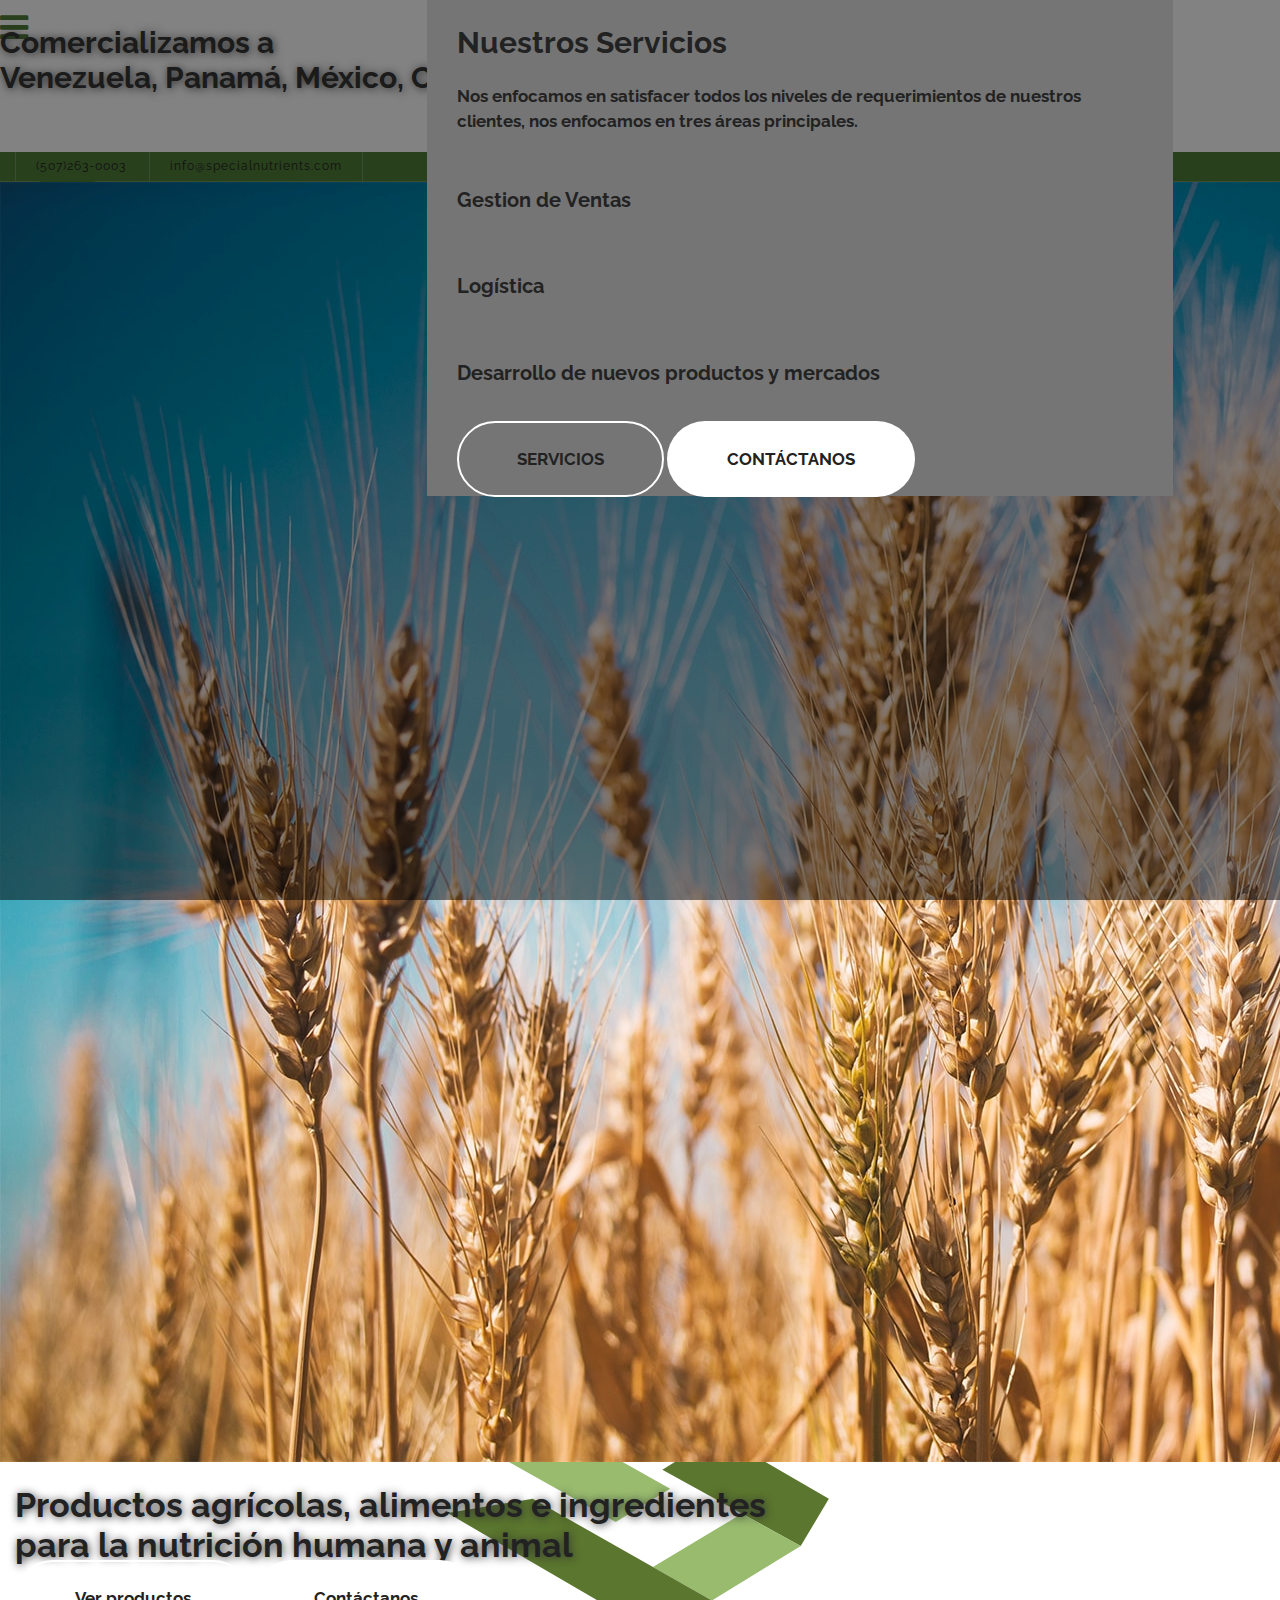
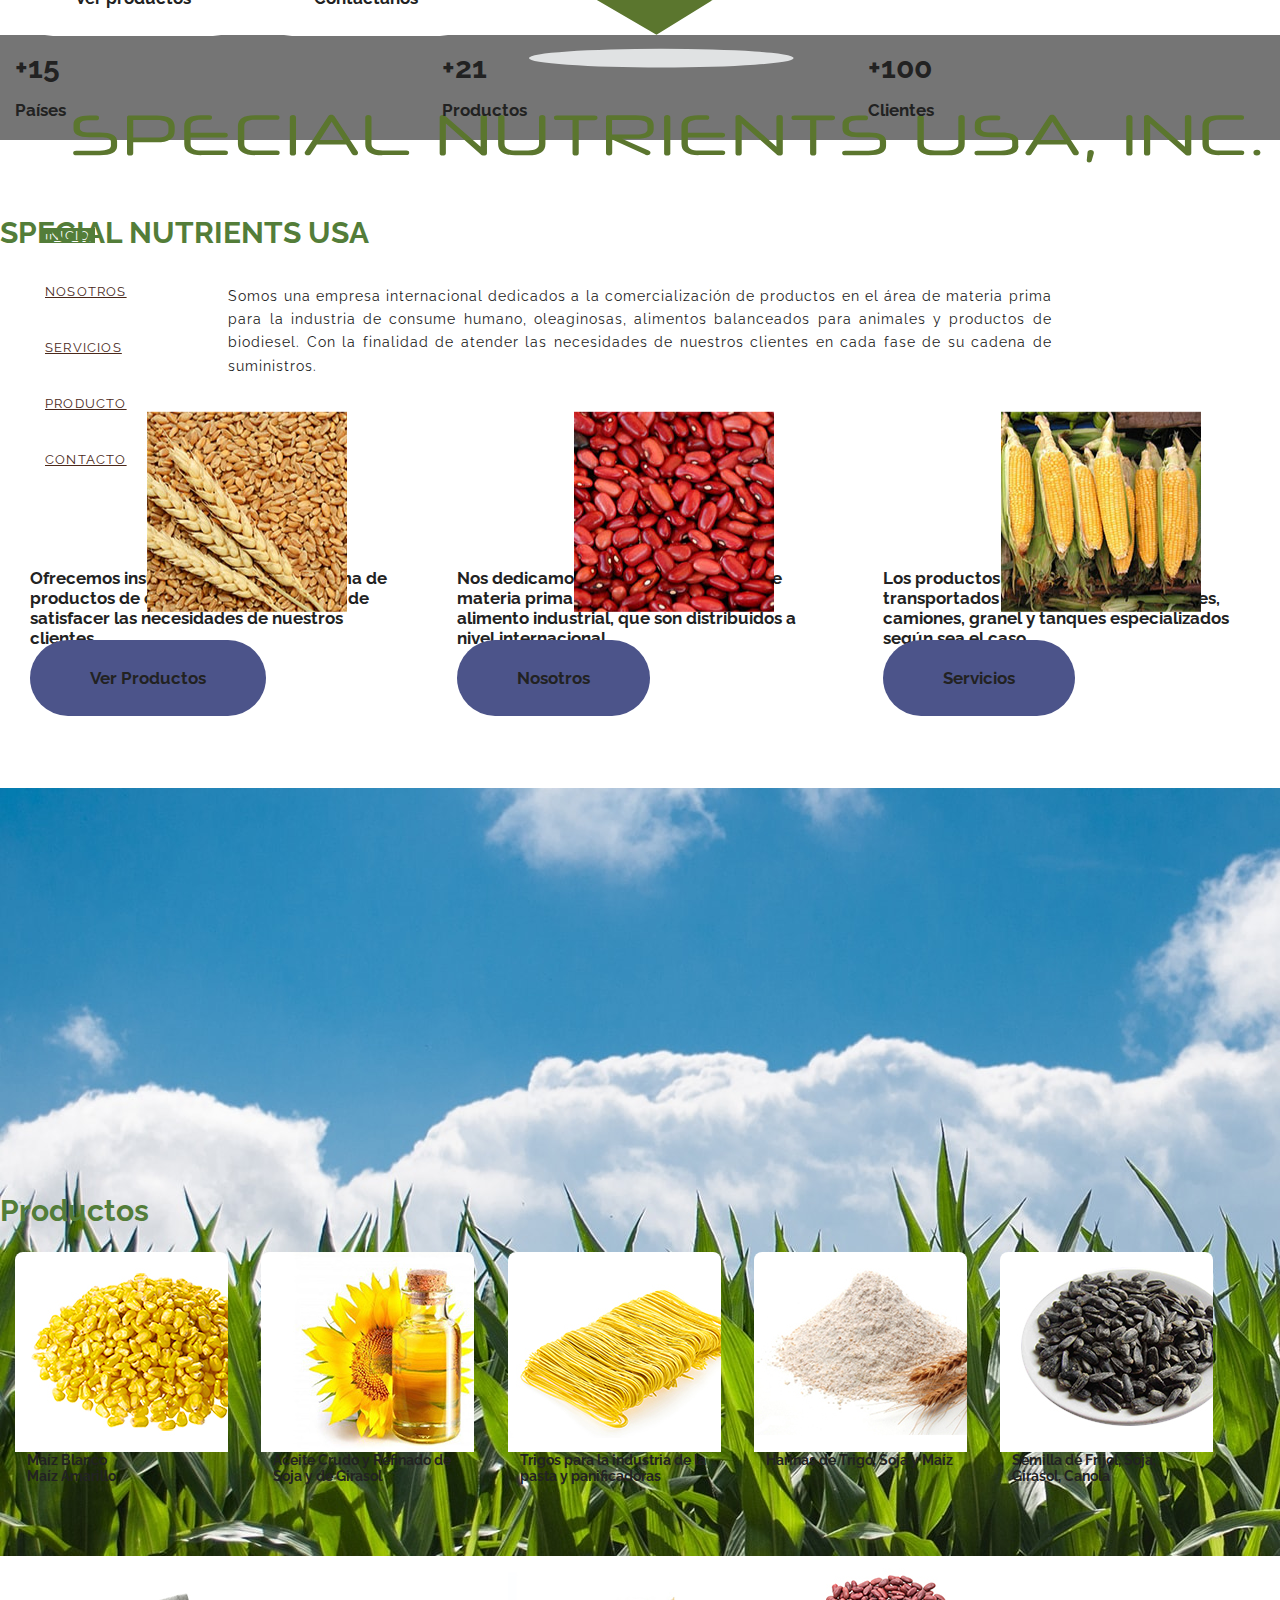
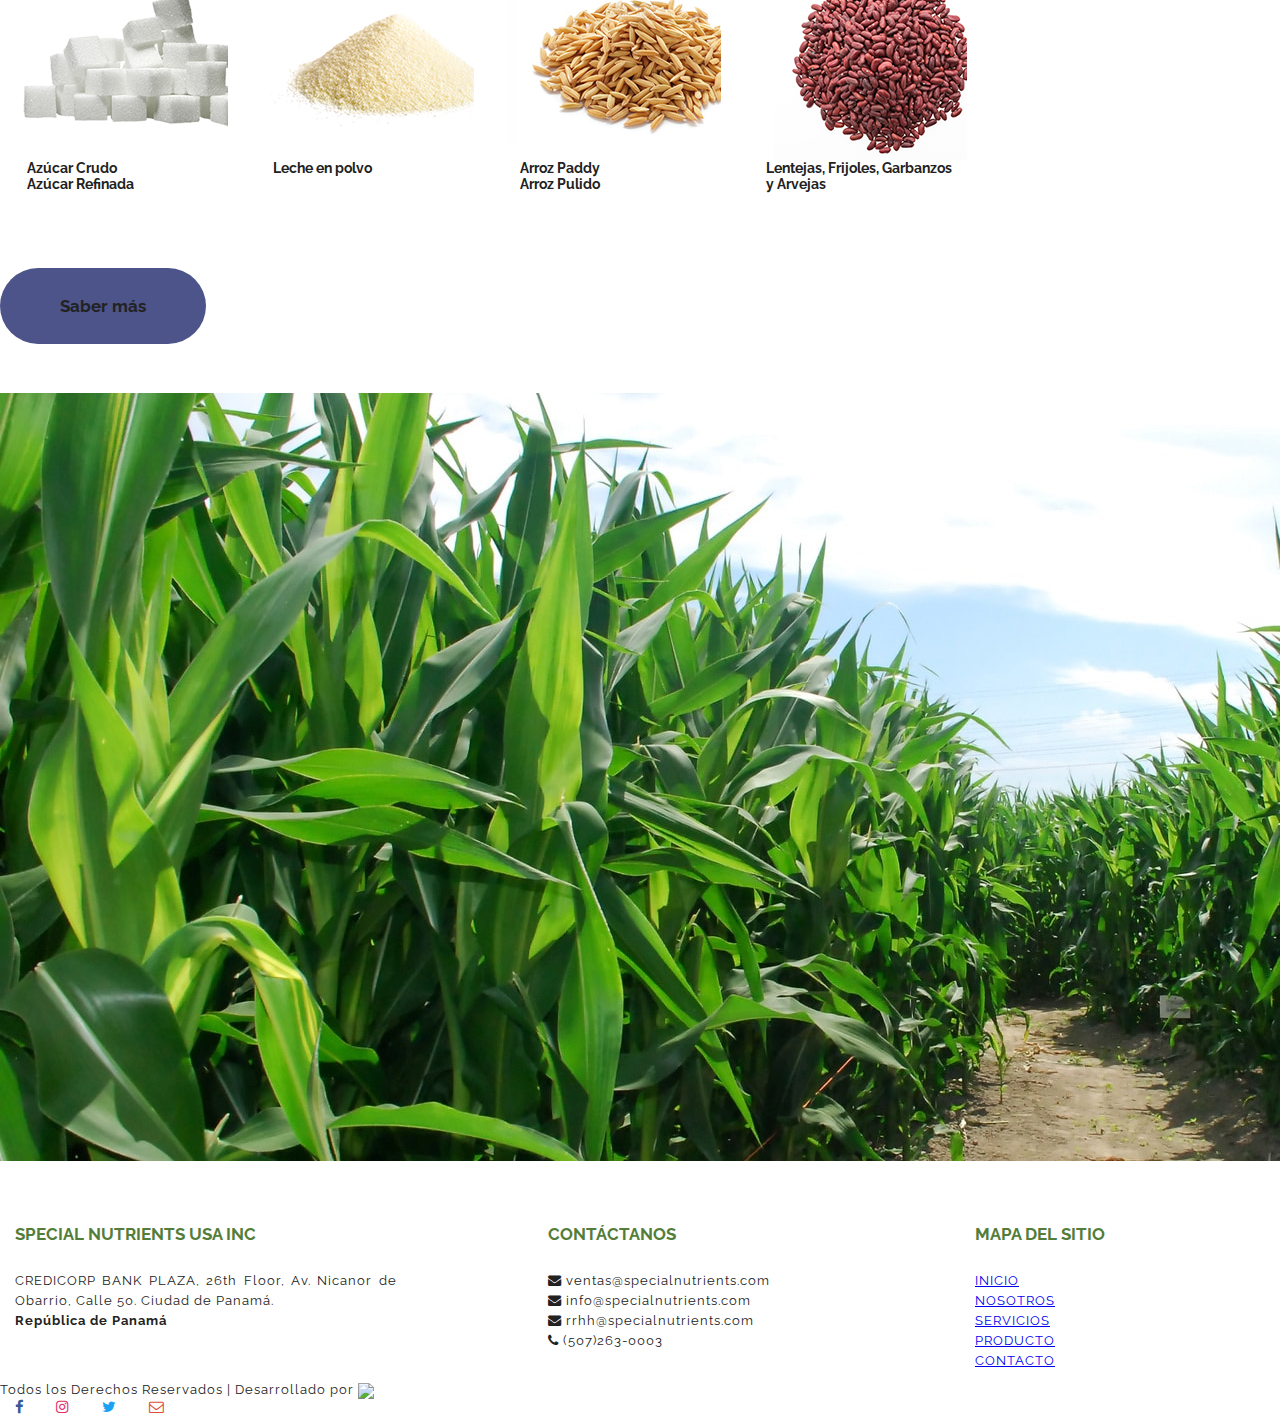
==== commit 246e8e6b: "se modifico el aceite del home" ====
--- a/index.html
+++ b/index.html
@@ -118,8 +118,8 @@
                     <ul class="right hide-on-med-and-down">
                         <li><a href="producto.html">PRODUCTO</a></li>
                         <li><a href="contacto.html">CONTACTO</a></li>
-                        <li><a class="nav-flag" ><img src="img/spain.svg" class="responsive-img"></a></li>
-                        <li><a class="nav-flag" ><img src="img/united-states.svg" class="responsive-img"></a></li>
+                        <li><a class="nav-flag selec" ><img src="img/spain.svg" class="responsive-img"></a></li>
+                        <li><a class="nav-flag" href="EN/index.html"><img src="img/united-states.svg" class="responsive-img"></a></li>
                     </ul>
                     <ul class="side-nav" id="mobile-demo">
                         <li><a href="#" class="logosidenav center-align margintop10"><img src="img/logo.svg" class="responsive-img"></a></li>
@@ -157,9 +157,9 @@
             <div class="container height100 valign-wrapper">
                 <div class="row slider-inicio width100">
                     <div class="col-xs-12 center-align">
-                          <h1 class="textshadow bold white-text titulo">Productos agrícolas, alimentos e ingredientes <br>para la nutrición humana y animal</h1>
-                          <h5 class="bold margintop0 displayinlineblock"><a class="waves-effect waves-light btn btn-custom z-depth-3 margintop10">Ver productos</a></h5>
-                          <h5 class="bold margintop0 displayinlineblock"><a class="waves-effect waves-light btn btn-custom2 z-depth-3 margintop10">Contáctanos</a></h5>
+                          <h1 class="textshadow bold white-text titulo" data-aos="fade-down">Productos agrícolas, alimentos e ingredientes <br>para la nutrición humana y animal</h1>
+                          <h5 class="bold margintop0 displayinlineblock" data-aos="fade-right"><a class="waves-effect waves-light btn btn-custom z-depth-3 margintop10">Ver productos</a></h5>
+                          <h5 class="bold margintop0 displayinlineblock" data-aos="fade-left"><a class="waves-effect waves-light btn btn-custom2 z-depth-3 margintop10">Contáctanos</a></h5>
                     </div>
                 </div>
             </div>
@@ -198,36 +198,36 @@
                 </div>
                 <div class="row margintop25 marginbot50">
                     <div class="col-xs-12 col-sm-4 margintop75 marginbot25" data-aos="fade-right">
-                        <div class="borderradius8 grey lighten-4 padding15 center-align z-depth-2 hoverable">
+                        <div class=" grey lighten-4 padding15 center-align hoverable">
                             <div class="iconoinicio-fuera grey lighten-4">
                                 <div class="iconoinicio">
                                     <img src="img/c2.jpg" class="responsive-img circle">
                                 </div>
                             </div>
-                            <h5 class="margintop75 marginbot25 center-align">Ofrecemos insumos de una amplia gama de <b>productos de calidad</b>, con el propósito de satisfacer las necesidades de nuestros clientes.</h5>
-                            <h5 class="bold center-align margintop25 paddingtop10 marginbot25"><a class="waves-effect waves-light btn btn-custom2 fondo3 white-text hoverable">Ver Productos</a></h5>
+                            <h5 class="margintop75 marginbot10 center-align">Ofrecemos insumos de una amplia gama de <b>productos de calidad</b>, con el propósito de satisfacer las necesidades de nuestros clientes.</h5>
+                            <h5 class="bold center-align margintop10 paddingtop10 marginbot10"><a class="waves-effect waves-light btn btn-custom2 fondo3 white-text hoverable">Ver Productos</a></h5>
                         </div>
                     </div>
                     <div class="col-xs-12 col-sm-4 margintop75 marginbot25" data-aos="fade-up">
-                        <div class="borderradius8 grey lighten-4 padding15 center-align z-depth-2 hoverable">
+                        <div class=" grey lighten-4 padding15 center-align hoverable">
                             <div class="iconoinicio-fuera grey lighten-4">
                                 <div class="iconoinicio">
                                     <img src="img/c1.jpg" class="responsive-img circle">
                                 </div>
                             </div>
-                            <h5 class="margintop75 marginbot25 center-align">Nos dedicamos a la <b>comercialización de materia prima</b> para la elaboración de alimento industrial, que son distribuidos a nivel internacional. </h5>
-                            <h5 class="bold center-align margintop25  paddingtop10 marginbot25"><a class="waves-effect waves-light btn btn-custom2 fondo3 white-text hoverable">Nosotros</a></h5>
+                            <h5 class="margintop75 marginbot10 center-align">Nos dedicamos a la <b>comercialización de materia prima</b> para la elaboración de alimento industrial, que son distribuidos a nivel internacional. </h5>
+                            <h5 class="bold center-align margintop10 paddingtop10 marginbot10"><a class="waves-effect waves-light btn btn-custom2 fondo3 white-text hoverable">Nosotros</a></h5>
                         </div>
                     </div>
                     <div class="col-xs-12 col-sm-4 margintop75 marginbot25" data-aos="fade-left">
-                        <div class="borderradius8 grey lighten-4 padding15 center-align z-depth-2 hoverable">
+                        <div class=" grey lighten-4 padding15 center-align hoverable">
                             <div class="iconoinicio-fuera grey lighten-4">
                                 <div class="iconoinicio">
                                     <img src="img/c3.jpg" class="responsive-img circle">
                                 </div>
                             </div>
-                            <h5 class="margintop75 marginbot25 center-align">Los productos y materia prima son transportados en <b>contenedores, vagones, camiones, granel y tanques especializados</b> según sea el caso. </h5>
-                            <h5 class="bold center-align margintop25 paddingtop10 marginbot25"><a class="waves-effect waves-light btn btn-custom2 fondo3 white-text hoverable">Servicios</a></h5>
+                            <h5 class="margintop75 marginbot10 center-align">Los productos y materia prima son transportados en <b>contenedores, vagones, camiones, granel y tanques especializados</b> según sea el caso. </h5>
+                            <h5 class="bold center-align margintop10 paddingtop10 marginbot10"><a class="waves-effect waves-light btn btn-custom2 fondo3 white-text hoverable">Servicios</a></h5>
                         </div>
                     </div>
                 </div>
@@ -239,21 +239,21 @@
             <div class="parallax"><img src="img/fondo4.jpg"></div>
             <div class="overlay valign-wrapper">
                 <div class="container valign">
-                    <div class="row">
-                        <h2 class="titulo center-align white-text textshadow">Venezuela, Panamá, México, Colombia y Centroamérica</h2>
+                    <div class="row" data-aos="fade-up">
+                        <h2 class="titulo center-align white-text textshadow">Comercializamos a <br>Venezuela, Panamá, México, Colombia y Centroamérica</h2>
                     </div>
                 </div>
             </div>
         </div>
         <div class="grey lighten-4">
             <!--<img src="img/maiz.png" width="258px" class="productocentro responsive-img">-->
-            <div class="container paddingbot50">
-                <div class="row margintop50" data-aos="fade-up">
-                    <h2 class="center-align color2">Productos</h2>
-                </div>
-                <div class="row margintop25 center-align">
+            <div class="container paddingbot50 paddingtop25">
+                <div class="row margintop25 center-align white">
+                    <div class="row margintop10" data-aos="fade-up">
+                        <h2 class="center-align color2 titulo">Productos</h2>
+                    </div>
                     <div class="gridinicio paddingright15 paddingleft15 marginbot10">
-                        <div class="card cardinicio z-depth-2 hoverable" data-aos="fade-right">
+                        <div class="card cardinicio" data-aos="fade-right">
                             <div class="card-image">
                                 <img src="img/p2.jpg" class="responsive-img">
                             </div>
@@ -264,9 +264,9 @@
                         </div>
                     </div>
                     <div class="gridinicio paddingleft15 paddingright15 marginbot10">
-                        <div class="card cardinicio z-depth-2 hoverable" data-aos="fade-up">
-                            <div class="card-image">
-                                <img src="img/p4.jpg" class="responsive-img">
+                        <div class="card cardinicio" data-aos="fade-up">
+                            <div class="card-image">
+                                <img src="img/p0.jpg" class="responsive-img">
                             </div>
                             <div class="card-content card-content-custom valign-wrapper">
                                 <h5 class="center-align marginauto">Aceite Crudo y Refinado
@@ -275,7 +275,7 @@
                         </div>
                     </div>
                     <div class="gridinicio paddingleft15 paddingright15 marginbot10">
-                        <div class="card cardinicio z-depth-2 hoverable" data-aos="fade-down">
+                        <div class="card cardinicio" data-aos="fade-down">
                             <div class="card-image">
                                 <img src="img/p6.jpg" class="responsive-img">
                             </div>
@@ -285,7 +285,7 @@
                         </div>
                     </div>
                     <div class="gridinicio paddingleft15 paddingright15 marginbot10">
-                        <div class="card cardinicio z-depth-2 hoverable" data-aos="fade-left">
+                        <div class="card cardinicio" data-aos="fade-left">
                             <div class="card-image">
                                 <img src="img/p7.jpg" class="responsive-img">
                             </div>
@@ -295,7 +295,7 @@
                         </div>
                     </div>
                     <div class="gridinicio  paddingleft15 paddingright15 marginbot10">
-                        <div class="card cardinicio z-depth-2 hoverable" data-aos="fade-right">
+                        <div class="card cardinicio" data-aos="fade-right">
                             <div class="card-image">
                                 <img src="img/p5.jpg" class="responsive-img">
                             </div>
@@ -305,7 +305,7 @@
                         </div>
                     </div>
                     <div class="gridinicio   paddingleft15 paddingright15 marginbot10">
-                        <div class="card cardinicio z-depth-2 hoverable" data-aos="fade-up">
+                        <div class="card cardinicio" data-aos="fade-up">
                             <div class="card-image">
                                 <img src="img/p8.jpg" class="responsive-img">
                             </div>
@@ -316,7 +316,7 @@
                         </div>
                     </div>
                     <div class="gridinicio  paddingleft15 paddingright15 marginbot10">
-                        <div class="card cardinicio z-depth-2 hoverable" data-aos="fade-down">
+                        <div class="card cardinicio" data-aos="fade-down">
                             <div class="card-image">
                                 <img src="img/p1.jpg" class="responsive-img">
                             </div>
@@ -326,7 +326,7 @@
                         </div>
                     </div>
                     <div class="gridinicio paddingleft15 paddingright15 marginbot10">
-                        <div class="card cardinicio z-depth-2 hoverable" data-aos="fade-left">
+                        <div class="card cardinicio" data-aos="fade-left">
                             <div class="card-image">
                                 <img src="img/p9.jpg" class="responsive-img">
                             </div>
@@ -337,7 +337,7 @@
                         </div>
                     </div>
                     <div class="gridinicio  paddingleft15 paddingright15 marginbot10">
-                        <div class="card cardinicio z-depth-2 hoverable" data-aos="fade-right">
+                        <div class="card cardinicio" data-aos="fade-right">
                             <div class="card-image">
                                 <img src="img/p3.jpg" class="responsive-img">
                             </div>
@@ -346,12 +346,48 @@
                             </div>
                         </div>
                     </div>
-                </div>
-                <div class="row margintop25" data-aos="fade-up">
-                      <h5 class="bold center-align"><a class="waves-effect waves-light btn btn-custom2 fondo3 white-text hoverable">Saber más</a></h5>
-                </div>                   
-            </div>
-        </div>
+                    <div class="row" data-aos="fade-up">
+                          <h5 class="bold center-align"><a class="waves-effect waves-light btn btn-custom2 fondo3 white-text hoverable">Saber más</a></h5>
+                    </div>  
+                </div>                 
+            </div>
+        </div>
+
+        <div class="parallax-container">
+            <div class="parallax"><img src="img/fondo7.jpg"></div>
+            <div class="overlay valign-wrapper">
+                <div class="container">
+                    <div class="col-xs-12 col-sm-8 col-sm-offset-2 col-md-7 col-md-offset-4 white-text fondo0 z-depth-2 paddingleft15 paddingright15">
+                        <div class="row">
+                            <div class="col-xs-12 col-sm-12 col-md-12">
+                                <h2 class="bold white-text text center-align" data-aos="fade-left">Nuestros Servicios</h2>
+                                <h5 class=" margintop10 grey-text text-lighten-3 lineheight15" data-aos="fade-right">Nos enfocamos en satisfacer todos los niveles de requerimientos de nuestros clientes, nos enfocamos en tres áreas principales.</h5>
+                            </div>
+                        </div>
+                        <div class="row">
+                            <div class="col-xs-12 col-sm-12 col-md-12 center-align" data-aos="fade-left">
+                                <h4 class="white-text fontsize18">Gestion de Ventas</h4>
+                                <div class="divider width100pix marginauto"></div>
+                            </div>
+                            <div class="col-xs-12 col-sm-12 col-md-12 margintop10" data-aos="fade-right">
+                                <h4 class="white-text center-align fontsize18">Logística</h4>
+                                <div class="divider width100pix marginauto"></div>
+                            </div>
+                            <div class="col-xs-12 col-sm-12 margintop10" data-aos="fade-left">
+                                <h4 class="white-text center-align fontsize18">Desarrollo de nuevos productos y mercados</h4>
+                                <div class="divider width100pix marginauto"></div>
+                            </div>
+                        </div>
+                        <div class="row margintop10 botonesbannerinicio paddingleft15 center-align" data-aos="fade-up">
+                              <h5 class="bold displayinlineblock"><a class="waves-effect waves-light btn btn-custom">SERVICIOS</a></h5>
+                              <h5 class="bold displayinlineblock"><a class="waves-effect waves-light btn btn-custom2">CONTÁCTANOS</a></h5>
+                        </div>
+                    </div>
+                </div>
+            </div>
+        </div>
+
+        <!--
         <div class="fondo0">
             <div class="row">
                 <div class="col-xs-12 col-sm-12 col-md-6 overflowhidden bannerinicio">
@@ -386,6 +422,7 @@
                 </div>
             </div>
         </div>
+        -->
     </main>
     <footer>
         <div class="white">
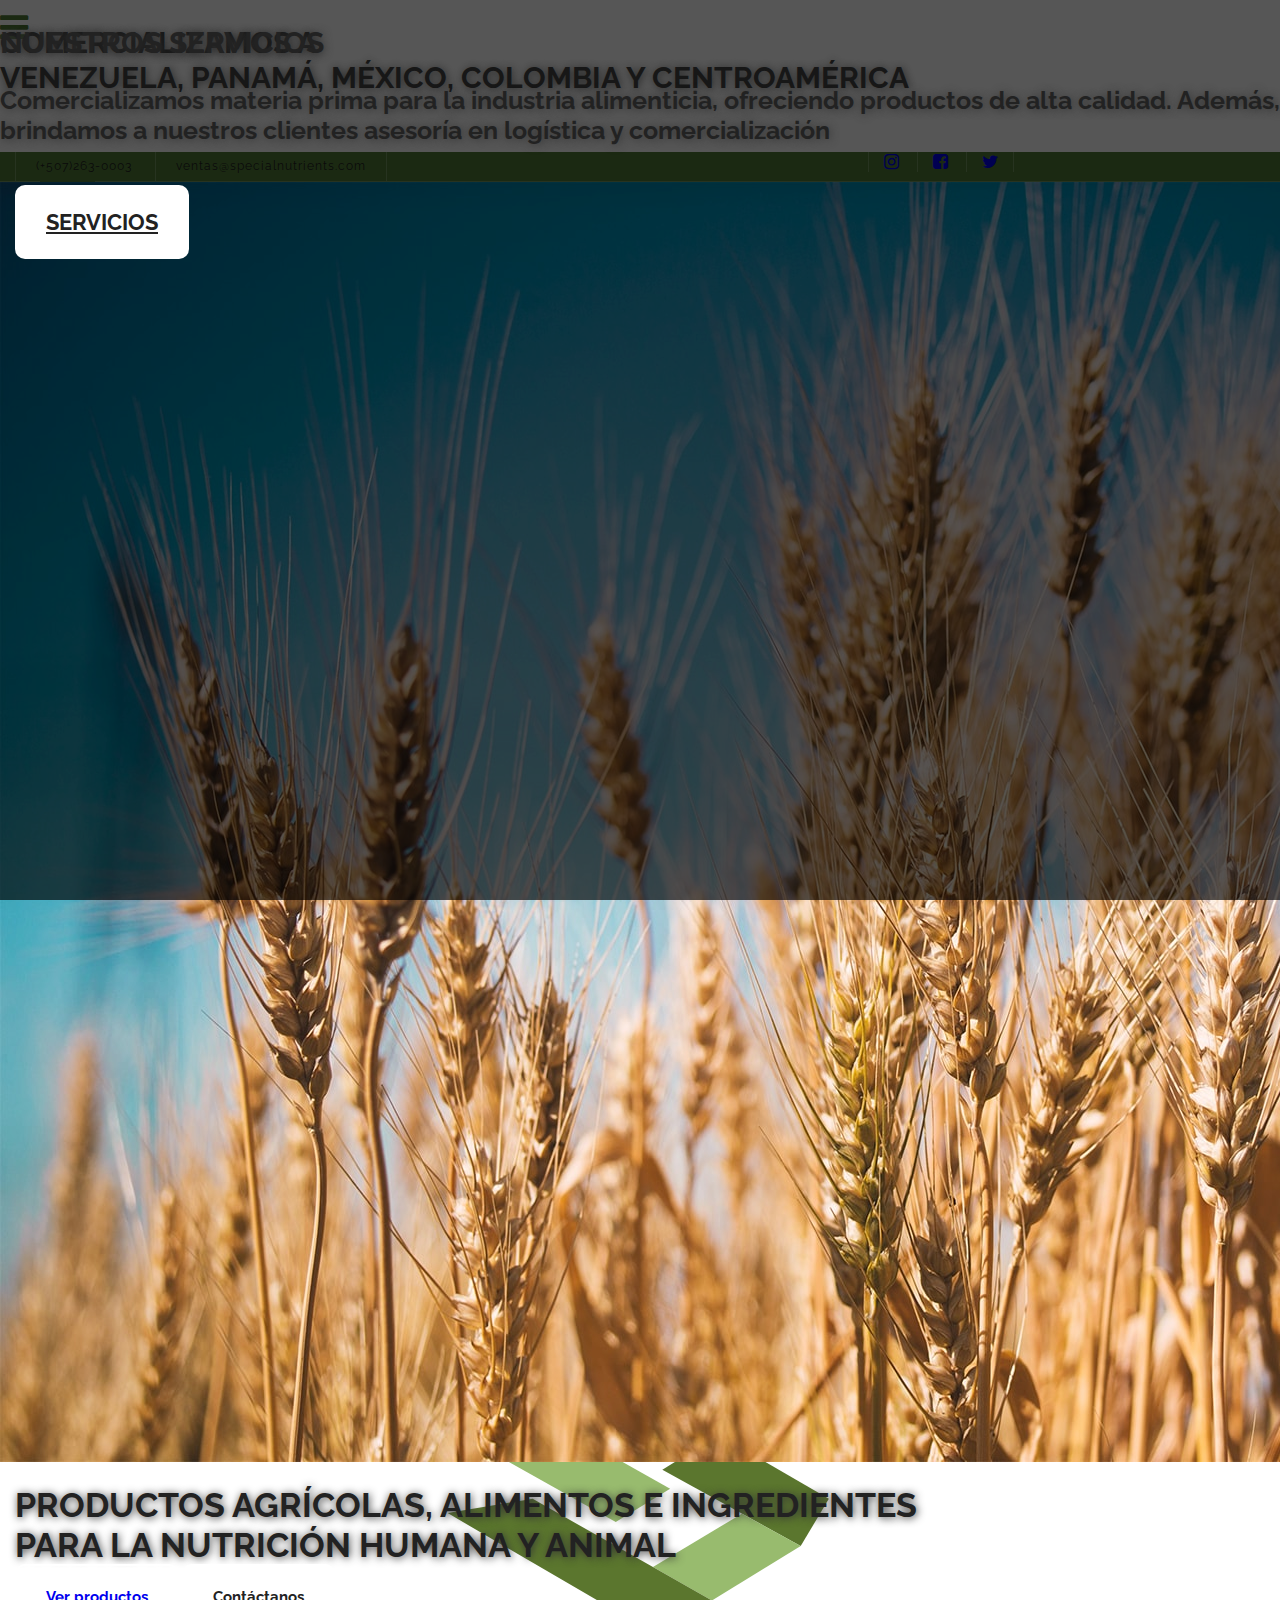
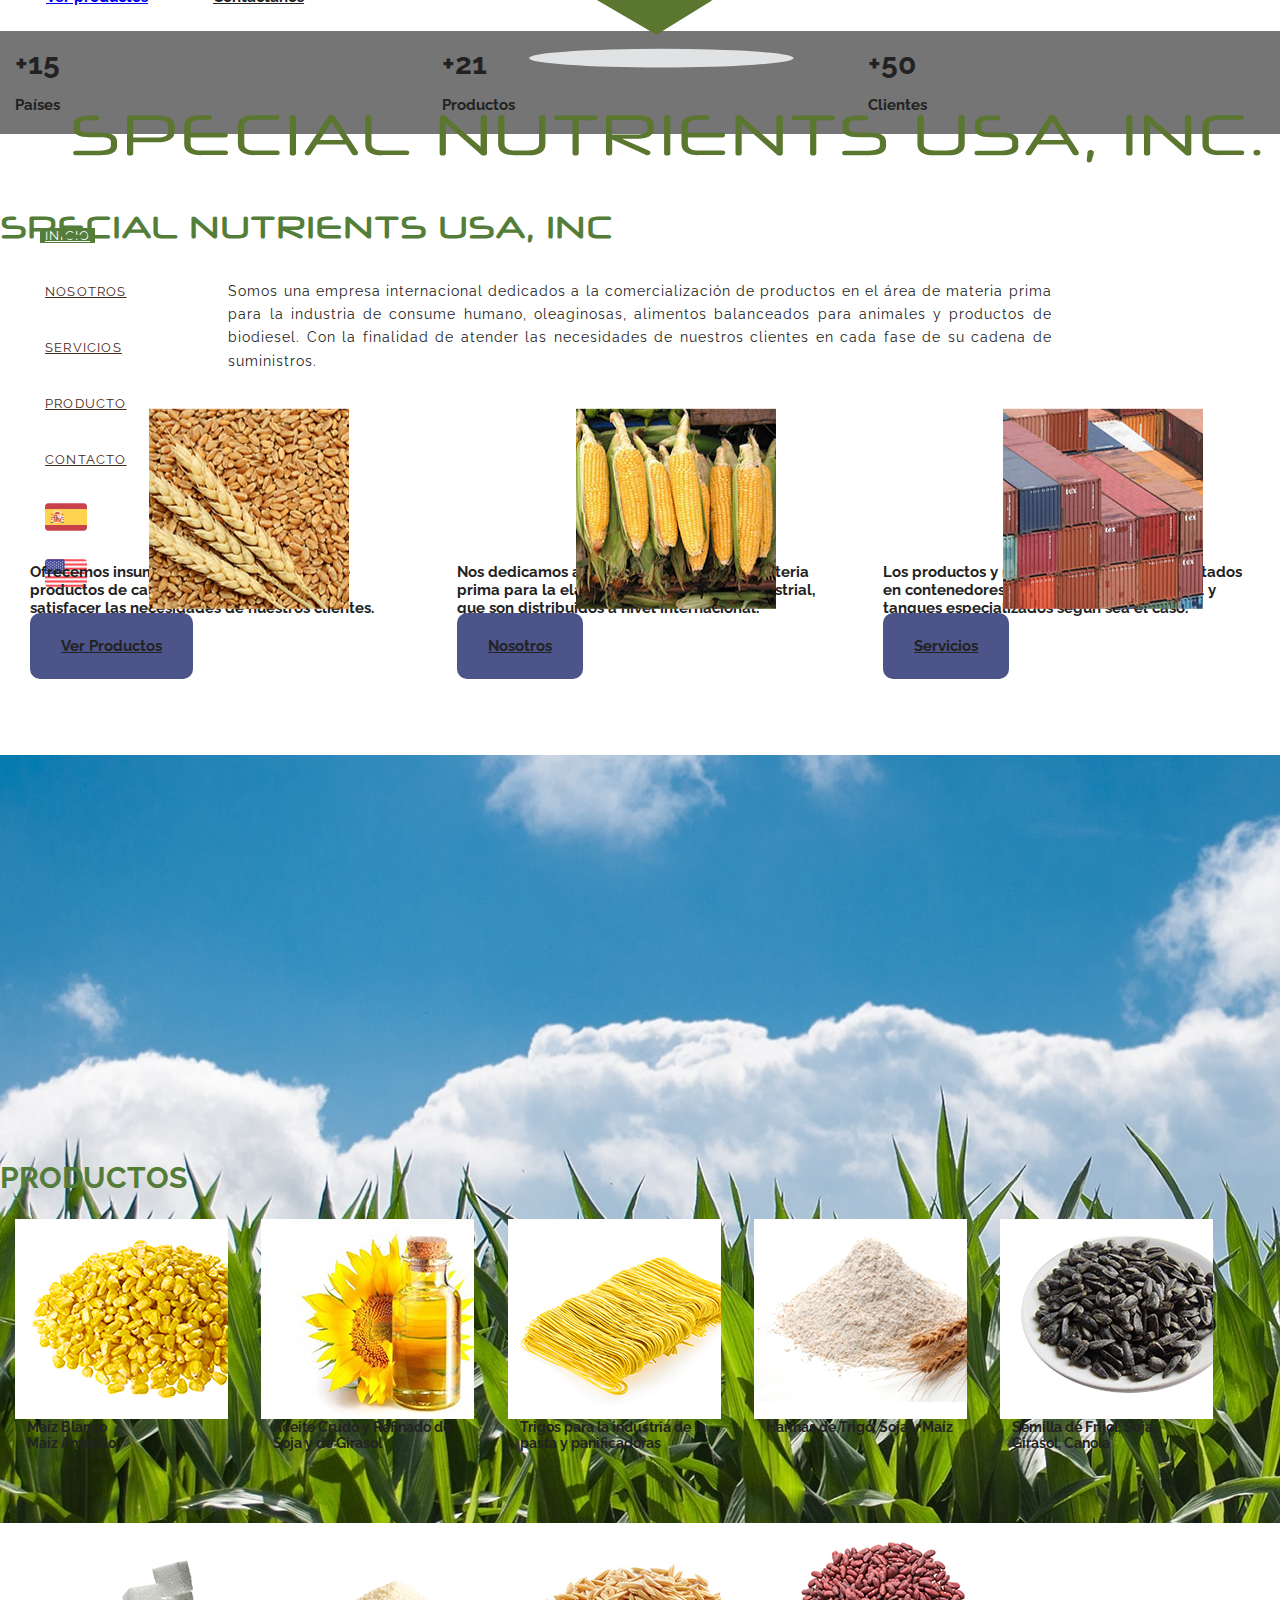
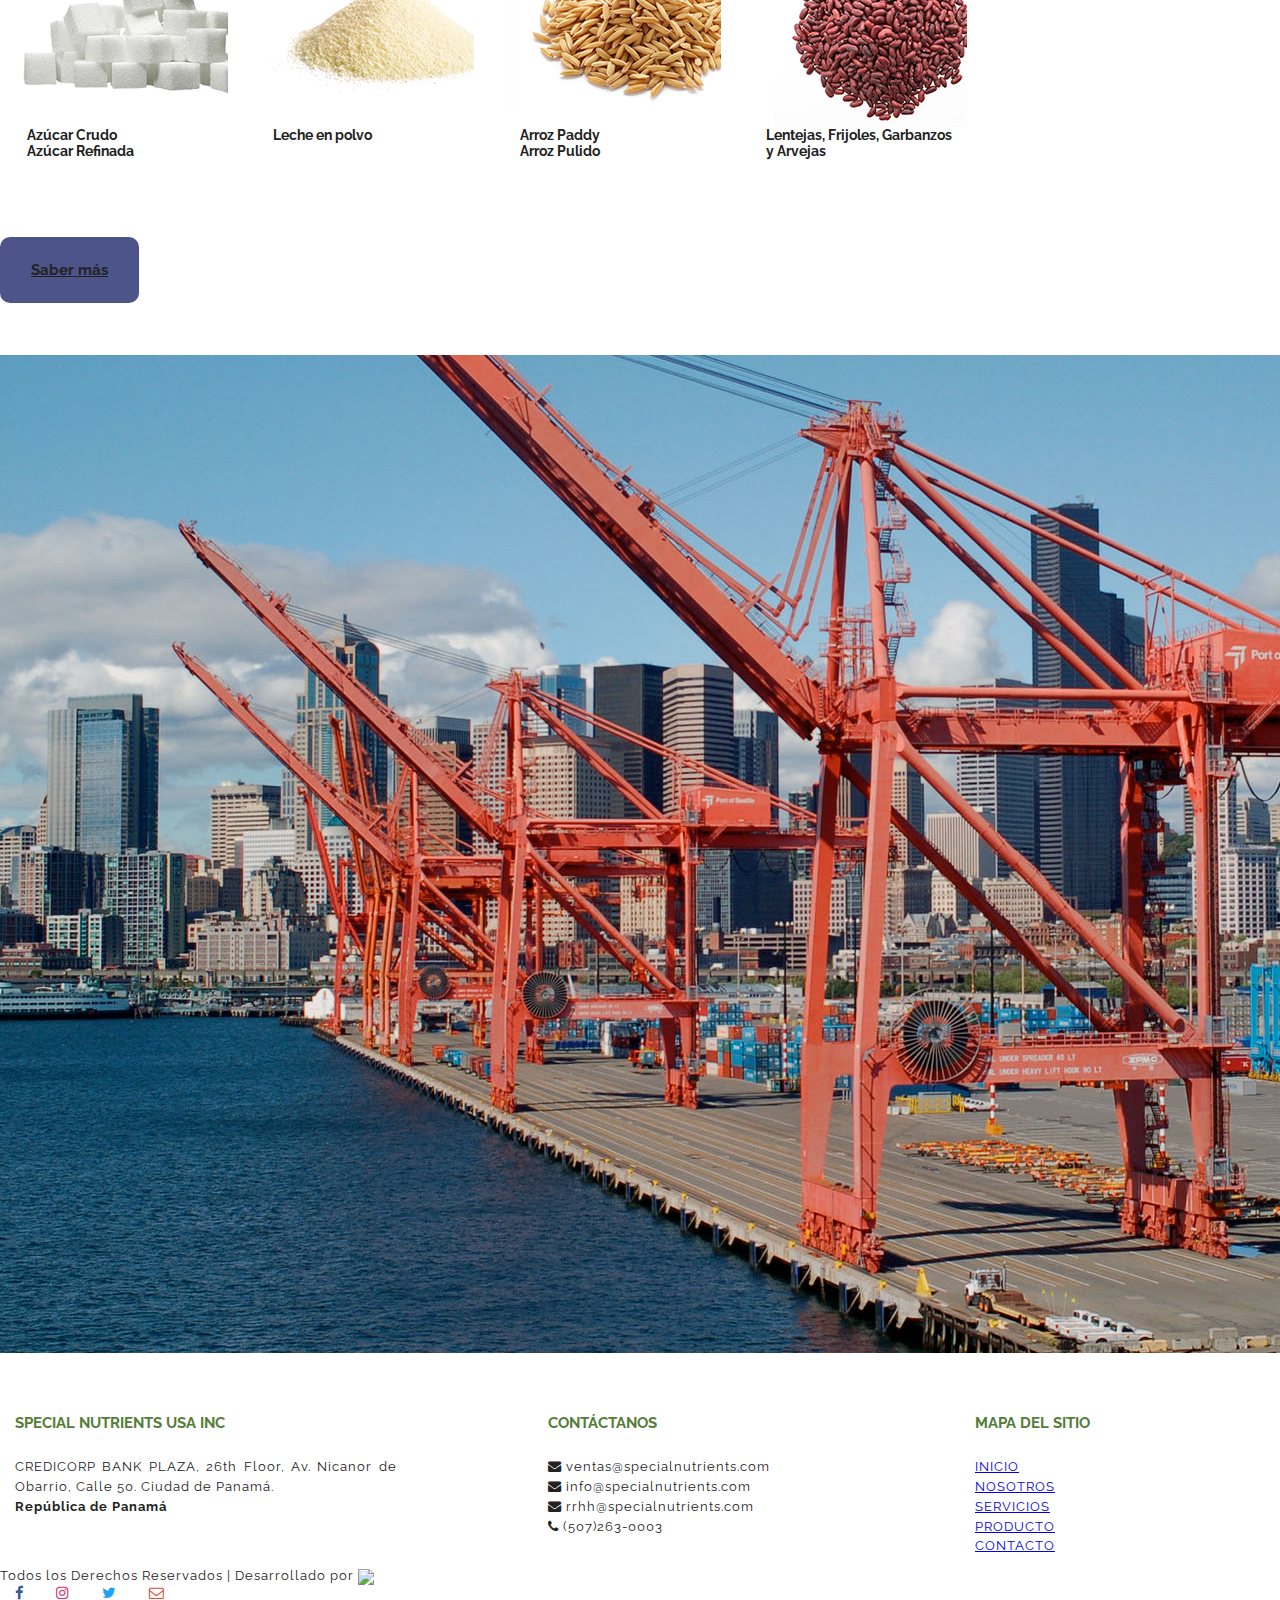
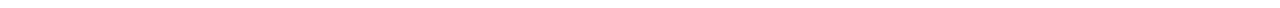
==== commit 0166403d: "seccion de ingles" ====
--- a/index.html
+++ b/index.html
@@ -26,6 +26,11 @@
         #load_screen { position: fixed; top: 0; width: 100%; height: 100%; background: #fff; z-index: 1000 } 
         #loading { position: relative; top: 50%; -ms-transform: translate(0%, -50%); -webkit-transform: translate(0%, -50%); transform: translate(0%, -50%) } 
         .alinear { position: relative; -ms-transform: translate(-50%, -50%); -webkit-transform: translate(-50%, -50%); transform: translate(-50%, -50%); left: 50%; width: 64px }
+        @font-face {
+          font-family: 'SpecialNutrients';
+          src: url('css/neuropol x rg.ttf') format('truetype'); 
+        }  
+        .specialnutrients{font-family: SpecialNutrients;}
     </style>
     <script type=text/javascript src=https://code.jquery.com/jquery-2.1.1.min.js></script>
     <script>
@@ -109,16 +114,16 @@
                     <a href="#" data-activates="mobile-demo" class="button-collapse waves-effect waves-red color2"><i class="fa fa-bars fa-3x" aria-hidden="true"></i></a>
                     <ul class="left hide-on-med-and-down">
                         <li class="active"><a href="#inicio">INICIO</a></li>
-                        <li><a href="nosotros.html">NOSOTROS</a></li>
+                        <li><a href="producto.html">PRODUCTO</a></li>
                         <li><a href="servicios.html">SERVICIOS</a></li>
                     </ul>
                     <a href="index.html" class="brand-logo center">
                         <img src="img/logo.svg" class="responsive-img" alt="logo">
                     </a>
                     <ul class="right hide-on-med-and-down">
-                        <li><a href="producto.html">PRODUCTO</a></li>
+                        <li><a href="nosotros.html">NOSOTROS</a></li>
                         <li><a href="contacto.html">CONTACTO</a></li>
-                        <li><a class="nav-flag selec" ><img src="img/spain.svg" class="responsive-img"></a></li>
+                        <li><a class="nav-flag" ><img src="img/spain.svg" class="responsive-img"></a></li>
                         <li><a class="nav-flag" href="EN/index.html"><img src="img/united-states.svg" class="responsive-img"></a></li>
                     </ul>
                     <ul class="side-nav" id="mobile-demo">
@@ -128,6 +133,8 @@
                         <li><a href="servicios.html">SERVICIOS</a></li>
                         <li><a href="producto.html">PRODUCTO</a></li>
                         <li><a href="contacto.html">CONTACTO</a></li>
+                        <li><a class="nav-flag selec"><img src="img/spain.svg" class="responsive-img"></a></li>
+                        <li><a class="nav-flag" href="EN/index.html"><img src="img/united-states.svg" class="responsive-img"></a></li>
                     </ul>
                 </div>
             </div>
@@ -136,8 +143,8 @@
             <div class="container nav-contacto">
                 <div class="col-xs-12 col-sm-8">
                     <div class="left">
-                        <p class="nav-contacto-left">(507)263-0003</p>
-                        <p class="nav-contacto-right nav-contacto-left">info@specialnutrients.com</p>
+                        <p class="nav-contacto-left">(+507)263-0003</p>
+                        <p class="nav-contacto-right nav-contacto-left">ventas@specialnutrients.com</p>
                     </div>
                 </div>
                 <div class="col-xs-12 col-sm-4">
@@ -158,8 +165,8 @@
                 <div class="row slider-inicio width100">
                     <div class="col-xs-12 center-align">
                           <h1 class="textshadow bold white-text titulo" data-aos="fade-down">Productos agrícolas, alimentos e ingredientes <br>para la nutrición humana y animal</h1>
-                          <h5 class="bold margintop0 displayinlineblock" data-aos="fade-right"><a class="waves-effect waves-light btn btn-custom z-depth-3 margintop10">Ver productos</a></h5>
-                          <h5 class="bold margintop0 displayinlineblock" data-aos="fade-left"><a class="waves-effect waves-light btn btn-custom2 z-depth-3 margintop10">Contáctanos</a></h5>
+                          <h5 class="bold margintop0 displayinlineblock" data-aos="fade-right"><a class="waves-effect waves-light btn btn-custom z-depth-3 margintop10" href="producto.html">Ver productos</a></h5>
+                          <h5 class="bold margintop0 displayinlineblock" data-aos="fade-left"><a class="waves-effect waves-light btn btn-custom2 z-depth-3 margintop10" href="contacto.html">Contáctanos</a></h5>
                     </div>
                 </div>
             </div>
@@ -178,7 +185,7 @@
                         <h5 class="displayinlineblock white-text margintop5 marginbot10 valignsuper">Productos</h5>
                     </div>
                     <div class="col-xs-12 col-sm-4">
-                        <h2 class="white-text displayinlineblock margintop5 marginbot10">+<span class="counter">100</span></h2>
+                        <h2 class="white-text displayinlineblock margintop5 marginbot10">+<span class="counter">50</span></h2>
                         <br class="hide-on-med-and-up">
                         <h5 class="displayinlineblock white-text margintop5 marginbot10 valignsuper">Clientes</h5>
                     </div>
@@ -188,8 +195,7 @@
         <div class="white paddingtop25">
             <div class="container">
                 <div class="row center-align margintop25" data-aos="fade-down">
-                    <!--<img src="img/Special Nutrients.svg" width="640px" class="responsive-img">-->
-                    <h2 class="titulo color2">SPECIAL NUTRIENTS USA</h2>
+                    <h2 class="specialnutrients color2">SPECIAL NUTRIENTS USA, INC</h2>
                 </div>
                 <div class="row marginbot25 margintop10" data-aos="fade-up">
                     <div class="col-xs-12 col-sm-8 col-sm-offset-2">
@@ -198,36 +204,36 @@
                 </div>
                 <div class="row margintop25 marginbot50">
                     <div class="col-xs-12 col-sm-4 margintop75 marginbot25" data-aos="fade-right">
-                        <div class=" grey lighten-4 padding15 center-align hoverable">
+                        <div class=" grey lighten-4 padding15 center-align">
                             <div class="iconoinicio-fuera grey lighten-4">
                                 <div class="iconoinicio">
                                     <img src="img/c2.jpg" class="responsive-img circle">
                                 </div>
                             </div>
                             <h5 class="margintop75 marginbot10 center-align">Ofrecemos insumos de una amplia gama de <b>productos de calidad</b>, con el propósito de satisfacer las necesidades de nuestros clientes.</h5>
-                            <h5 class="bold center-align margintop10 paddingtop10 marginbot10"><a class="waves-effect waves-light btn btn-custom2 fondo3 white-text hoverable">Ver Productos</a></h5>
+                            <h5 class="bold center-align margintop10 paddingtop10 marginbot10"><a class="waves-effect waves-light btn btn-custom2 fondo3 white-text hoverable" href="producto.html">Ver Productos</a></h5>
                         </div>
                     </div>
                     <div class="col-xs-12 col-sm-4 margintop75 marginbot25" data-aos="fade-up">
-                        <div class=" grey lighten-4 padding15 center-align hoverable">
-                            <div class="iconoinicio-fuera grey lighten-4">
-                                <div class="iconoinicio">
-                                    <img src="img/c1.jpg" class="responsive-img circle">
-                                </div>
-                            </div>
-                            <h5 class="margintop75 marginbot10 center-align">Nos dedicamos a la <b>comercialización de materia prima</b> para la elaboración de alimento industrial, que son distribuidos a nivel internacional. </h5>
-                            <h5 class="bold center-align margintop10 paddingtop10 marginbot10"><a class="waves-effect waves-light btn btn-custom2 fondo3 white-text hoverable">Nosotros</a></h5>
-                        </div>
-                    </div>
-                    <div class="col-xs-12 col-sm-4 margintop75 marginbot25" data-aos="fade-left">
-                        <div class=" grey lighten-4 padding15 center-align hoverable">
+                        <div class=" grey lighten-4 padding15 center-align">
                             <div class="iconoinicio-fuera grey lighten-4">
                                 <div class="iconoinicio">
                                     <img src="img/c3.jpg" class="responsive-img circle">
                                 </div>
                             </div>
+                            <h5 class="margintop75 marginbot10 center-align">Nos dedicamos a la <b>comercialización de materia prima</b> para la elaboración de alimento industrial, que son distribuidos a nivel internacional. </h5>
+                            <h5 class="bold center-align margintop10 paddingtop10 marginbot10"><a class="waves-effect waves-light btn btn-custom2 fondo3 white-text hoverable" href="nosotros.html">Nosotros</a></h5>
+                        </div>
+                    </div>
+                    <div class="col-xs-12 col-sm-4 margintop75 marginbot25" data-aos="fade-left">
+                        <div class=" grey lighten-4 padding15 center-align">
+                            <div class="iconoinicio-fuera grey lighten-4">
+                                <div class="iconoinicio">
+                                    <img src="img/c4.jpg" class="responsive-img circle">
+                                </div>
+                            </div>
                             <h5 class="margintop75 marginbot10 center-align">Los productos y materia prima son transportados en <b>contenedores, vagones, camiones, granel y tanques especializados</b> según sea el caso. </h5>
-                            <h5 class="bold center-align margintop10 paddingtop10 marginbot10"><a class="waves-effect waves-light btn btn-custom2 fondo3 white-text hoverable">Servicios</a></h5>
+                            <h5 class="bold center-align margintop10 paddingtop10 marginbot10"><a class="waves-effect waves-light btn btn-custom2 fondo3 white-text hoverable" href="servicios.html">Servicios</a></h5>
                         </div>
                     </div>
                 </div>
@@ -246,7 +252,6 @@
             </div>
         </div>
         <div class="grey lighten-4">
-            <!--<img src="img/maiz.png" width="258px" class="productocentro responsive-img">-->
             <div class="container paddingbot50 paddingtop25">
                 <div class="row margintop25 center-align white">
                     <div class="row margintop10" data-aos="fade-up">
@@ -347,86 +352,29 @@
                         </div>
                     </div>
                     <div class="row" data-aos="fade-up">
-                          <h5 class="bold center-align"><a class="waves-effect waves-light btn btn-custom2 fondo3 white-text hoverable">Saber más</a></h5>
+                          <h5 class="bold center-align"><a class="waves-effect waves-light btn btn-custom2 fondo3 white-text hoverable" href="producto.html">Saber más</a></h5>
                     </div>  
                 </div>                 
             </div>
         </div>
 
         <div class="parallax-container">
-            <div class="parallax"><img src="img/fondo7.jpg"></div>
+            <div class="parallax"><img src="img/fondo0.jpg"></div>
             <div class="overlay valign-wrapper">
-                <div class="container">
-                    <div class="col-xs-12 col-sm-8 col-sm-offset-2 col-md-7 col-md-offset-4 white-text fondo0 z-depth-2 paddingleft15 paddingright15">
-                        <div class="row">
-                            <div class="col-xs-12 col-sm-12 col-md-12">
-                                <h2 class="bold white-text text center-align" data-aos="fade-left">Nuestros Servicios</h2>
-                                <h5 class=" margintop10 grey-text text-lighten-3 lineheight15" data-aos="fade-right">Nos enfocamos en satisfacer todos los niveles de requerimientos de nuestros clientes, nos enfocamos en tres áreas principales.</h5>
-                            </div>
-                        </div>
-                        <div class="row">
-                            <div class="col-xs-12 col-sm-12 col-md-12 center-align" data-aos="fade-left">
-                                <h4 class="white-text fontsize18">Gestion de Ventas</h4>
-                                <div class="divider width100pix marginauto"></div>
-                            </div>
-                            <div class="col-xs-12 col-sm-12 col-md-12 margintop10" data-aos="fade-right">
-                                <h4 class="white-text center-align fontsize18">Logística</h4>
-                                <div class="divider width100pix marginauto"></div>
-                            </div>
-                            <div class="col-xs-12 col-sm-12 margintop10" data-aos="fade-left">
-                                <h4 class="white-text center-align fontsize18">Desarrollo de nuevos productos y mercados</h4>
-                                <div class="divider width100pix marginauto"></div>
-                            </div>
-                        </div>
+                <div class="container valign">
+                    <div class="row">
+                        <h2 class="titulo center-align white-text textshadow" data-aos="fade-up">Nuestros servicios</h2>
+                        <h3 class="center-align white-text textshadow" data-aos="fade-up">Comercializamos materia prima para la industria alimenticia, ofreciendo productos de alta calidad. Además, brindamos a nuestros clientes asesoría en logística y comercialización</h3>
+                    </div>
                         <div class="row margintop10 botonesbannerinicio paddingleft15 center-align" data-aos="fade-up">
-                              <h5 class="bold displayinlineblock"><a class="waves-effect waves-light btn btn-custom">SERVICIOS</a></h5>
-                              <h5 class="bold displayinlineblock"><a class="waves-effect waves-light btn btn-custom2">CONTÁCTANOS</a></h5>
-                        </div>
-                    </div>
-                </div>
-            </div>
-        </div>
-
-        <!--
-        <div class="fondo0">
-            <div class="row">
-                <div class="col-xs-12 col-sm-12 col-md-6 overflowhidden bannerinicio">
-                </div>
-                <div class="col-xs-12 col-sm-12 col-md-6 white-text">
-                    <div class="container-fluid">
-                    <div class="row margintop10">
-                        <div class="col-xs-12 col-sm-12 col-md-10">
-                            <h2 class="bold white-text text" data-aos="fade-left">Nuestros Servicios</h2>
-                            <h5 class=" margintop10 grey-text text-lighten-3 lineheight15" data-aos="fade-right">Nos enfocamos en satisfacer todos los niveles de requerimientos de nuestros clientes, nos enfocamos en tres áreas principales.</h5>
-                        </div>
-                    </div>
-                    <div class="row">
-                        <div class="col-xs-12 col-sm-12 col-md-6" data-aos="fade-left">
-                            <h5 class="white-text bold fontsize18">Gestion de Ventas</h5>
-                            <p class="grey-text text-lighten-3 parrafo2">Contamos con personal especializado en cada area, con la preparación adecuada para asesorar a nuestros proveedores y compradores sobre productos, términos de negociación , calidades, tiempos de cosechas, precios y todo lo relacionado con los mercados.</p>
-                        </div>
-                        <div class="col-xs-12 col-sm-12 col-md-6 margintop10" data-aos="fade-left">
-                            <h5 class="white-text bold fontsize18">Logistica</h5>
-                            <p class="grey-text text-lighten-3 parrafo2">Nos aseguramos que nuestros clientes cuenten con la información adecuada y oportuna sobre el seguimiento de sus cargas evitando demoras y reclamos en documentación.</p>
-                        </div>
-                        <div class="col-xs-12 col-sm-12 margintop10" data-aos="fade-left">
-                            <h5 class="white-text bold fontsize18">Desarrollo de nuevos productos y mercados</h5>
-                            <p class="grey-text text-lighten-3 parrafo2">Nos abocamos en la continua búsqueda de nuevos productos y nuevos mercados, por lo que ofrecemos fuentes confiables y oportunas de cosechas, regulaciones y tendencia de los mercados. Manejamos información y contamos con las herramientas para la toma de desiciones  que permitan crear buena orientación del mercado en momentos determinados.</p>
-                        </div>
-                    </div>
-                    <div class="row margintop5 botonesbannerinicio" data-aos="fade-up">
-                          <h5 class="bold displayinlineblock"><a class="waves-effect waves-light btn btn-custom">SERVICIOS</a></h5>
-                          <h5 class="bold displayinlineblock"><a class="waves-effect waves-light btn btn-custom2">CONTÁCTANOS</a></h5>
-                    </div>
-                    </div>
-                </div>
-            </div>
-        </div>
-        -->
+                              <h4 class="bold displayinlineblock"><a class="waves-effect waves-light btn btn-custom2 hoverable z-depth-2" href="servicios.html">SERVICIOS</a></h4>
+                        </div>      
+                </div>
+            </div>
+        </div>
     </main>
     <footer>
         <div class="white">
-            <!--<img src="img/sugar.png" width="258px" class="productocentro responsive-img">-->
             <div class="container">
                 <div class="row marginbot0 margintop25">
                     <div class="col-xs-12 col-sm-4 margintop10">
